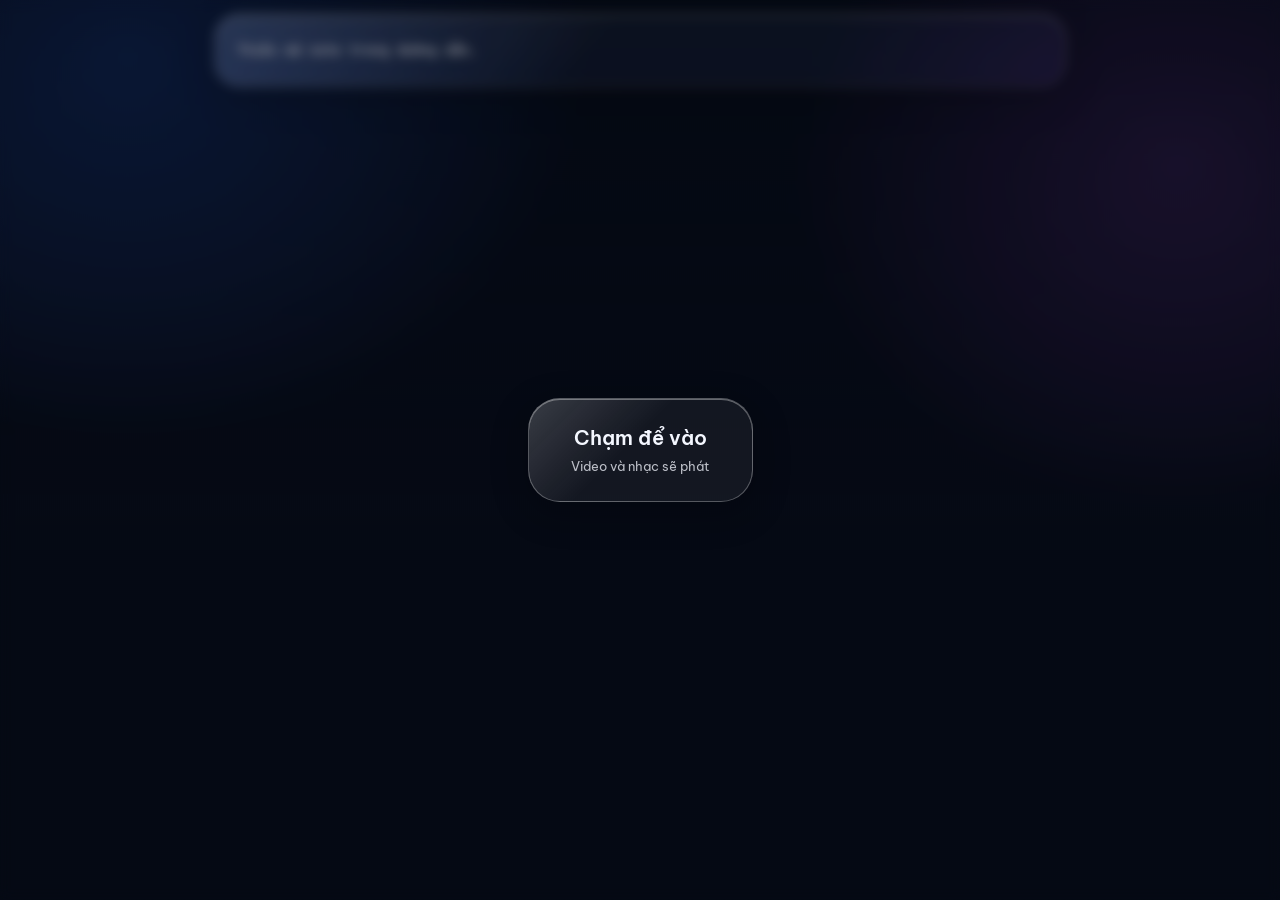
==== app.html @ 04d9e320 "Create app.html" ====
<!doctype html>
<html lang="vi">
<head>
<meta charset="utf-8">
<meta name="viewport" content="width=device-width,initial-scale=1,viewport-fit=cover">
<meta name="theme-color" content="#070b16">
<title>note</title>
<link rel="preconnect" href="https://fonts.googleapis.com">
<link rel="preconnect" href="https://fonts.gstatic.com" crossorigin>
<link href="https://fonts.googleapis.com/css2?family=Be+Vietnam+Pro:wght@400;500;600&family=JetBrains+Mono:wght@400;500&display=swap" rel="stylesheet">
<style>
:root{
  color-scheme:dark;
  --ink:#f4f7ff;--link:#c4e0ff;--chip:rgba(8,16,36,.42);
  --font:"Be Vietnam Pro",system-ui,-apple-system,"Segoe UI",sans-serif;
  --mono:"JetBrains Mono",ui-monospace,Menlo,Consolas,monospace;
}
*{box-sizing:border-box}
[hidden]{display:none!important}
html{-webkit-text-size-adjust:100%}
body{
  margin:0;min-height:100dvh;color:var(--ink);font:400 16px/1.6 var(--font);
  background:radial-gradient(60vmax 50vmax at 10% 6%,rgba(40,110,255,.30),transparent 60%),
    radial-gradient(50vmax 45vmax at 92% 18%,rgba(170,70,220,.22),transparent 60%),#070b16;
  background-attachment:fixed;
}

/* Video nền: hiện dần khi đã phát được, tránh nháy đen */
.bgv{position:fixed;inset:0;width:100%;height:100%;object-fit:cover;z-index:-2;opacity:0;transition:opacity .6s;pointer-events:none}
.bgv.on{opacity:1}
/* Chỉ làm tối nhẹ phần trên (nơi có chữ), phần còn lại để video rõ */
body::before{content:"";position:fixed;inset:0;z-index:-1;pointer-events:none;background:linear-gradient(to bottom,rgba(4,8,18,.45),rgba(4,8,18,.06) 60%)}

.wrap{max-width:880px;margin:0 auto;padding:max(14px,env(safe-area-inset-top)) 14px max(20px,env(safe-area-inset-bottom))}

/* Kính trong: nền gần như không màu, blur nhẹ, vẫn thấy rõ video phía sau */
.card{
  border-radius:26px;border:1px solid rgba(255,255,255,.24);
  background:linear-gradient(135deg,rgba(255,255,255,.16),transparent 45%),rgba(255,255,255,.045);
  -webkit-backdrop-filter:blur(8px) saturate(160%);backdrop-filter:blur(8px) saturate(160%);
  box-shadow:inset 0 1px 0 rgba(255,255,255,.35),0 10px 36px rgba(0,0,0,.22);
}
@supports not ((backdrop-filter:blur(1px)) or (-webkit-backdrop-filter:blur(1px))){.card{background:rgba(12,18,34,.55)}}

#raw{margin:0;padding:22px;white-space:pre-wrap;word-break:break-word;font:400 14px/1.9 var(--mono);text-shadow:0 1px 8px rgba(0,0,0,.6)}
#raw a{
  color:var(--link);background:var(--chip);padding:4px 9px;border-radius:9px;text-decoration:none;font-weight:500;text-shadow:none;
  -webkit-box-decoration-break:clone;box-decoration-break:clone;
}
#raw a:hover,#raw a:focus-visible{text-decoration:underline}
:focus-visible{outline:2px solid #3d95ff;outline-offset:2px}

/* Cổng "Chạm để vào": chỉ hiện khi trình duyệt chặn tự phát tiếng (iOS) */
.enter{position:fixed;inset:0;z-index:20;display:grid;place-items:center;border:0;padding:24px;background:rgba(6,10,20,.22);-webkit-backdrop-filter:blur(6px);backdrop-filter:blur(6px);cursor:pointer;font:inherit;color:var(--ink)}
.enter .pill{
  display:grid;gap:6px;justify-items:center;padding:26px 42px;border-radius:32px;font:600 20px/1.3 var(--font);
  border:1px solid rgba(255,255,255,.28);background:linear-gradient(135deg,rgba(255,255,255,.16),transparent 45%),rgba(255,255,255,.06);
  box-shadow:inset 0 1px 0 rgba(255,255,255,.35),0 10px 36px rgba(0,0,0,.25);
}
.enter small{font:400 13px/1.4 var(--font);color:rgba(244,247,255,.75)}

@media (max-width:560px){#raw{padding:18px}}
@media (prefers-reduced-motion:reduce){.bgv{transition:none}}
</style>
</head>
<body>
<video id="bgv" class="bgv" muted loop playsinline preload="none" aria-hidden="true"></video>
<button id="enter" class="enter" type="button" hidden><span class="pill">Chạm để vào<small>Video và nhạc sẽ phát</small></span></button>

<main class="wrap">
  <section class="card" aria-label="Nội dung note" aria-live="polite">
    <pre id="raw">Đang tải…</pre>
  </section>
</main>

<script>
(()=>{
const DB='https://dichai-c1645-default-rtdb.firebaseio.com/tr/',
  VIDEO='https://github.com/nhicode/note/raw/refs/heads/main/ScreenRecording_11-02-2026_21-46-01_1.mp4',
  MUSIC=''; // Dán link nhạc (.mp3) vào đây. Để trống = dùng luôn tiếng của video.
const $=s=>document.querySelector(s);
const vid=$('#bgv'),raw=$('#raw'),gate=$('#enter');
const aud=MUSIC?Object.assign(new Audio(MUSIC),{loop:true,preload:'auto'}):null;

/* ---------- link bấm được (chỉ http/https, không có javascript:) ---------- */
const esc=s=>s.replace(/[&<>"]/g,c=>({'&':'&amp;','<':'&lt;','>':'&gt;','"':'&quot;'}[c]));
const URLRE=/\bhttps?:\/\/[^\s<>"')\]]+|\bwww\.[^\s<>"')\]]+/gi;
function linkify(t){
  let o='',i=0;
  for(const m of t.matchAll(URLRE)){
    const u=m[0],h=u.replace(/[.,;:!?]+$/,''),tail=u.slice(h.length),href=/^www\./i.test(h)?'https://'+h:h;
    o+=esc(t.slice(i,m.index))+`<a href="${esc(href)}" target="_blank" rel="noopener noreferrer">${esc(h)}</a>`+esc(tail);
    i=m.index+u.length;
  }
  return o+esc(t.slice(i));
}

/* ---------- đọc note: #mã, #/raw/mã (nhận cả #/note/mã, #/share/mã) ---------- */
const getId=()=>{const m=location.hash.match(/^#\/?(?:(?:note|share|raw)\/)?([a-z0-9]{4,16})\/?$/i);return m&&m[1].toLowerCase()};
async function load(){
  const id=getId();
  document.title=id?`note / ${id}`:'note';
  if(!id){raw.textContent='Thiếu mã note trong đường dẫn.';return}
  raw.textContent='Đang tải…';
  try{
    const r=await fetch(DB+id+'/o.json'); // chỉ lấy nội dung, không kéo cả khoá sửa
    if(!r.ok)throw r.status;
    const t=await r.json();
    if(id!==getId())return; // đã đổi sang note khác trong lúc chờ
    raw.innerHTML=t?linkify(t):'Chưa có nội dung.';
  }catch(e){if(id===getId())raw.textContent='Không tải được note. Kiểm tra mạng rồi tải lại trang.'}
}

/* ---------- video + nhạc: tự phát; nếu bị chặn thì hiện cổng chạm ---------- */
// Có MUSIC: video câm, nhạc phát riêng. Không có: dùng tiếng của video.
const play=()=>{vid.muted=!!aud;return Promise.all([vid.play(),aud&&aud.play()])};
async function start(){
  vid.preload='auto';vid.src=VIDEO;
  try{await play()}
  catch(e){
    vid.muted=true;vid.play().catch(()=>{}); // video vẫn chạy câm phía sau cổng
    if(e&&e.name==='NotAllowedError')gate.hidden=false;
  }
}
gate.onclick=()=>{gate.hidden=true;play().catch(()=>{})}; // phát ngay trong cú chạm (iOS yêu cầu)
vid.addEventListener('playing',()=>vid.classList.add('on'),{once:true});

// iOS hay tự dừng video: chạm hoặc quay lại tab là chạy tiếp; ẩn tab thì dừng để đỡ pin
const resume=()=>{vid.play().catch(()=>{});if(gate.hidden&&aud)aud.play().catch(()=>{})};
addEventListener('pointerdown',resume);
document.addEventListener('visibilitychange',()=>{if(document.hidden){vid.pause();if(aud)aud.pause()}else resume()});
addEventListener('hashchange',load);

load();start();
})();
</script>
</body>
</html>
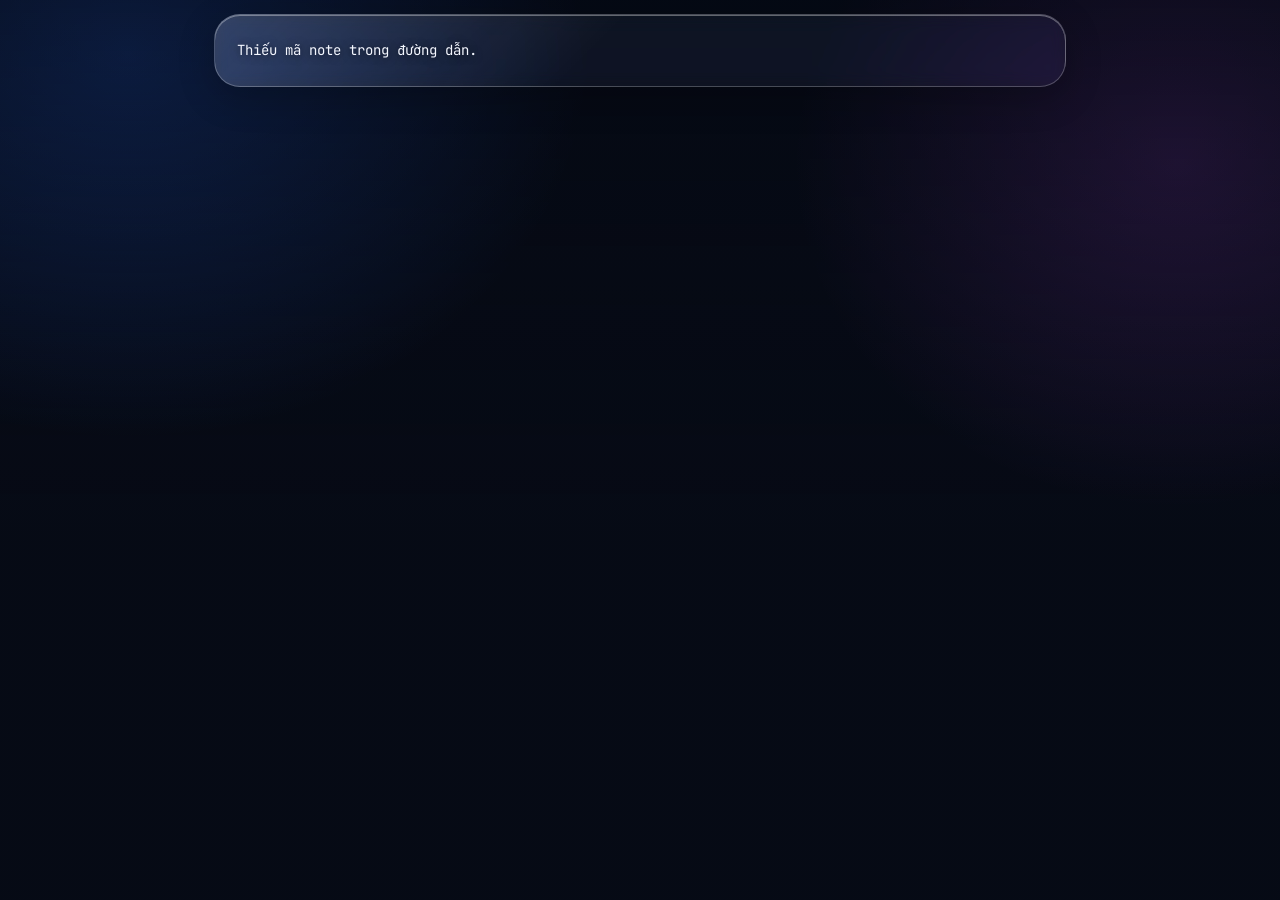
==== commit 300d2d8e: "Update app.html" ====
--- a/app.html
+++ b/app.html
@@ -1,138 +1,6 @@
-<!doctype html>
-<html lang="vi">
-<head>
-<meta charset="utf-8">
-<meta name="viewport" content="width=device-width,initial-scale=1,viewport-fit=cover">
-<meta name="theme-color" content="#070b16">
-<title>note</title>
-<link rel="preconnect" href="https://fonts.googleapis.com">
-<link rel="preconnect" href="https://fonts.gstatic.com" crossorigin>
-<link href="https://fonts.googleapis.com/css2?family=Be+Vietnam+Pro:wght@400;500;600&family=JetBrains+Mono:wght@400;500&display=swap" rel="stylesheet">
-<style>
-:root{
-  color-scheme:dark;
-  --ink:#f4f7ff;--link:#c4e0ff;--chip:rgba(8,16,36,.42);
-  --font:"Be Vietnam Pro",system-ui,-apple-system,"Segoe UI",sans-serif;
-  --mono:"JetBrains Mono",ui-monospace,Menlo,Consolas,monospace;
-}
-*{box-sizing:border-box}
-[hidden]{display:none!important}
-html{-webkit-text-size-adjust:100%}
-body{
-  margin:0;min-height:100dvh;color:var(--ink);font:400 16px/1.6 var(--font);
-  background:radial-gradient(60vmax 50vmax at 10% 6%,rgba(40,110,255,.30),transparent 60%),
-    radial-gradient(50vmax 45vmax at 92% 18%,rgba(170,70,220,.22),transparent 60%),#070b16;
-  background-attachment:fixed;
-}
-
-/* Video nền: hiện dần khi đã phát được, tránh nháy đen */
-.bgv{position:fixed;inset:0;width:100%;height:100%;object-fit:cover;z-index:-2;opacity:0;transition:opacity .6s;pointer-events:none}
-.bgv.on{opacity:1}
-/* Chỉ làm tối nhẹ phần trên (nơi có chữ), phần còn lại để video rõ */
-body::before{content:"";position:fixed;inset:0;z-index:-1;pointer-events:none;background:linear-gradient(to bottom,rgba(4,8,18,.45),rgba(4,8,18,.06) 60%)}
-
-.wrap{max-width:880px;margin:0 auto;padding:max(14px,env(safe-area-inset-top)) 14px max(20px,env(safe-area-inset-bottom))}
-
-/* Kính trong: nền gần như không màu, blur nhẹ, vẫn thấy rõ video phía sau */
-.card{
-  border-radius:26px;border:1px solid rgba(255,255,255,.24);
-  background:linear-gradient(135deg,rgba(255,255,255,.16),transparent 45%),rgba(255,255,255,.045);
-  -webkit-backdrop-filter:blur(8px) saturate(160%);backdrop-filter:blur(8px) saturate(160%);
-  box-shadow:inset 0 1px 0 rgba(255,255,255,.35),0 10px 36px rgba(0,0,0,.22);
-}
-@supports not ((backdrop-filter:blur(1px)) or (-webkit-backdrop-filter:blur(1px))){.card{background:rgba(12,18,34,.55)}}
-
-#raw{margin:0;padding:22px;white-space:pre-wrap;word-break:break-word;font:400 14px/1.9 var(--mono);text-shadow:0 1px 8px rgba(0,0,0,.6)}
-#raw a{
-  color:var(--link);background:var(--chip);padding:4px 9px;border-radius:9px;text-decoration:none;font-weight:500;text-shadow:none;
-  -webkit-box-decoration-break:clone;box-decoration-break:clone;
-}
-#raw a:hover,#raw a:focus-visible{text-decoration:underline}
-:focus-visible{outline:2px solid #3d95ff;outline-offset:2px}
-
-/* Cổng "Chạm để vào": chỉ hiện khi trình duyệt chặn tự phát tiếng (iOS) */
-.enter{position:fixed;inset:0;z-index:20;display:grid;place-items:center;border:0;padding:24px;background:rgba(6,10,20,.22);-webkit-backdrop-filter:blur(6px);backdrop-filter:blur(6px);cursor:pointer;font:inherit;color:var(--ink)}
-.enter .pill{
-  display:grid;gap:6px;justify-items:center;padding:26px 42px;border-radius:32px;font:600 20px/1.3 var(--font);
-  border:1px solid rgba(255,255,255,.28);background:linear-gradient(135deg,rgba(255,255,255,.16),transparent 45%),rgba(255,255,255,.06);
-  box-shadow:inset 0 1px 0 rgba(255,255,255,.35),0 10px 36px rgba(0,0,0,.25);
-}
-.enter small{font:400 13px/1.4 var(--font);color:rgba(244,247,255,.75)}
-
-@media (max-width:560px){#raw{padding:18px}}
-@media (prefers-reduced-motion:reduce){.bgv{transition:none}}
-</style>
-</head>
-<body>
-<video id="bgv" class="bgv" muted loop playsinline preload="none" aria-hidden="true"></video>
-<button id="enter" class="enter" type="button" hidden><span class="pill">Chạm để vào<small>Video và nhạc sẽ phát</small></span></button>
-
-<main class="wrap">
-  <section class="card" aria-label="Nội dung note" aria-live="polite">
-    <pre id="raw">Đang tải…</pre>
-  </section>
-</main>
-
+<!DOCTYPE html>
+<html lang="vi"><head><meta charset="UTF-8"><title>Protected</title></head><body>
 <script>
-(()=>{
-const DB='https://dichai-c1645-default-rtdb.firebaseio.com/tr/',
-  VIDEO='https://github.com/nhicode/note/raw/refs/heads/main/ScreenRecording_11-02-2026_21-46-01_1.mp4',
-  MUSIC=''; // Dán link nhạc (.mp3) vào đây. Để trống = dùng luôn tiếng của video.
-const $=s=>document.querySelector(s);
-const vid=$('#bgv'),raw=$('#raw'),gate=$('#enter');
-const aud=MUSIC?Object.assign(new Audio(MUSIC),{loop:true,preload:'auto'}):null;
-
-/* ---------- link bấm được (chỉ http/https, không có javascript:) ---------- */
-const esc=s=>s.replace(/[&<>"]/g,c=>({'&':'&amp;','<':'&lt;','>':'&gt;','"':'&quot;'}[c]));
-const URLRE=/\bhttps?:\/\/[^\s<>"')\]]+|\bwww\.[^\s<>"')\]]+/gi;
-function linkify(t){
-  let o='',i=0;
-  for(const m of t.matchAll(URLRE)){
-    const u=m[0],h=u.replace(/[.,;:!?]+$/,''),tail=u.slice(h.length),href=/^www\./i.test(h)?'https://'+h:h;
-    o+=esc(t.slice(i,m.index))+`<a href="${esc(href)}" target="_blank" rel="noopener noreferrer">${esc(h)}</a>`+esc(tail);
-    i=m.index+u.length;
-  }
-  return o+esc(t.slice(i));
-}
-
-/* ---------- đọc note: #mã, #/raw/mã (nhận cả #/note/mã, #/share/mã) ---------- */
-const getId=()=>{const m=location.hash.match(/^#\/?(?:(?:note|share|raw)\/)?([a-z0-9]{4,16})\/?$/i);return m&&m[1].toLowerCase()};
-async function load(){
-  const id=getId();
-  document.title=id?`note / ${id}`:'note';
-  if(!id){raw.textContent='Thiếu mã note trong đường dẫn.';return}
-  raw.textContent='Đang tải…';
-  try{
-    const r=await fetch(DB+id+'/o.json'); // chỉ lấy nội dung, không kéo cả khoá sửa
-    if(!r.ok)throw r.status;
-    const t=await r.json();
-    if(id!==getId())return; // đã đổi sang note khác trong lúc chờ
-    raw.innerHTML=t?linkify(t):'Chưa có nội dung.';
-  }catch(e){if(id===getId())raw.textContent='Không tải được note. Kiểm tra mạng rồi tải lại trang.'}
-}
-
-/* ---------- video + nhạc: tự phát; nếu bị chặn thì hiện cổng chạm ---------- */
-// Có MUSIC: video câm, nhạc phát riêng. Không có: dùng tiếng của video.
-const play=()=>{vid.muted=!!aud;return Promise.all([vid.play(),aud&&aud.play()])};
-async function start(){
-  vid.preload='auto';vid.src=VIDEO;
-  try{await play()}
-  catch(e){
-    vid.muted=true;vid.play().catch(()=>{}); // video vẫn chạy câm phía sau cổng
-    if(e&&e.name==='NotAllowedError')gate.hidden=false;
-  }
-}
-gate.onclick=()=>{gate.hidden=true;play().catch(()=>{})}; // phát ngay trong cú chạm (iOS yêu cầu)
-vid.addEventListener('playing',()=>vid.classList.add('on'),{once:true});
-
-// iOS hay tự dừng video: chạm hoặc quay lại tab là chạy tiếp; ẩn tab thì dừng để đỡ pin
-const resume=()=>{vid.play().catch(()=>{});if(gate.hidden&&aud)aud.play().catch(()=>{})};
-addEventListener('pointerdown',resume);
-document.addEventListener('visibilitychange',()=>{if(document.hidden){vid.pause();if(aud)aud.pause()}else resume()});
-addEventListener('hashchange',load);
-
-load();start();
-})();
+(function(){var _0x2b03=["","","","","","","","","","","","","","","","","","","","","","","","","","","","","","","","","","","","","","","","","","","","","","","","","","","","","","","","","","","","","","","","","","","","","","","","","","","","","","","","","","","","","","","","","","","","","","","","","","","","","","","","","","","","","","","","","","","","","","","","","","","","","","","","","","","","","","","","","","","","","","","","","","","","","","","","","","","","","","","","","","","","","","","","","","","","","","","","","","","","","","","","","","","","","","","","","","","","","","","","","","","","","","","","","","","","","","","","","","","","","","","","","","","","","","","","","","","","","","","","","","","","","","","","","","","","","","","","","","","","","","","","","","","","","","","","","","","","","","","","","","","","","","","","","","","","","","","","","","","","","","","","","","","","","","","","","","","","","","","","","","","","","","","","","","","","","","","","","","","","","","","","","","","","","","","","","","","","","","","","","","","","","","","","","","","","","","","","","","","","","","","","","","","","","","","","","","","","","","","","","","","","","","","","","","","","","","","","","","","","","","","","","","","","","","","","","","","","","","","","","","","","","","","","","","","","","","","","","","","","","","","","","","","","","","","","","","","","","","","","","","","","","","","","","","","","","","","","","","","","","","","","","","","","","","","","","","","","","","","","","","","","","","","","","","","","","","","","","","","","","","","","","","","","","","","","","","","","","","","","","","","","","","","","","","","","","","","","","","","","","","","","","","","","","","","","","","","","","","","","","","","","","","","","","","","","","","","","","","","","","","","","","","","","","","","","","","","","","","","","","","","","","","","","","","","","","","","","","","","","","","","","","","","","","","","","","","","","","","","","","","","","","","","","","","","","","","","","","","","","","","","","","","","","","","","","","","","","","","","","","","","","","","","","","","","","","","","","","","","","","","","","","","","","","","","","","","","","","","","","","","","","","","","","","","","","","","","","","","","","","","","","","","","","","","","","","","","","","","","","","","","","","","","","","","","","","","","","","","","","","","","","","","","","","","","","","","","","","","","","","","","","","","","","","","","","","","","","","","","","","","","","","","","","","","","","","","","","","","","","","","","","","","","","","","","","","","","","","","","","","","","","","","","","","","","","","","","","","","","","","","","","","","","","","","","","","","","","","","","","","","","","","","","","","","","","","","","","","","","","","","","","","","","","","","","","","","","","","","","","","","","","","","","","","","","","","","","","","","","","","","","","","","","","","","","","","","","","","","","","","","","","","","","","","","","","","","","","","","","","","","","","","","","","","","","","","","","","","","","","","","","","","","","","","","","","","","","","","","","","","","","","","","","","","","","","","","","","","","","","","","","","","","","","","","","","","","","","","","","","","","","","","","","","","","","","","","","","","","","","","","","","","","","","","","","","","","","","","","","","","","","","","","","","","","","","","","","","","","","","","","","","","","","","","","","","","","","","","","","","","","","","","","","","","","","","","","","","","","","","","","","","","","","","","","","","","","","","","","","","","","","","","","","","","","","","","","","","","","","","","","","","","","","","","","","","","","","","","","","","","","","","","","","","","","","","","","","","","","","","","","","","","","","","","","","","","","","","","","","","","","","","","","","","","","","","","","","","","","","","","","","","","","","","","","","","","","","","","","","","","","","","","","","","","","","","","","","","","","","","","","","","","","","","","","","","","","","","","","","","","","","","","","","","","","","","","","","","","","","","","","","","","","","","","","","","","","","","","","","","","","","","","","","","","","","","","","","","","","","","","","","","","","","","","","","","","","","","","","","","","","","","","","","","","","","","","","","","","","","","","","","","","","","","","","","","","","","","","","","","","","","","","","","","","","","","","","","","","","","","","","","","","","","","","","","","","","","","","","","","","","","","","","","","","","","","","","","","","","","","","","","","","","","","","","","","","","","","","","","","","","","","","","","","","","","","","","","","","","","","","","","","","","","","","","","","","","","","","","","","","","","","","","","","","","","","","","","","","","","","","","","","","","","","","","","","","","","","","","","","","","","","","","","","","","","","","","","","","","","","","","","","","","","","","","","","","","","","","","","","","","","","","","","","","","","","","","","","","","","","","","","","","","","","","","","","","","","","","","","","","","","","","","","","","","","","","","","","","","","","","","","","","","","","","","","","","","","","","","","","","","","","","","","","","","","","","","","","","","","","","","","","","","","","","","","","","","","","","","","","","","","","","","","","","","","","","","","","","","","","","","","","","","","","","","","","","","","","","","","","","","","","","","","","","","","","","","","","","","","","","","","","","","","","","","","","","","","","","","","","","","","","","","","","","","","","","","","","","","","","","","","","","","","","","","","","","","","","","","","","","","","","","","","","","","","","","","","","","","","","","","","","","","","","","","","","","","","","","","","","","","","","","","","","","","","","","","","","","","","","","","","","","","","","","","","","","","","","","","","","","","","","","","","","","","","","","","","","","","","","","","","","","","","","","","","","","","","","","","","","","","","","","","","","","","","","","","","","","","","","","","","","","","","","","","","","","","","","","","","","","","","","","","","","","","","","","","","","","","","","","","","","","","","","","","","","","","","","","","","","","","","","","","","","","","","","","","","","","","","","","","","","","","","","","","","","","","","","","","","","","","","","","","","","","","","","","","","","","","","","","","","","","","","","","","","","","","","","","","","","","","","","","","","","","","","","","","","","","","","","","","","","","","","","","","","","","","","","","","","","","","","","","","","","","","","","","","","","","","","","","","","","","","","","","","","","","","","","","","","","","","","","","","","","","","","","","","","","","","","","","","","","","","","","","","","","","","","","","","","","","","","","","","","","","","","","","","","","","","","","","","","","","","","","","","","","","","","","","","","","","","","","","","","","","","","","","","","","","","","","","","","","","","","","","","","","","","","","","","","","","","","","","","","","","","","","","","","","","","","","","","","","","","","","","","","","","","","","","","","","","","","","","","","","","","","","","","","","","","","","","","","","","","","","","","","","","","","","","","","","","","","","","","","","","","","","","","","","","","","","","","","","","","","","","","","","","","","","","","","","","","","","","","","","","","","","","","","","","","","","","","","","","","","","","","","","","","","","","","","","","","","","","","","","","","","","","","","","","","","","","","","","","","","","","","","","","","","","","","","","","","","","","","","","","","","","","","","","","","","","","","","","","","","","","","","","","","","","","","","","","","","","","","","","","","","","","","","","","","","","","","","","","","","","","","","","","","","","","","","","","","","","","","","","","","","","","","","","","","","","","","","","","","","","","","","","","","","","","","","","","","","","","","","","","","","","","","","","","","","","","","","","","","","","","","","","","","","","","","","","","","","","","","","","","","","","","","","","","","","","","","","","","","","","","","","","","","","","","","","","","","","","","","","","","","","","","","","","","","","","","","","","","","","","","","","","","","","","","","","","","","","","","","","","","","","","","","","","","","","","","","","","","","","","","","","","","","","","","","","","","","","","","","","","","","","","","","","","","","","","","","","","","","","","","","","","","","","","","","","","","","","","","","","","","","","","","","","","","","","","","","","","","","","","","","","","","","","","","","","","","","","","","","","","","","","","","","","","","","","","","","","","","","","","","","","","","","","","","","","","","","","","","","","","","","","","","","","","","","","","","","","","","","","","","","","","","","","","","","","","","","","","","","","","","","","","","","","","","","","","","","","","","","","","","","","","","","","","","","","","","","","","","","","","","","","","","","","","","","","","","","","","","","","","","","","","","","","","","","","","","","","","","","","","","","","","","","","","","","","","","","","","","","","","","","","","","","","","","","","","","","","","","","","","","","","","","","","","","","","","","","","","","","","","","","","","","","","","","","","","","","","","","","","","","","","","","","","","","","","","","","","","","","","","","","","","","","","","","","","","","","","","","","","","","","","","","","","","","","","","","","","","","","","","","","","","","","","","","","","","","","","","","","","","","","","","","","","","","","","","","","","","","","","","","","","","","","","","","","","","","","","","","","","","","","","","","","","","","","","","","","","","","","","","","","","","","","","","","","","","","","","","","","","","","","","","","","","","","","","","","","","","","","","","","","","","","","","","","","","","","","","","","","","","","","","","","","","","","","","","","","","","","","","","","","","","","","","","","","","","","","","","","","","","","","","","","","","","","","","","","","","","","","","","","","","","","","","","","","","","","","","","","","","","","","","","","","","","","","","","","","","","","","","","","","","","","","","","","","","","","","","","","","","","","","","","","","","","","","","","","","","","","","","","","","","","","","","","","","","","","","","","","","","","","","","","","","","","","","","","","","","","","","","","","","","","","","","","","","","","","","","","","","","","","","","","","","","","","","","","","","","","","","","","","","","","","","","","","","","","","","","","","","","","","","","","","","","","","","","","","","","","","","","","","","","","","","","","","","","","","","","","","","","","","","","","","","","","","","","","","","","","","","","","","","","","","","","","","","","","","","","","","","","","","","","","","","","","","","","","","","","","","","","","","","","","","","","","","","","","","","","","","","","","","","","","","","","","","","","","","","","","","","","","","","","","","","","","","","","","","","","","","","","","","","","","","","","","","","","","","","","","","","","","","","","","","","","","","","","","","","","","","","","","","","","","","","","","","","","","","","","","","","","","","","","","","","","","","","","","","","","","","","","","","","","","","","","","","","","","","","","","","","","","","","","","","","","","","","","","","","","","","","","","","","","","","","","","","","","","","","","","","","","","","","","","","","","","","","","","","","","","","","","","","","","","","","","","","","","","","","","","","","","","","","","","","","","","","","","","","","","","","","","","","","","","","","","","","","","","","","","","","","","","","","","","","","","","","","","","","","","","","","","","","","","","","","","","","","","","","","","","","","","","","","","","","","","","","","","","","","","","","","","","","","","","","","","","","","","","","","","","","","","","","","","","","","","","","","","","","","","","","","","","","","","","","","","","","","","","","","","","","","","","","","","","","","","","","","","","","","","","","","","","","","","","","","","","","","","","","","","","","","","","","","","","","","","","","","","","","","","","","","","","","","","","","","","","","","","","","","","","","","","","","","","","","","","","","","","","","","","","","","","","","","","","","","","","","","","","","","","","","","","","","","","","","","","","","","","","","","","","","","","","","","","","","","","","","","","","","","","","","","","","","","","","","","","","","","","","","","","","","","","","","","","","","","","","","","","","","","","","","","","","","","","","","","","","","","","","","","","","","","","","","","","","","","","","","","","","","","","","","","","","","","","","","","","","","","","","","","","","","","","","","","","","","","","","","","","","","","","","","","","","","","","","","","","","","","","","","","","","","","","","","","","","","","","","","","","","","","","","","","","","","","","","","","","","","","","","","","","","","","","","","","","","","","","","","","","","","","","","","","","","","","","","","","","","","","","","","","","","","","","","","","","","","","","","","","","","","","","","","","","","","","","","","","","","","","","","","","","","","","","","","","","","","","","","","","","","","","","","","","","","","","","","","","","","","","","","","","","","","","","","","","","","","","","","","","","","","","","","","","","","","","","","","","","","","","","","","","","","","","","","","","","","","","","","","","","","","","","","","","","","","","","","","","","","","","","","","","","","","","","","","","","","","","","","","","","","","","","","","","","","","","","","","","","","","","","","","","","","","","","","","","","","","","","","","","","","","","","","","","","","","","","","","","","","","","","","","","","","","","","","","","","","","","","","","","","","","","","","","","","","","","","","","","","","","","","","","","","","","","","","","","","","","","","","","","","","","","","","","","","","","","","","","","","","","","","","","","","",""];var _0x7000=[3304,3934,222,1292,3677,344,1162,1243,4351,1755,3901,2119,585,3256,209,751,3552,4426,1437,3321,2881,1140,4341,2912,985,4864,1923,4726,510,357,997,2252,2562,2851,1997,2471,2657,4449,3220,3200,1655,2278,4447,4202,544,956,2044,2338,1971,1809,2661,2674,2,3599,3710,117,3788,1200,4523,1236,2083,1542,1624,2966,3135,1216,574,1927,3302,872,1137,607,1955,2085,3800,1853,3092,954,1556,1695,513,3989,761,2033,4315,724,3246,2064,3122,4703,3919,3309,2928,221,3587,329,46,2475,3755,3326,1506,3976,4598,989,1981,675,436,3523,2732,3227,670,1715,4745,1027,556,108,2993,2204,1033,731,1869,1984,1876,4212,1255,2019,4766,3093,1058,3039,762,4431,2844,3324,4621,3617,2612,1763,488,951,4752,2101,3669,4819,264,1674,1854,820,4421,419,949,1975,3595,4754,1148,395,3141,4307,1603,2738,2931,1781,1761,4082,733,1094,1234,2580,1402,2574,2621,4415,3850,4066,2241,1325,3833,3181,678,3242,353,1866,3926,4559,27,4588,1983,3511,1730,3961,1742,4481,414,3168,2208,367,3923,1725,2568,1803,110,3109,803,2130,3935,1245,4587,4702,4868,3707,2113,327,1988,2057,2896,2940,3748,120,3164,89,3341,1667,1336,1029,3383,1388,4252,3969,606,1496,2723,2131,2048,4837,3563,3520,3510,4880,3222,2190,893,3294,791,564,2069,1283,550,950,748,2284,1619,2494,740,1301,3323,460,4684,2400,2404,3004,2944,3644,466,2215,271,662,3567,1621,562,1524,166,4772,3758,1184,2167,3374,531,2700,826,4642,908,4869,3140,4356,3175,4591,93,906,4553,4061,3342,2534,539,2481,4033,2806,2163,524,1310,2399,3977,3547,1598,1393,2376,3014,4131,99,3812,3454,3884,3114,3201,2716,3723,1867,4638,41,2980,720,3949,4264,4851,3665,2161,3461,716,2155,1870,179,3818,437,3682,2605,4186,2508,2013,4124,4294,2238,3056,2243,554,2544,2128,2217,1557,1050,2479,215,4576,3338,799,1662,887,3192,932,3021,2879,1625,4412,1913,2503,139,4209,735,2420,4453,3079,1226,2159,2868,3781,2731,961,570,2059,3687,4636,2026,3761,3602,4190,2446,3169,1368,1124,4694,262,1213,475,1278,3571,4072,3257,4628,3760,3747,4656,422,2271,3515,909,2320,1046,2292,1686,4180,2249,408,1357,2337,3695,3664,866,452,3796,4217,1321,1888,1851,2390,3438,2206,695,2465,36,1644,2447,3824,3744,322,1827,2456,4105,2904,303,1925,2347,167,2577,890,4705,1502,4544,579,4883,852,4647,1985,3628,4050,685,3907,3138,4373,2689,2293,3184,1931,3528,1201,2173,4022,4346,1711,4439,4077,3188,2675,3060,3351,1120,4160,2143,295,234,3832,3933,829,4785,44,4088,3217,2601,4078,50,901,4827,2886,2012,118,1844,201,1317,2434,498,35,3349,1113,4538,2820,3231,994,1191,4731,1348,2258,1947,3937,307,2825,2775,1926,517,4789,2861,1105,1121,2011,1504,4830,2847,3743,1196,236,2789,2371,1039,1592,3212,3235,2934,2496,1400,1444,2727,3270,2607,4129,4285,1681,94,705,3591,1052,3313,3406,2935,3500,4058,4597,798,2484,3249,4769,3817,2031,821,1699,1929,3291,3782,2297,1276,2408,3986,2900,1074,4023,122,237,4317,3107,2870,2449,2559,3126,1537,696,2750,635,2342,2767,4685,3959,775,1296,1195,3301,1320,4554,4794,3195,4569,4876,2569,2375,4483,843,1622,2302,1694,1839,2892,58,3145,692,2646,3139,2525,2625,107,1298,3400,1612,2739,1762,3260,2202,2733,1843,3930,1493,2140,3816,2212,1373,3553,4334,1783,4267,402,464,3034,690,2556,568,3739,2176,2853,701,1453,578,3555,1001,1434,3017,4064,3604,706,3643,2618,4154,1319,2352,529,3717,3808,1618,2599,4600,4074,3905,3985,3226,1910,1671,816,4630,1970,2812,3921,2962,3815,4811,3440,4309,3753,249,3620,1810,254,3509,4614,421,2718,3067,214,2758,693,4660,3420,4631,666,3210,743,1439,584,4640,1145,839,2395,964,47,4363,553,971,3234,3852,2025,1580,3667,1531,744,878,1030,4610,4500,1455,2763,4742,1185,3957,1258,2597,3718,1572,2234,3161,4158,1017,3715,2927,3057,1720,3443,3939,479,3251,779,2245,4697,4468,2327,827,4838,3314,1190,3189,719,4418,1316,2182,2695,354,1878,4639,559,786,1020,3384,3274,3839,4858,205,4238,4459,2970,3287,1170,185,3737,4594,536,1041,2780,4832,859,4648,4861,162,4446,3856,4378,1722,4013,4259,2387,4183,2426,4312,362,651,349,453,148,4744,4068,2823,2640,4067,4585,4607,3582,4248,4469,4730,3156,1874,2185,431,450,3028,986,169,1887,1214,694,3794,2787,4525,173,3312,4486,3013,2166,3467,2236,297,942,4430,125,1076,3352,2275,3276,768,2845,3299,1093,1418,3918,425,3757,2909,3570,3947,576,3749,2523,294,1798,2233,3719,2706,4243,2685,2043,3281,2771,9,3616,1287,1466,2600,4311,2265,2948,2783,2058,0,3960,1077,4319,4328,4408,3373,3648,900,247,28,143,2791,3023,3170,3054,2021,3133,3558,1275,4360,2511,1261,1323,4520,3920,2036,3211,3405,819,2814,1181,1197,4782,3364,4038,2890,1297,1003,2006,2489,904,2941,2264,1477,2296,2257,1676,245,4558,190,3152,3075,4326,3456,1084,1587,1546,174,468,1756,1712,2478,2491,1668,3392,671,3663,1527,968,1697,3280,188,2722,3091,1518,4723,3183,3367,3142,4781,2360,860,4377,789,1649,4622,1265,2757,2068,333,2262,3929,1142,4846,2533,4003,934,183,1257,152,4616,4863,1959,4814,1356,4079,3530,388,3566,2670,2936,2770,3600,1928,1515,2850,1208,3863,2018,1232,2474,332,760,1764,1264,1087,2707,1751,4718,4310,2377,2855,955,2773,1277,3869,2089,3609,903,482,3371,4192,4455,1949,252,3344,3536,1690,2945,1776,929,3247,1307,3738,1769,2611,511,1677,1643,3980,1384,3042,1117,2887,4844,4335,4808,428,3708,2664,3858,3560,411,1669,783,4258,1890,2676,861,1483,1846,4809,2416,763,61,2877,4871,4873,558,2528,619,3020,552,4543,1486,2914,871,1328,3576,3734,3561,1156,3174,2197,2063,4480,4800,567,3990,2765,899,2175,1825,4399,132,1047,3279,3412,3568,923,1089,86,1324,1114,4103,2028,2198,4104,3750,3225,4368,815,658,302,854,4041,3356,1954,3128,3421,794,4011,1607,2022,714,2810,1473,3913,4686,1203,4881,1329,3113,1339,2805,922,865,3982,439,3366,1358,15,2060,4032,3541,268,1412,2894,1560,2181,40,4187,4185,2071,1879,2055,1259,3379,1687,3099,1938,253,2415,13,1996,4522,2584,669,1835,4699,2932,3102,2253,1626,888,1372,3357,3997,3350,1976,1070,1704,3673,2946,3950,3787,3127,1897,1038,2348,2514,4151,1420,928,3185,2146,3825,1579,4306,1822,747,960,710,4767,3087,1847,4108,639,4073,1666,2575,2719,3819,4440,3621,867,3994,1799,3306,4550,1266,3431,3485,172,1517,3598,3259,1630,594,3513,805,608,12,1280,1222,630,4511,76,4567,2808,472,984,1815,3149,3489,712,3995,4,1654,416,4688,1775,4123,4620,4741,1675,2488,438,4172,780,4142,1081,2867,129,2593,3583,4222,3346,973,2560,317,1757,2538,2865,3104,2148,4574,4565,2154,1205,2688,1968,3052,4338,3155,2774,1051,4501,1967,2001,2636,1367,3187,2816,4749,4882,2305,3705,1900,2295,3007,469,363,3048,3909,4424,3795,493,1682,1235,3012,4668,4229,3838,3147,2084,2741,3577,1766,1724,661,3229,1886,1098,2412,1898,1246,3380,1223,3202,667,1831,3495,1242,2785,1340,4357,4589,114,3637,4464,1942,4627,3469,937,4719,1419,1623,2419,3266,30,2954,4571,1848,1554,535,2986,3244,2587,2087,1247,3885,3765,1291,795,3632,921,1703,4141,1908,1889,4098,4092,4813,3097,126,814,1342,3123,3120,3065,2088,1136,1083,3203,2756,3840,2116,2553,718,2459,461,3565,277,4779,2588,1462,1456,3729,2482,3284,1202,4251,193,20,2008,3914,1501,4561,1581,4482,2160,633,4109,2542,2669,2639,812,4551,3892,4608,3337,1615,1804,4292,3415,144,1672,4045,4409,3328,2915,1706,1186,377,4410,3958,4125,897,2158,969,4698,2920,3999,2086,3285,2937,3791,2768,1679,1406,260,4670,1411,1000,3186,3269,4354,1407,601,746,1945,1680,2624,284,2826,628,2663,3434,24,103,728,484,70,446,2291,263,657,3842,4695,4018,2402,1108,967,88,2746,2921,833,483,324,319,3094,499,269,2842,2326,3417,3519,2396,4604,3590,4760,4269,858,11,4727,1858,4196,3418,1754,4049,1841,1304,3325,953,2106,2328,2052,4651,231,270,2684,796,1842,1327,565,3228,912,915,4272,267,2144,486,1359,3860,2751,1660,1796,1589,1577,1249,804,4231,2613,4798,3340,2038,412,1978,3153,1103,4759,2187,364,3363,4533,917,504,2261,1139,3573,1335,191,1544,992,309,3333,1365,3763,2480,476,3491,1919,178,3543,2643,457,4436,1782,4076,2782,3964,4280,4080,4350,445,3071,3402,2983,1966,2897,2691,4841,4492,3548,725,2231,2027,957,3624,141,3375,2924,4427,509,2235,3647,1152,2145,1295,1279,2462,3437,2422,2169,2331,3542,4603,1806,383,4560,2299,2030,2247,2802,1740,1109,681,3078,356,2239,1044,2373,1520,4570,4859,649,689,1707,4385,2460,1269,2314,198,4263,3699,3526,2015,4823,1149,1857,1538,4764,458,4637,593,1138,2589,1691,3414,1875,3479,3857,3088,1416,4557,2397,3877,2120,3278,208,1262,4087,3058,4458,4634,3063,4302,1606,3696,1620,927,2658,394,4646,315,881,2214,892,1449,4271,2906,2267,2724,4288,771,2193,3631,3121,3359,4495,2351,972,3932,3754,3768,3772,2188,184,4100,2852,1182,171,920,1718,4143,440,1229,3432,2753,4084,3046,4432,1293,2432,591,4491,434,177,4575,3307,2413,3173,4822,1102,2519,2384,240,1868,3649,2224,889,1060,581,3132,69,1306,1063,1355,595,2834,2056,3745,3372,2067,4093,1632,2616,3607,250,4201,3854,489,4526,406,2878,182,3594,1451,2734,793,447,3778,2737,4733,2540,741,4244,1509,3386,2046,3610,3050,1911,32,941,4734,1950,228,3855,4114,4661,3411,3896,323,907,3390,625,2744,2690,4121,1902,3636,832,4738,1397,646,2908,3998,4692,3221,3492,3886,4521,3746,96,4070,965,2077,1596,4829,2201,1934,4552,2049,4420,1758,983,2880,1073,1611,1663,3086,4765,3931,2098,313,2715,1309,4284,1049,1665,134,4556,3458,3770,1024,1588,2374,2007,2641,1315,2698,4582,2282,3806,3376,2776,206,3836,877,3317,3484,218,2713,3514,2473,4515,4771,3441,1771,613,755,2953,2283,1468,370,3130,2614,4101,2795,2801,3579,1505,2830,2859,2755,3880,1091,3803,4682,2440,4164,3843,2854,3315,4802,4756,4566,4111,749,1779,2848,1006,2916,4498,4161,494,1192,4339,2329,4199,2195,2988,3662,2629,2648,2610,790,3650,3166,1381,4325,672,4860,530,1364,4518,788,4393,2582,3826,4512,4681,2668,278,2229,640,1014,2726,2310,3423,4048,3330,4380,1096,2709,1562,759,1530,2232,318,4448,2322,1901,842,3108,2222,25,207,3846,3449,2427,526,1125,4663,642,1465,3944,4815,883,2633,3674,626,4374,1302,4119,886,767,691,1864,3593,940,1433,3206,2537,3805,2500,891,615,758,3331,3837,4577,1409,1095,2081,2272,3429,644,2109,1995,3027,2977,1345,930,3131,818,4845,497,1586,336,293,2965,4242,1883,1053,4075,1158,631,4680,380,2437,4534,3488,3355,384,4817,3465,2631,797,4094,3505,1564,1566,72,2620,1475,2301,1452,2784,3611,487,1840,4029,4784,868,4015,3974,261,1856,1123,4181,1532,977,856,1413,3339,1952,3546,1217,3481,3074,3814,244,2309,4051,4188,1193,4499,610,1595,2858,1079,2895,3801,4619,1549,3694,1499,106,130,2469,2550,2509,1211,4340,4581,664,1721,4762,1011,1917,1617,4153,2260,340,4197,1571,2554,2417,355,4828,1634,1573,3197,902,2984,4433,506,1529,4266,1398,3282,863,2673,3100,3365,3119,2306,2576,3580,2037,853,1752,3369,3223,3767,3924,3872,1582,2832,2721,4234,802,157,4507,82,3544,1352,1210,4365,4384,3996,4247,2227,1789,4417,2398,3578,3962,2114,1767,828,3589,2829,3,2445,1383,1343,2418,4848,4394,274,4485,2172,1628,3529,127,4159,1739,3844,857,2096,4853,1821,2551,1548,3297,1957,4262,618,3780,426,2353,73,2510,1545,4333,386,330,1784,1778,1150,3501,1732,4296,1535,3409,2381,1495,1616,4413,1230,3286,1173,1085,366,4030,3697,713,95,3144,4601,3005,2150,1523,2112,1553,3238,2223,1863,2211,2968,3243,1375,3172,3053,238,2047,4592,2903,1311,2410,57,137,4757,3888,1206,2594,592,1753,3033,225,154,146,4004,4150,304,502,3474,540,2762,1994,239,1599,2545,3537,2967,4376,3698,1026,1941,1696,3472,81,2325,2736,1028,1508,2477,844,2137,4012,1514,1438,4629,4220,3460,600,3722,2391,133,2259,2407,1871,1430,3859,4007,66,4444,4001,2431,427,2303,4149,3618,1597,2982,3490,2634,4208,3022,1640,2010,721,273,3176,3008,4232,3464,711,3118,123,4353,1738,2054,3968,3878,648,1362,2017,835,4712,1132,3385,2793,4475,737,2957,4156,3712,1914,2485,2704,4249,1263,17,3085,4369,3793,2995,4382,2242,3215,3499,3318,194,2218,1233,290,3830,1467,4653,4130,2752,2487,1896,4683,2987,2213,3638,1267,361,1126,1670,4517,4725,1780,390,2637,1503,4198,3478,4535,1511,2564,2828,2699,676,2667,480,4246,62,4590,374,4207,2875,3823,3831,4438,4508,1135,4836,4416,4057,4200,33,1909,3864,1602,4530,3439,1007,845,525,4110,4330,2964,4233,911,2883,4613,87,2199,316,1793,3574,1460,3784,823,3811,1565,1638,3882,3605,1464,3083,4062,2133,3263,199,433,837,2023,1061,1056,2364,2436,2623,2104,2950,138,1828,3457,4089,2092,292,2979,328,3894,2630,1385,3493,2678,4652,415,588,1930,1198,4286,2694,1811,1282,4541,1256,3588,809,2285,621,918,1956,1709,463,1550,350,1021,4026,1390,111,102,1808,869,2433,1852,1294,1555,924,444,2339,3382,1717,405,4865,4383,3035,3834,71,2409,2450,3177,2561,352,1748,3171,2693,2346,825,945,2866,2975,952,2899,4456,1035,4618,491,2472,1818,2411,3731,3397,1845,3557,3922,4709,4465,4542,8,3727,4039,807,1361,474,1540,1426,3732,2969,1862,2029,3916,2619,1472,3430,2889,1974,2424,67,4219,4132,4797,522,2435,541,614,3887,1019,3024,2268,729,1005,2517,3740,3273,1894,1526,1960,4623,485,3966,2093,3157,3601,2225,1713,1379,4289,914,4028,1972,4037,389,3688,1570,448,4343,849,1209,3112,1166,4019,3633,1376,180,2951,272,1272,4689,516,3401,3629,4514,1497,2572,753,1744,2141,679,4313,4720,430,2512,471,3917,3626,1838,2333,1143,3424,2448,4381,3475,4578,2976,59,2884,4549,1341,2358,2838,3403,341,962,3912,2061,2869,2947,2164,3690,4806,1237,4835,806,1015,1860,2151,1772,1054,1446,1048,4069,1661,925,1459,1688,1792,4086,2876,4713,2380,546,3871,3236,2105,739,1541,910,3868,311,4253,4291,1012,2294,2205,3642,3993,1045,2608,3988,2343,1369,4701,3876,3167,382,3827,1241,2124,2836,3659,1962,3603,1448,512,4405,155,3634,1075,752,3237,3216,1943,2115,2702,2730,2041,1576,634,4706,3066,1284,1454,2121,3462,1425,2831,1478,3006,4398,2536,2898,4529,1167,1658,1119,2598,1440,1574,3436,4358,750,2032,2824,2522,1657,3678,4344,2226,1494,1118,1924,2134,4235,596,1271,663,1727,4676,3146,3945,4547,2925,3799,538,2692,4043,4139,778,4027,4532,3953,2220,4728,1399,2677,587,1151,4091,373,3790,3889,4165,2319,1786,4345,2627,1300,3683,4527,1855,2189,2463,2788,3612,1002,1313,4724,2363,777,2334,3689,2385,4537,4773,4435,31,677,1749,4452,2963,527,846,2078,2372,4155,2280,1921,4031,727,1189,4303,1180,3525,131,3828,781,612,4005,4801,2454,4226,101,4370,2110,2051,3069,4175,420,4840,1689,1820,3308,3911,210,4010,4509,2308,2530,3883,2703,3954,2386,2070,4403,4218,2100,3182,2269,3232,533,1777,1377,4278,4152,1743,4230,3900,2729,1204,1830,4401,1814,1519,1922,53,4862,2254,470,3736,3381,4324,787,3179,3724,1447,1424,4776,2076,723,622,321,3845,1813,462,1992,443,287,734,196,766,707,1850,1322,3335,4240,1989,2856,1115,1417,4758,2535,4137,4872,4203,4484,722,3735,2053,3684,3470,3354,1394,1534,1318,4273,291,702,2893,1064,2005,3143,3154,1059,2992,3936,3347,223,577,348,1386,401,1605,1066,1092,3193,4316,1916,1824,810,1795,4395,3783,3208,764,312,2126,2800,281,255,2671,774,2705,2406,3671,3769,4428,2745,1432,3275,4793,51,2136,2020,4564,3660,566,1273,4329,620,4870,4820,4540,2091,3691,4173,490,2809,2313,4327,372,1636,3295,521,2177,1797,851,1228,2555,246,4437,2547,1404,2749,3290,3000,2405,4193,3789,736,1650,1525,1872,1700,602,338,4366,935,3551,3614,128,2157,1918,4106,599,560,1982,732,4777,4419,4347,3756,266,1289,730,1765,717,4531,674,2622,404,4739,4332,3569,3942,256,2989,808,3759,4473,1895,2207,654,1479,60,1684,43,4056,841,1591,2340,3742,189,3656,1378,3045,2135,3706,1631,3908,4195,2918,2846,153,3064,3029,2860,1939,2998,4090,3009,3136,187,280,3946,1090,611,195,288,1492,3716,3983,4708,275,3398,4477,745,2907,224,1110,586,3025,4174,1759,2103,2000,1899,3219,652,1240,3971,3820,4466,2162,4842,1958,3427,3592,3082,1600,4675,3124,4704,1904,2430,3522,2772,385,1286,381,623,2552,3730,54,4606,2955,2981,4504,1563,4602,375,219,3477,2281,2042,2443,2240,90,4236,1865,4536,1215,4216,4169,4364,1635,2939,4657,4162,3733,4006,2502,2125,465,4318,4355,2246,3586,1685,2938,2277,226,2546,2563,1807,1445,1474,3870,4135,2526,1239,1231,501,259,822,1382,2127,1303,3095,824,3804,3668,2807,3137,2764,882,1330,1260,451,3377,3970,216,4687,4145,4046,4297,3268,241,289,1337,2356,4133,2457,1693,4807,4479,991,4024,3345,1885,3218,23,149,3199,4250,4342,1133,1380,582,2507,4824,4707,432,2543,905,1457,1692,4261,3305,56,4693,1172,3239,2108,2997,3240,4816,308,1826,2354,2403,4563,3646,3597,3264,1141,514,3395,936,455,2857,1961,880,4099,500,3032,3619,2476,456,4406,1973,2393,4825,3531,1507,459,3792,1174,3271,2888,220,232,2090,4034,4184,4113,850,3068,4770,1069,1391,4213,3214,3408,4392,449,1719,2985,4463,242,944,1408,2045,4768,310,3204,1944,4665,2335,2345,1734,454,1022,4268,4371,1647,3031,3322,545,2156,2361,976,21,3873,1737,2799,1849,4677,1986,3517,726,4191,4352,4148,124,2835,3051,2178,4790,2501,2304,1274,1484,2754,2490,3076,605,1104,3686,3300,4803,4476,2289,1470,2379,4396,998,1963,4300,1155,4791,3773,4879,3289,4163,83,4633,105,2464,1312,4624,418,4391,3455,2122,3410,4443,2307,3623,1429,3670,3451,1099,4763,3191,2273,1991,3476,4650,3444,1490,2138,792,1656,3389,4528,4388,4128,1741,2804,4489,6,4323,14,4052,84,3332,1347,1568,2196,2595,2378,1551,2527,3368,2350,4562,2972,1521,4516,3702,4223,413,1164,894,3581,742,2822,1144,1159,4635,703,4775,4812,3533,3821,1043,1936,3081,4753,2557,2367,2991,1787,3442,569,896,2813,4102,4095,698,3209,2111,583,2183,2095,3506,1350,782,933,1482,3700,3948,4678,4472,3965,2885,3507,2452,4348,2349,3779,2999,1710,876,3163,1183,4788,879,2359,2565,4852,3426,1111,4659,3190,2949,1915,3435,1025,2332,3459,3680,1346,1729,3404,3802,55,1609,4786,1932,4691,572,3973,4761,875,283,4144,773,397,478,1604,3473,2541,4810,1512,1153,2759,3713,2786,981,2516,2369,831,2777,369,3655,3927,3265,2366,1817,258,785,4461,4470,3422,3867,1071,830,2123,543,4747,2388,1614,2539,2493,624,1774,392,4386,3158,2628,2790,37,2453,4423,2014,1575,3310,22,2003,1009,4615,4036,1906,2383,3853,653,943,3813,3498,2139,2590,4170,4774,4157,1338,575,1366,1349,1068,3258,4878,1648,2874,2917,4804,3652,931,1746,477,176,4349,1794,4748,4460,643,3348,175,3396,1536,987,597,4856,3967,4524,3585,811,4654,3532,1428,3428,2586,4666,3762,2428,3038,3298,1122,1522,4260,1642,1836,3906,4127,3129,697,4227,4177,2004,2444,4009,1533,4176,3861,1884,3043,673,2697,227,331,4875,4644,659,2082,4053,3562,200,2357,3494,1979,2902,496,1008,159,1613,4402,4866,637,3030,197,4457,4140,3003,683,4497,3711,4493,2497,3433,2521,299,617,1169,3148,4277,3110,3198,3940,1547,3267,1593,2317,1578,913,4054,4008,4502,1441,4044,4301,2665,999,3849,2863,1920,1708,2958,1726,1969,699,2035,3987,2270,2192,3446,2423,3524,3518,660,1157,2743,4818,1646,3486,1422,2650,4107,314,4494,515,1652,1080,1116,3521,3928,3972,2461,2573,1723,1558,3037,2566,1244,1633,2864,379,4595,2779,4254,2994,4674,4751,3943,3504,2524,4821,305,3360,4275,2841,4833,4055,4112,1510,3559,3055,39,2602,2024,300,1965,115,3881,647,4362,3196,136,885,2210,4228,4783,2099,4586,5,4442,3387,1877,2769,4605,4097,2009,1207,2370,3809,4282,2672,1423,4626,4750,1097,2315,4239,3606,1032,1567,1653,91,2778,4580,3752,3482,2617,3370,3622,2362,3910,34,3952,549,359,3001,4205,2174,4519,3327,3625,1481,230,873,982,4287,3898,2439,2298,3807,403,251,3797,2311,3538,346,1004,4778,2766,3061,2827,2781,113,1702,2913,4645,1218,3483,1937,2910,680,3049,3010,2654,2244,3534,3487,109,2978,3336,4787,4488,42,158,2821,2102,4117,505,996,3303,2065,3447,1128,772,1220,2728,1285,63,2002,3575,2604,276,1040,2735,2701,68,3089,1392,2926,603,2711,306,121,1498,279,3463,4265,1305,2679,1998,3681,1308,4017,4407,492,2901,3393,2740,3292,4016,3721,2959,282,4367,2642,75,3084,668,409,2837,2062,4445,326,1371,3178,2686,4478,1168,870,4664,1238,4245,3245,3554,2760,2942,4189,1268,1569,1389,1154,3448,1326,1410,4359,79,1733,2549,3329,589,1332,4441,2237,2251,3963,16,4843,598,150,4847,4336,170,2819,656,2455,2882,800,2441,3165,1036,151,1374,376,4204,1461,2710,156,1800,3059,417,523,213,4735,3630,1290,1010,1161,4849,2905,2458,4295,2596,2585,391,4643,3714,4404,1299,2592,4583,2571,10,3116,1487,1500,1861,4083,2653,3358,708,18,4572,4474,1042,2451,2840,1735,2318,4122,2209,3466,636,2871,2072,2682,3248,4279,2221,147,3180,1999,2073,4826,1714,966,1701,632,2638,1745,2300,4211,3726,3413,3002,1673,3951,423,4021,4546,217,1485,4672,817,2748,2336,2129,4696,2714,709,1946,4700,3704,4506,2961,3253,3293,3785,2483,3018,1225,974,1791,4737,3080,2725,4462,3255,1698,335,3471,1023,3213,4625,4496,4065,834,3810,4071,163,3627,2548,756,1953,4568,2250,4305,848,4545,3866,2591,4612,140,3608,3776,2919,3751,4042,19,1980,3416,1458,1627,1561,4740,2996,2414,3915,4573,1480,4641,3666,2952,396,4579,4182,2498,1037,398,365,4081,2696,1188,1641,1833,2191,3399,4746,4857,1731,604,1178,3098,2323,2468,360,4736,1790,1882,4178,3984,3394,2929,29,4014,2567,938,2717,3535,4321,1637,2392,2382,1528,1948,3044,142,4214,74,4690,2355,2681,3072,508,3047,4290,2330,1396,2609,3672,3847,3230,1199,1987,1469,4722,481,946,548,3728,4799,3070,2152,98,4555,4510,3162,4503,1187,3103,4671,2255,2171,3545,874,243,1951,4255,3639,4283,212,1248,3319,3774,2659,1078,2118,3391,2074,387,2079,2184,3895,1829,1435,1516,1171,1057,1491,1683,609,4118,3661,3019,211,988,342,1645,3775,2578,3452,3549,1880,2683,1227,3320,4138,884,1288,1801,979,2797,1107,2034,3693,2194,4096,4225,2891,1219,3111,1160,473,2149,2761,1859,343,2873,2467,1584,3564,168,4429,1805,3979,2248,1131,855,3288,1179,641,895,3378,542,770,1360,3241,2839,4792,1427,4389,3296,3615,3890,3453,3445,2708,978,3388,4513,286,4147,3874,1443,958,4270,2312,4717,4467,4115,3556,3641,4210,765,4337,4047,1964,4397,4422,192,2368,4299,4711,1176,3508,399,862,325,1993,3584,204,4669,2180,65,563,686,3480,1252,3361,1129,2655,265,3117,4732,3205,1893,3709,3077,2470,368,4599,3283,2626,4293,1802,3233,3550,2179,347,3904,4206,3685,3891,1812,561,3362,1130,64,429,4716,4471,784,4379,2466,1608,285,3675,4400,2531,1127,1819,3015,2274,77,2142,1873,1664,3777,4314,186,4040,1331,3194,100,2050,3879,1436,441,4237,4850,864,4548,2817,358,1760,2849,1933,2712,4584,2263,145,754,3829,1736,638,424,1834,3540,2421,2747,1651,1705,1912,926,3090,2652,1062,495,2687,3865,1212,3771,2558,503,351,4414,4795,165,3635,3041,1034,2344,2170,3657,1165,2656,2495,534,3975,1013,975,4361,2276,2796,3073,2615,3703,1067,3151,2290,1488,378,3026,948,2341,1405,4063,3899,4120,2219,2080,4854,3468,4136,2203,1177,995,4167,1881,3125,1281,3679,161,847,2515,3407,1610,528,4215,1055,2811,410,4060,993,4274,1018,2815,3786,2862,836,2075,4390,4715,4596,2960,4000,840,3720,959,3159,547,2647,1788,4425,48,532,1583,757,257,1354,3658,3262,2833,78,645,3572,3654,2974,4171,2930,3798,520,1253,1088,3425,1770,3261,2228,1977,4434,4490,2429,2803,1659,555,2094,655,393,3766,4655,104,2911,1891,1082,4755,3419,688,2279,2792,3925,507,160,3822,3938,3527,4146,3645,4667,4487,2933,1334,2287,2389,4411,4721,1031,2394,4002,1629,1903,518,4241,1489,2230,4805,3862,3981,3676,2973,3893,92,4649,1270,2324,919,4679,1106,3692,629,3207,2635,1065,4780,2107,229,4796,2794,2651,2843,4593,2603,3516,467,4256,2365,1134,1431,1907,3250,4729,3653,4617,1892,571,3764,2662,2186,2153,435,916,3503,442,4059,3651,407,738,2513,233,3115,2016,980,4831,203,1773,3848,573,4662,3875,2505,3539,2117,3851,1251,1403,301,4304,2579,3512,2168,1463,4454,4658,4632,135,2504,2486,2923,1601,3902,2818,4168,4281,2742,3941,248,4322,3903,1112,4276,400,3101,1395,1832,970,616,1990,1415,235,4375,1194,1224,3502,1585,4116,2532,3334,2066,4505,769,1513,7,1728,1086,537,838,1716,3956,1147,2147,2165,85,2570,4710,97,3450,1768,898,2442,320,1442,371,4166,3496,3992,801,3011,3741,1905,3134,2956,1678,682,684,181,1363,4839,1414,4673,1747,3835,4020,2922,2040,2316,4834,3701,700,2492,164,4035,2401,1594,1837,3277,1314,45,4308,3343,590,704,3224,3991,1101,4387,339,2990,2288,334,2529,38,3254,1539,813,2097,1590,1353,296,202,4085,3640,1639,3897,52,1823,1146,2216,2132,1250,345,1785,3272,1370,1940,2499,2321,3062,3040,4451,4450,4877,2581,2606,1351,2798,3016,4855,990,4874,2425,1750,1100,4867,1559,1,1163,580,112,4224,3311,3497,3105,2660,2039,1387,2438,1552,80,3955,551,337,4714,3036,2720,4194,2680,650,3096,2520,26,1543,687,3353,3725,519,1221,1016,1401,2666,3150,2644,1935,3596,963,715,939,4179,2506,4025,1450,2632,2286,2256,3841,1254,1476,2872,3106,4743,4134,2649,4372,1816,1333,49,3252,2200,4611,2943,776,4126,3316,1072,3613,1421,2645,627,298,2583,3978,947,2971,4331,4221,4539,3160,4609,1471,119,2266,4298,1175,4320,4257,1344,557,665,2518,116];var _0x8532=1410065407;var _0x1243=30000;var _0x660f=4;function _0x9027(b){return new TextDecoder().decode(Uint8Array.from(atob(b),function(c){return c.charCodeAt(0);}));}var _0x03dc=_0x9027("YWpXNElHLVVwcnRDWi1YMjlnY3c=");async function _0x35ce(pass,salt){var bk=await crypto.subtle.importKey('raw',new TextEncoder().encode(pass),'PBKDF2',false,['deriveKey']);return crypto.subtle.deriveKey({name:'PBKDF2',salt:salt,iterations:_0x1243,hash:'SHA-256'},bk,{name:'AES-GCM',length:256},false,['decrypt']);}async function _0x233b(packed,pass){var salt=packed.slice(0,16),iv=packed.slice(16,28),ct=packed.slice(28);var key=await _0x35ce(pass,salt);return new Uint8Array(await crypto.subtle.decrypt({name:'AES-GCM',iv:iv},key,ct));}function makeBitReader(r){var e=0,t=0,n=0;return{bit:function(){0===n&&(t=r[e++],n=8);var a=1&t;return t>>=1,n--,a},bits:function(r){for(var e=0,t=0;t<r;t++)e|=this.bit()<<t;return e},alignByte:function(){n=0},byte:function(){return r[e++]}}}function buildHuffman(r){for(var e=0,t=0;t<r.length;t++)r[t]>e&&(e=r[t]);var n=new Array(e+1).fill(0);for(t=0;t<r.length;t++)r[t]>0&&n[r[t]]++;for(var a=0,i=new Array(e+1).fill(0),f=1;f<=e;f++)a=a+n[f-1]<<1,i[f]=a;for(var l=new Map,o=0;o<r.length;o++){var u=r[o];u>0&&(l.set(u+":"+i[u],o),i[u]++)}return{decode:function(r){for(var t=0,n=0;;){t=t<<1|r.bit(),n++;var a=l.get(n+":"+t);if(void 0!==a)return a;if(n>e)throw new Error("bad huffman code")}}}}var LEN_BASE=[3,4,5,6,7,8,9,10,11,13,15,17,19,23,27,31,35,43,51,59,67,83,99,115,131,163,195,227,258],LEN_EXTRA=[0,0,0,0,0,0,0,0,1,1,1,1,2,2,2,2,3,3,3,3,4,4,4,4,5,5,5,5,0],DIST_BASE=[1,2,3,4,5,7,9,13,17,25,33,49,65,97,129,193,257,385,513,769,1025,1537,2049,3073,4097,6145,8193,12289,16385,24577],DIST_EXTRA=[0,0,0,0,1,1,2,2,3,3,4,4,5,5,6,6,7,7,8,8,9,9,10,10,11,11,12,12,13,13],CLEN_ORDER=[16,17,18,0,8,7,9,6,10,5,11,4,12,3,13,2,14,1,15];function fixedLitLenTable(){for(var r=new Array(288),e=0;e<=143;e++)r[e]=8;for(e=144;e<=255;e++)r[e]=9;for(e=256;e<=279;e++)r[e]=7;for(e=280;e<=287;e++)r[e]=8;return buildHuffman(r)}function fixedDistTable(){return buildHuffman(new Array(30).fill(5))}function readDynamicTables(r){for(var e=r.bits(5)+257,t=r.bits(5)+1,n=r.bits(4)+4,a=new Array(19).fill(0),i=0;i<n;i++)a[CLEN_ORDER[i]]=r.bits(3);for(var f=buildHuffman(a),l=[];l.length<e+t;){var o=f.decode(r);if(o<=15)l.push(o);else if(16===o)for(var u=r.bits(2)+3,b=l[l.length-1],s=0;s<u;s++)l.push(b);else if(17===o){var v=r.bits(3)+3;for(s=0;s<v;s++)l.push(0)}else{var d=r.bits(7)+11;for(s=0;s<d;s++)l.push(0)}}var c=l.slice(0,e),h=l.slice(e,e+t);return{litTable:buildHuffman(c),distTable:buildHuffman(h)}}function inflateRaw(r){var e=makeBitReader(r),t=[],n=new Uint8Array(65536),a=0,i=0;function f(r){a===n.length&&(t.push(n),n=new Uint8Array(65536),a=0),n[a++]=r,i++}function l(r){for(var e=i-r,f=0;f<=t.length;f++){var l=f<t.length?t[f]:n,o=f<t.length?l.length:a;if(e<o)return l[e];e-=o}throw new Error("back-reference out of range")}var o=0;do{o=e.bit();var u=e.bits(2);if(0===u){e.alignByte();var b=e.byte()|e.byte()<<8;e.byte(),e.byte();for(var s=0;s<b;s++)f(e.byte())}else for(var v=1===u?{litTable:fixedLitLenTable(),distTable:fixedDistTable()}:readDynamicTables(e);;){var d=v.litTable.decode(e);if(d<256)f(d);else{if(256===d)break;for(var c=d-257,h=LEN_BASE[c]+e.bits(LEN_EXTRA[c]),T=v.distTable.decode(e),y=DIST_BASE[T]+e.bits(DIST_EXTRA[T]),E=0;E<h;E++)f(l(y))}}}while(!o);for(var g=new Uint8Array(i),A=0,w=0;w<t.length;w++)g.set(t[w],A),A+=t[w].length;return g.set(n.subarray(0,a),A),g}async function _0xfb68(bytes){return inflateRaw(bytes);}async function _0x4a1b(){var a=new Array(_0x2b03.length);for(var i=0;i<_0x7000.length;i++){a[_0x7000[i]]=_0x2b03[i];}var sh=a.join('');var rv=new Array(sh.length);for(var i=0;i<sh.length;i++){rv[i]=String.fromCharCode(sh.charCodeAt(i)-_0x8532);}var packedB64=rv.reverse().join('');var bin=atob(packedB64);var data=new Uint8Array(bin.length);for(var i=0;i<bin.length;i++)data[i]=bin.charCodeAt(i);for(var i=_0x660f;i>=1;i--){data=await _0x233b(data,_0x03dc+'#L'+i);}data=await _0xfb68(data);return new TextDecoder().decode(data);}console.log('%cDừng lại!','color:#f0883e;font-size:34px;font-weight:bold;');console.log('%cNội dung trang này được bảo vệ. Việc sao chép có thể vi phạm quyền của tác giả.','color:#8b949e;font-size:13px;');document.addEventListener('contextmenu',function(e){e.preventDefault();});document.addEventListener('keydown',function(e){var k=(e.key||'').toUpperCase();if(k==='F12'||(e.ctrlKey&&e.shiftKey&&(k==='I'||k==='J'||k==='C'))||(e.ctrlKey&&(k==='U'||k==='S'))){e.preventDefault();}});['log','warn','error','info','debug'].forEach(function(m){try{console[m]=function(){};}catch(err){}});document.addEventListener('copy',function(e){e.preventDefault();});document.addEventListener('selectstart',function(e){e.preventDefault();});document.body.style.cssText='margin:0;min-height:100vh;display:flex;align-items:center;justify-content:center;background:#0d1117;color:#8b949e;font:13px monospace;';document.body.textContent='Đang tải nội dung…';(async function(){try{var html=await _0x4a1b();if(/<head[^>]*>/i.test(html)){html=html.replace(/<head([^>]*)>/i,function(m){return m+'<style>*{-webkit-user-select:none!important;user-select:none!important}</style>';});}else{html='<style>*{-webkit-user-select:none!important;user-select:none!important}</style>'+html;}if(/<head[^>]*>/i.test(html)){html=html.replace(/<head([^>]*)>/i,function(m){return m+'<style>@media print{*{display:none!important}}</style>';});}else{html='<style>@media print{*{display:none!important}}</style>'+html;}document.open();document.write(html);document.close();}catch(err){document.body.style.cssText='margin:0;min-height:100vh;display:flex;align-items:center;justify-content:center;background:#0d1117;color:#ff7b72;font:13px monospace;text-align:center;padding:24px;box-sizing:border-box;';document.body.textContent='Không thể hiển thị nội dung (dữ liệu lỗi hoặc trình duyệt chưa được hỗ trợ).';}})();})();
 </script>
-</body>
-</html>
+</body></html>
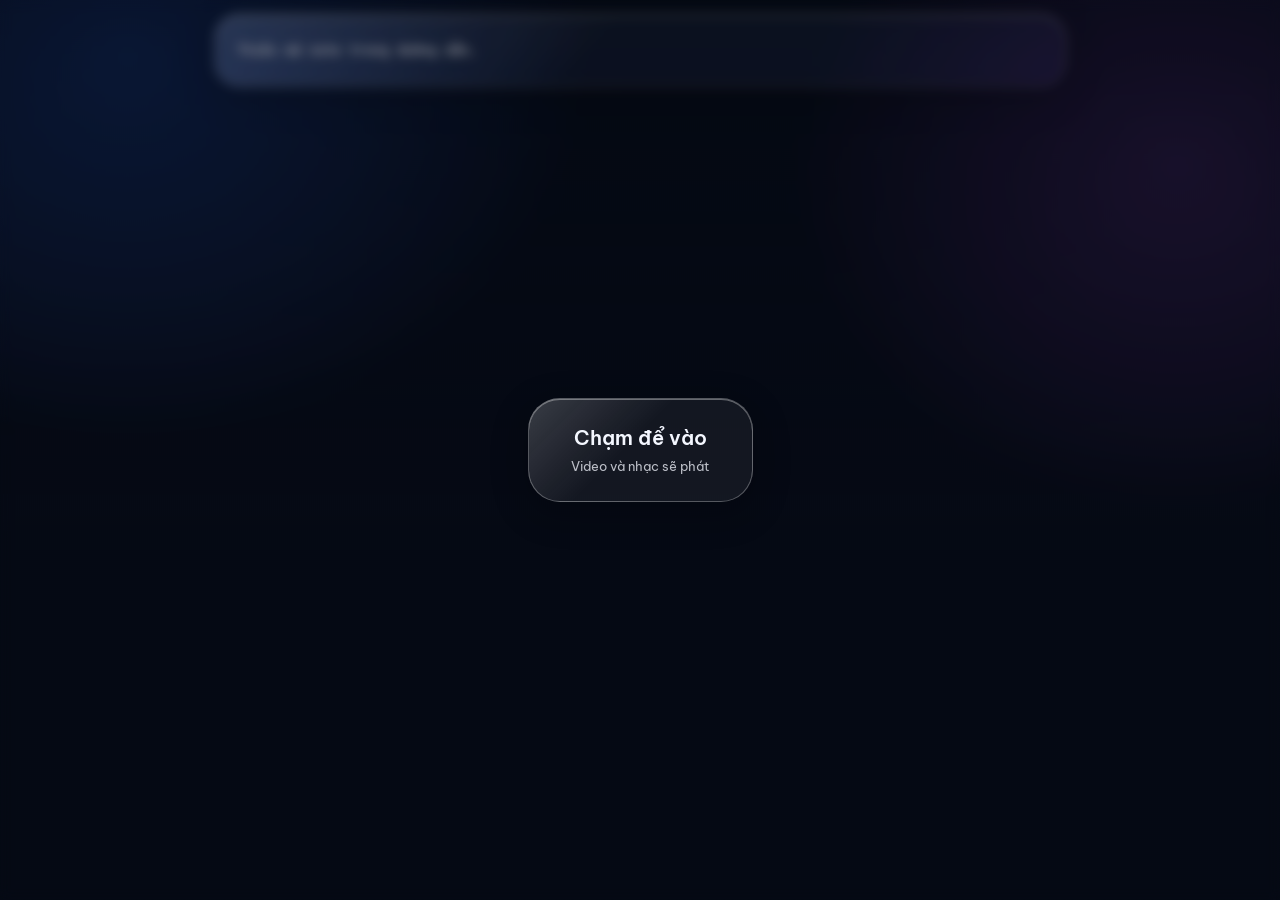
==== commit 604dacac: "Update app.html" ====
--- a/app.html
+++ b/app.html
@@ -1,6 +1,148 @@
-<!DOCTYPE html>
-<html lang="vi"><head><meta charset="UTF-8"><title>Protected</title></head><body>
+<!doctype html>
+<html lang="vi">
+<head>
+<meta charset="utf-8">
+<meta name="viewport" content="width=device-width,initial-scale=1,viewport-fit=cover">
+<meta name="theme-color" content="#070b16">
+<title>note</title>
+<link rel="preconnect" href="https://fonts.googleapis.com">
+<link rel="preconnect" href="https://fonts.gstatic.com" crossorigin>
+<link href="https://fonts.googleapis.com/css2?family=Be+Vietnam+Pro:wght@400;500;600&family=JetBrains+Mono:wght@400;500&display=swap" rel="stylesheet">
+<style>
+:root{
+  color-scheme:dark;
+  --ink:#f4f7ff;--link:#c4e0ff;--chip:rgba(8,16,36,.42);
+  --font:"Be Vietnam Pro",system-ui,-apple-system,"Segoe UI",sans-serif;
+  --mono:"JetBrains Mono",ui-monospace,Menlo,Consolas,monospace;
+}
+*{box-sizing:border-box}
+[hidden]{display:none!important}
+html{-webkit-text-size-adjust:100%}
+body{
+  margin:0;min-height:100dvh;color:var(--ink);font:400 16px/1.6 var(--font);
+  background:radial-gradient(60vmax 50vmax at 10% 6%,rgba(40,110,255,.30),transparent 60%),
+    radial-gradient(50vmax 45vmax at 92% 18%,rgba(170,70,220,.22),transparent 60%),#070b16;
+  background-attachment:fixed;
+}
+
+/* Video nền: hiện dần khi đã phát được, tránh nháy đen */
+.bgv{position:fixed;inset:0;width:100%;height:100%;object-fit:cover;z-index:-2;opacity:0;transition:opacity .6s;pointer-events:none}
+.bgv.on{opacity:1}
+
+/* CSS bổ sung để ẩn nút download trên các trình duyệt lõi Chromium / Safari nếu xuất hiện control */
+video::-internal-media-controls-download-button {
+  display: none !important;
+}
+video::-webkit-media-controls-enclosure {
+  overflow: hidden !important;
+}
+
+/* Chỉ làm tối nhẹ phần trên (nơi có chữ), phần còn lại để video rõ */
+body::before{content:"";position:fixed;inset:0;z-index:-1;pointer-events:none;background:linear-gradient(to bottom,rgba(4,8,18,.45),rgba(4,8,18,.06) 60%)}
+
+.wrap{max-width:880px;margin:0 auto;padding:max(14px,env(safe-area-inset-top)) 14px max(20px,env(safe-area-inset-bottom))}
+
+/* Kính trong: nền gần như không màu, blur nhẹ, vẫn thấy rõ video phía sau */
+.card{
+  border-radius:26px;border:1px solid rgba(255,255,255,.24);
+  background:linear-gradient(135deg,rgba(255,255,255,.16),transparent 45%),rgba(255,255,255,.045);
+  -webkit-backdrop-filter:blur(8px) saturate(160%);backdrop-filter:blur(8px) saturate(160%);
+  box-shadow:inset 0 1px 0 rgba(255,255,255,.35),0 10px 36px rgba(0,0,0,.22);
+}
+@supports not ((backdrop-filter:blur(1px)) or (-webkit-backdrop-filter:blur(1px))){.card{background:rgba(12,18,34,.55)}}
+
+#raw{margin:0;padding:22px;white-space:pre-wrap;word-break:break-word;font:400 14px/1.9 var(--mono);text-shadow:0 1px 8px rgba(0,0,0,.6)}
+#raw a{
+  color:var(--link);background:var(--chip);padding:4px 9px;border-radius:9px;text-decoration:none;font-weight:500;text-shadow:none;
+  -webkit-box-decoration-break:clone;box-decoration-break:clone;
+}
+#raw a:hover,#raw a:focus-visible{text-decoration:underline}
+:focus-visible{outline:2px solid #3d95ff;outline-offset:2px}
+
+/* Cổng "Chạm để vào": chỉ hiện khi trình duyệt chặn tự phát tiếng (iOS) */
+.enter{position:fixed;inset:0;z-index:20;display:grid;place-items:center;border:0;padding:24px;background:rgba(6,10,20,.22);-webkit-backdrop-filter:blur(6px);backdrop-filter:blur(6px);cursor:pointer;font:inherit;color:var(--ink)}
+.enter .pill{
+  display:grid;gap:6px;justify-items:center;padding:26px 42px;border-radius:32px;font:600 20px/1.3 var(--font);
+  border:1px solid rgba(255,255,255,.28);background:linear-gradient(135deg,rgba(255,255,255,.16),transparent 45%),rgba(255,255,255,.06);
+  box-shadow:inset 0 1px 0 rgba(255,255,255,.35),0 10px 36px rgba(0,0,0,.25);
+}
+.enter small{font:400 13px/1.4 var(--font);color:rgba(244,247,255,.75)}
+
+@media (max-width:560px){#raw{padding:18px}}
+@media (prefers-reduced-motion:reduce){.bgv{transition:none}}
+</style>
+</head>
+<body>
+<!-- Thêm controlsList="nodownload" và chặn menu chuột phải / nhấn giữ -->
+<video id="bgv" class="bgv" muted loop playsinline preload="none" aria-hidden="true" controlsList="nodownload" oncontextmenu="return false;"></video>
+<button id="enter" class="enter" type="button" hidden><span class="pill">Chạm để vào<small>Video và nhạc sẽ phát</small></span></button>
+
+<main class="wrap">
+  <section class="card" aria-label="Nội dung note" aria-live="polite">
+    <pre id="raw">Đang tải…</pre>
+  </section>
+</main>
+
 <script>
-(function(){var _0x2b03=["","","","","","","","","","","","","","","","","","","","","","","","","","","","","","","","","","","","","","","","","","","","","","","","","","","","","","","","","","","","","","","","","","","","","","","","","","","","","","","","","","","","","","","","","","","","","","","","","","","","","","","","","","","","","","","","","","","","","","","","","","","","","","","","","","","","","","","","","","","","","","","","","","","","","","","","","","","","","","","","","","","","","","","","","","","","","","","","","","","","","","","","","","","","","","","","","","","","","","","","","","","","","","","","","","","","","","","","","","","","","","","","","","","","","","","","","","","","","","","","","","","","","","","","","","","","","","","","","","","","","","","","","","","","","","","","","","","","","","","","","","","","","","","","","","","","","","","","","","","","","","","","","","","","","","","","","","","","","","","","","","","","","","","","","","","","","","","","","","","","","","","","","","","","","","","","","","","","","","","","","","","","","","","","","","","","","","","","","","","","","","","","","","","","","","","","","","","","","","","","","","","","","","","","","","","","","","","","","","","","","","","","","","","","","","","","","","","","","","","","","","","","","","","","","","","","","","","","","","","","","","","","","","","","","","","","","","","","","","","","","","","","","","","","","","","","","","","","","","","","","","","","","","","","","","","","","","","","","","","","","","","","","","","","","","","","","","","","","","","","","","","","","","","","","","","","","","","","","","","","","","","","","","","","","","","","","","","","","","","","","","","","","","","","","","","","","","","","","","","","","","","","","","","","","","","","","","","","","","","","","","","","","","","","","","","","","","","","","","","","","","","","","","","","","","","","","","","","","","","","","","","","","","","","","","","","","","","","","","","","","","","","","","","","","","","","","","","","","","","","","","","","","","","","","","","","","","","","","","","","","","","","","","","","","","","","","","","","","","","","","","","","","","","","","","","","","","","","","","","","","","","","","","","","","","","","","","","","","","","","","","","","","","","","","","","","","","","","","","","","","","","","","","","","","","","","","","","","","","","","","","","","","","","","","","","","","","","","","","","","","","","","","","","","","","","","","","","","","","","","","","","","","","","","","","","","","","","","","","","","","","","","","","","","","","","","","","","","","","","","","","","","","","","","","","","","","","","","","","","","","","","","","","","","","","","","","","","","","","","","","","","","","","","","","","","","","","","","","","","","","","","","","","","","","","","","","","","","","","","","","","","","","","","","","","","","","","","","","","","","","","","","","","","","","","","","","","","","","","","","","","","","","","","","","","","","","","","","","","","","","","","","","","","","","","","","","","","","","","","","","","","","","","","","","","","","","","","","","","","","","","","","","","","","","","","","","","","","","","","","","","","","","","","","","","","","","","","","","","","","","","","","","","","","","","","","","","","","","","","","","","","","","","","","","","","","","","","","","","","","","","","","","","","","","","","","","","","","","","","","","","","","","","","","","","","","","","","","","","","","","","","","","","","","","","","","","","","","","","","","","","","","","","","","","","","","","","","","","","","","","","","","","","","","","","","","","","","","","","","","","","","","","","","","","","","","","","","","","","","","","","","","","","","","","","","","","","","","","","","","","","","","","","","","","","","","","","","","","","","","","","","","","","","","","","","","","","","","","","","","","","","","","","","","","","","","","","","","","","","","","","","","","","","","","","","","","","","","","","","","","","","","","","","","","","","","","","","","","","","","","","","","","","","","","","","","","","","","","","","","","","","","","","","","","","","","","","","","","","","","","","","","","","","","","","","","","","","","","","","","","","","","","","","","","","","","","","","","","","","","","","","","","","","","","","","","","","","","","","","","","","","","","","","","","","","","","","","","","","","","","","","","","","","","","","","","","","","","","","","","","","","","","","","","","","","","","","","","","","","","","","","","","","","","","","","","","","","","","","","","","","","","","","","","","","","","","","","","","","","","","","","","","","","","","","","","","","","","","","","","","","","","","","","","","","","","","","","","","","","","","","","","","","","","","","","","","","","","","","","","","","","","","","","","","","","","","","","","","","","","","","","","","","","","","","","","","","","","","","","","","","","","","","","","","","","","","","","","","","","","","","","","","","","","","","","","","","","","","","","","","","","","","","","","","","","","","","","","","","","","","","","","","","","","","","","","","","","","","","","","","","","","","","","","","","","","","","","","","","","","","","","","","","","","","","","","","","","","","","","","","","","","","","","","","","","","","","","","","","","","","","","","","","","","","","","","","","","","","","","","","","","","","","","","","","","","","","","","","","","","","","","","","","","","","","","","","","","","","","","","","","","","","","","","","","","","","","","","","","","","","","","","","","","","","","","","","","","","","","","","","","","","","","","","","","","","","","","","","","","","","","","","","","","","","","","","","","","","","","","","","","","","","","","","","","","","","","","","","","","","","","","","","","","","","","","","","","","","","","","","","","","","","","","","","","","","","","","","","","","","","","","","","","","","","","","","","","","","","","","","","","","","","","","","","","","","","","","","","","","","","","","","","","","","","","","","","","","","","","","","","","","","","","","","","","","","","","","","","","","","","","","","","","","","","","","","","","","","","","","","","","","","","","","","","","","","","","","","","","","","","","","","","","","","","","","","","","","","","","","","","","","","","","","","","","","","","","","","","","","","","","","","","","","","","","","","","","","","","","","","","","","","","","","","","","","","","","","","","","","","","","","","","","","","","","","","","","","","","","","","","","","","","","","","","","","","","","","","","","","","","","","","","","","","","","","","","","","","","","","","","","","","","","","","","","","","","","","","","","","","","","","","","","","","","","","","","","","","","","","","","","","","","","","","","","","","","","","","","","","","","","","","","","","","","","","","","","","","","","","","","","","","","","","","","","","","","","","","","","","","","","","","","","","","","","","","","","","","","","","","","","","","","","","","","","","","","","","","","","","","","","","","","","","","","","","","","","","","","","","","","","","","","","","","","","","","","","","","","","","","","","","","","","","","","","","","","","","","","","","","","","","","","","","","","","","","","","","","","","","","","","","","","","","","","","","","","","","","","","","","","","","","","","","","","","","","","","","","","","","","","","","","","","","","","","","","","","","","","","","","","","","","","","","","","","","","","","","","","","","","","","","","","","","","","","","","","","","","","","","","","","","","","","","","","","","","","","","","","","","","","","","","","","","","","","","","","","","","","","","","","","","","","","","","","","","","","","","","","","","","","","","","","","","","","","","","","","","","","","","","","","","","","","","","","","","","","","","","","","","","","","","","","","","","","","","","","","","","","","","","","","","","","","","","","","","","","","","","","","","","","","","","","","","","","","","","","","","","","","","","","","","","","","","","","","","","","","","","","","","","","","","","","","","","","","","","","","","","","","","","","","","","","","","","","","","","","","","","","","","","","","","","","","","","","","","","","","","","","","","","","","","","","","","","","","","","","","","","","","","","","","","","","","","","","","","","","","","","","","","","","","","","","","","","","","","","","","","","","","","","","","","","","","","","","","","","","","","","","","","","","","","","","","","","","","","","","","","","","","","","","","","","","","","","","","","","","","","","","","","","","","","","","","","","","","","","","","","","","","","","","","","","","","","","","","","","","","","","","","","","","","","","","","","","","","","","","","","","","","","","","","","","","","","","","","","","","","","","","","","","","","","","","","","","","","","","","","","","","","","","","","","","","","","","","","","","","","","","","","","","","","","","","","","","","","","","","","","","","","","","","","","","","","","","","","","","","","","","","","","","","","","","","","","","","","","","","","","","","","","","","","","","","","","","","","","","","","","","","","","","","","","","","","","","","","","","","","","","","","","","","","","","","","","","","","","","","","","","","","","","","","","","","","","","","","","","","","","","","","","","","","","","","","","","","","","","","","","","","","","","","","","","","","","","","","","","","","","","","","","","","","","","","","","","","","","","","","","","","","","","","","","","","","","","","","","","","","","","","","","","","","","","","","","","","","","","","","","","","","","","","","","","","","","","","","","","","","","","","","","","","","","","","","","","","","","","","","","","","","","","","","","","","","","","","","","","","","","","","","","","","","","","","","","","","","","","","","","","","","","","","","","","","","","","","","","","","","","","","","","","","","","","","","","","","","","","","","","","","","","","","","","","","","","","","","","","","","","","","","","","","","","","","","","","","","","","","","","","","","","","","","","","","","","","","","","","","","","","","","","","","","","","","","","","","","","","","","","","","","","","","","","","","","","","","","","","","","","","","","","","","","","","","","","","","","","","","","","","","","","","","","","","","","","","","","","","","","","","","","","","","","","","","","","","","","","","","","","","","","","","","","","","","","","","","","","","","","","","","","","","","","","","","","","","","","","","","","","","","","","","","","","","","","","","","","","","","","","","","","","","","","","","","","","","","","","","","","","","","","","","","","","","","","","","","","","","","","","","","","","","","","","","","","","","","","","","","","","","","","","","","","","","","","","","","","","","","","","","","","","","","","","","","","","","","","","","","","","","","","","","","","","","","","","","","","","","","","","","","","","","","","","","","","","","","","","","","","","","","","","","","","","","","","","","","","","","","","","","","","","","","","","","","","","","","","","","","","","","","","","","","","","","","","","","","","","","","","","","","","","","","","","","","","","","","","","","","","","","","","","","","","","","","","","","","","","","","","","","","","","","","","","","","","","","","","","","","","","","","","","","","","","","","","","","","","","","","","","","","","","","","","","","","","","","","","","","","","","","","","","","","","","","","","","","","","","","","","","","","","","","","","","","","","","","","","","","","","","","","","","","","","","","","","","","","","","","","","","","","","","","","","","","","","","","","","","","","","","","","","","","","","","","","","","","","","","","","","","","","","","","","","","","","","","","","","","","","","","","","","","","","","","","","","","","","","","","","","","","","","","","","","","","","","","","","","","","","","","","","","","","","","","","","","","","","","","","","","","","","","","","","","","","","","","","","","","","","","","","","","","","","","","","","","","","","","","","","","","","","","","","","","","","","","","","","","","","","","","","","","","","","","","","","","","","","","","","","","","","","","","","","","","","","","","","","","","","","","","","","","","","","","","","","","","","","","","","","","","","","","","","","","","","","","","","","","","","","","","","","","","","","","","","","","","","","","","","","","","","","","","","","","","","","","","","","","","","","","","","","","","","","","","","","","","","","","","","","","","","","","","","","","","","","","","","","","","","","","","","","","","","","","","","","","","","","","","","","","","","","","","","","","","","","","","","","","","","","","","","","","","","","","","","","","","","","","","","","","","","","","","","","","","","","","","","","","","","","","","","","","","","","","","","","","","","","","","","","","","","","","","","","","","","","","","","","","","","","","","","","","","","","","","","","","","","","","","","","","","","","","","","","","","","","","","","","","","","","","","","","","","","","","","","","","","","","","","","","","","","","","","","","","","","","","","","","","","","","","","","","","","","","","","","","","","","","","","","","","","","","","","","","","","","","","","","","","","","","","","","","","","","","","","","","","","","","","","","","","","","","","","","","","","","","","","","","","","","","","","","","","","","","","","","","","","","","","","","","","","","","","","","","","","","","","","","","","","","","","","","","","","","","","","","","","","","","","","","","","","","","","","","","","","","","","","","","","","","","","","","","","","","","","","","","","","","","","","","","","","","","","","","","","","","","","","","","","","","","","","","","","","","","","","","","","","","","","","","","","","","","","","","","","","","","","","","","","","","","","","","","","","","","","","","","","","","","","","","","","","","","","","","","","","","","","","","","","","","","","","","","","","","","","","","","","","","","","","","","","","","","","","","","","","",""];var _0x7000=[3304,3934,222,1292,3677,344,1162,1243,4351,1755,3901,2119,585,3256,209,751,3552,4426,1437,3321,2881,1140,4341,2912,985,4864,1923,4726,510,357,997,2252,2562,2851,1997,2471,2657,4449,3220,3200,1655,2278,4447,4202,544,956,2044,2338,1971,1809,2661,2674,2,3599,3710,117,3788,1200,4523,1236,2083,1542,1624,2966,3135,1216,574,1927,3302,872,1137,607,1955,2085,3800,1853,3092,954,1556,1695,513,3989,761,2033,4315,724,3246,2064,3122,4703,3919,3309,2928,221,3587,329,46,2475,3755,3326,1506,3976,4598,989,1981,675,436,3523,2732,3227,670,1715,4745,1027,556,108,2993,2204,1033,731,1869,1984,1876,4212,1255,2019,4766,3093,1058,3039,762,4431,2844,3324,4621,3617,2612,1763,488,951,4752,2101,3669,4819,264,1674,1854,820,4421,419,949,1975,3595,4754,1148,395,3141,4307,1603,2738,2931,1781,1761,4082,733,1094,1234,2580,1402,2574,2621,4415,3850,4066,2241,1325,3833,3181,678,3242,353,1866,3926,4559,27,4588,1983,3511,1730,3961,1742,4481,414,3168,2208,367,3923,1725,2568,1803,110,3109,803,2130,3935,1245,4587,4702,4868,3707,2113,327,1988,2057,2896,2940,3748,120,3164,89,3341,1667,1336,1029,3383,1388,4252,3969,606,1496,2723,2131,2048,4837,3563,3520,3510,4880,3222,2190,893,3294,791,564,2069,1283,550,950,748,2284,1619,2494,740,1301,3323,460,4684,2400,2404,3004,2944,3644,466,2215,271,662,3567,1621,562,1524,166,4772,3758,1184,2167,3374,531,2700,826,4642,908,4869,3140,4356,3175,4591,93,906,4553,4061,3342,2534,539,2481,4033,2806,2163,524,1310,2399,3977,3547,1598,1393,2376,3014,4131,99,3812,3454,3884,3114,3201,2716,3723,1867,4638,41,2980,720,3949,4264,4851,3665,2161,3461,716,2155,1870,179,3818,437,3682,2605,4186,2508,2013,4124,4294,2238,3056,2243,554,2544,2128,2217,1557,1050,2479,215,4576,3338,799,1662,887,3192,932,3021,2879,1625,4412,1913,2503,139,4209,735,2420,4453,3079,1226,2159,2868,3781,2731,961,570,2059,3687,4636,2026,3761,3602,4190,2446,3169,1368,1124,4694,262,1213,475,1278,3571,4072,3257,4628,3760,3747,4656,422,2271,3515,909,2320,1046,2292,1686,4180,2249,408,1357,2337,3695,3664,866,452,3796,4217,1321,1888,1851,2390,3438,2206,695,2465,36,1644,2447,3824,3744,322,1827,2456,4105,2904,303,1925,2347,167,2577,890,4705,1502,4544,579,4883,852,4647,1985,3628,4050,685,3907,3138,4373,2689,2293,3184,1931,3528,1201,2173,4022,4346,1711,4439,4077,3188,2675,3060,3351,1120,4160,2143,295,234,3832,3933,829,4785,44,4088,3217,2601,4078,50,901,4827,2886,2012,118,1844,201,1317,2434,498,35,3349,1113,4538,2820,3231,994,1191,4731,1348,2258,1947,3937,307,2825,2775,1926,517,4789,2861,1105,1121,2011,1504,4830,2847,3743,1196,236,2789,2371,1039,1592,3212,3235,2934,2496,1400,1444,2727,3270,2607,4129,4285,1681,94,705,3591,1052,3313,3406,2935,3500,4058,4597,798,2484,3249,4769,3817,2031,821,1699,1929,3291,3782,2297,1276,2408,3986,2900,1074,4023,122,237,4317,3107,2870,2449,2559,3126,1537,696,2750,635,2342,2767,4685,3959,775,1296,1195,3301,1320,4554,4794,3195,4569,4876,2569,2375,4483,843,1622,2302,1694,1839,2892,58,3145,692,2646,3139,2525,2625,107,1298,3400,1612,2739,1762,3260,2202,2733,1843,3930,1493,2140,3816,2212,1373,3553,4334,1783,4267,402,464,3034,690,2556,568,3739,2176,2853,701,1453,578,3555,1001,1434,3017,4064,3604,706,3643,2618,4154,1319,2352,529,3717,3808,1618,2599,4600,4074,3905,3985,3226,1910,1671,816,4630,1970,2812,3921,2962,3815,4811,3440,4309,3753,249,3620,1810,254,3509,4614,421,2718,3067,214,2758,693,4660,3420,4631,666,3210,743,1439,584,4640,1145,839,2395,964,47,4363,553,971,3234,3852,2025,1580,3667,1531,744,878,1030,4610,4500,1455,2763,4742,1185,3957,1258,2597,3718,1572,2234,3161,4158,1017,3715,2927,3057,1720,3443,3939,479,3251,779,2245,4697,4468,2327,827,4838,3314,1190,3189,719,4418,1316,2182,2695,354,1878,4639,559,786,1020,3384,3274,3839,4858,205,4238,4459,2970,3287,1170,185,3737,4594,536,1041,2780,4832,859,4648,4861,162,4446,3856,4378,1722,4013,4259,2387,4183,2426,4312,362,651,349,453,148,4744,4068,2823,2640,4067,4585,4607,3582,4248,4469,4730,3156,1874,2185,431,450,3028,986,169,1887,1214,694,3794,2787,4525,173,3312,4486,3013,2166,3467,2236,297,942,4430,125,1076,3352,2275,3276,768,2845,3299,1093,1418,3918,425,3757,2909,3570,3947,576,3749,2523,294,1798,2233,3719,2706,4243,2685,2043,3281,2771,9,3616,1287,1466,2600,4311,2265,2948,2783,2058,0,3960,1077,4319,4328,4408,3373,3648,900,247,28,143,2791,3023,3170,3054,2021,3133,3558,1275,4360,2511,1261,1323,4520,3920,2036,3211,3405,819,2814,1181,1197,4782,3364,4038,2890,1297,1003,2006,2489,904,2941,2264,1477,2296,2257,1676,245,4558,190,3152,3075,4326,3456,1084,1587,1546,174,468,1756,1712,2478,2491,1668,3392,671,3663,1527,968,1697,3280,188,2722,3091,1518,4723,3183,3367,3142,4781,2360,860,4377,789,1649,4622,1265,2757,2068,333,2262,3929,1142,4846,2533,4003,934,183,1257,152,4616,4863,1959,4814,1356,4079,3530,388,3566,2670,2936,2770,3600,1928,1515,2850,1208,3863,2018,1232,2474,332,760,1764,1264,1087,2707,1751,4718,4310,2377,2855,955,2773,1277,3869,2089,3609,903,482,3371,4192,4455,1949,252,3344,3536,1690,2945,1776,929,3247,1307,3738,1769,2611,511,1677,1643,3980,1384,3042,1117,2887,4844,4335,4808,428,3708,2664,3858,3560,411,1669,783,4258,1890,2676,861,1483,1846,4809,2416,763,61,2877,4871,4873,558,2528,619,3020,552,4543,1486,2914,871,1328,3576,3734,3561,1156,3174,2197,2063,4480,4800,567,3990,2765,899,2175,1825,4399,132,1047,3279,3412,3568,923,1089,86,1324,1114,4103,2028,2198,4104,3750,3225,4368,815,658,302,854,4041,3356,1954,3128,3421,794,4011,1607,2022,714,2810,1473,3913,4686,1203,4881,1329,3113,1339,2805,922,865,3982,439,3366,1358,15,2060,4032,3541,268,1412,2894,1560,2181,40,4187,4185,2071,1879,2055,1259,3379,1687,3099,1938,253,2415,13,1996,4522,2584,669,1835,4699,2932,3102,2253,1626,888,1372,3357,3997,3350,1976,1070,1704,3673,2946,3950,3787,3127,1897,1038,2348,2514,4151,1420,928,3185,2146,3825,1579,4306,1822,747,960,710,4767,3087,1847,4108,639,4073,1666,2575,2719,3819,4440,3621,867,3994,1799,3306,4550,1266,3431,3485,172,1517,3598,3259,1630,594,3513,805,608,12,1280,1222,630,4511,76,4567,2808,472,984,1815,3149,3489,712,3995,4,1654,416,4688,1775,4123,4620,4741,1675,2488,438,4172,780,4142,1081,2867,129,2593,3583,4222,3346,973,2560,317,1757,2538,2865,3104,2148,4574,4565,2154,1205,2688,1968,3052,4338,3155,2774,1051,4501,1967,2001,2636,1367,3187,2816,4749,4882,2305,3705,1900,2295,3007,469,363,3048,3909,4424,3795,493,1682,1235,3012,4668,4229,3838,3147,2084,2741,3577,1766,1724,661,3229,1886,1098,2412,1898,1246,3380,1223,3202,667,1831,3495,1242,2785,1340,4357,4589,114,3637,4464,1942,4627,3469,937,4719,1419,1623,2419,3266,30,2954,4571,1848,1554,535,2986,3244,2587,2087,1247,3885,3765,1291,795,3632,921,1703,4141,1908,1889,4098,4092,4813,3097,126,814,1342,3123,3120,3065,2088,1136,1083,3203,2756,3840,2116,2553,718,2459,461,3565,277,4779,2588,1462,1456,3729,2482,3284,1202,4251,193,20,2008,3914,1501,4561,1581,4482,2160,633,4109,2542,2669,2639,812,4551,3892,4608,3337,1615,1804,4292,3415,144,1672,4045,4409,3328,2915,1706,1186,377,4410,3958,4125,897,2158,969,4698,2920,3999,2086,3285,2937,3791,2768,1679,1406,260,4670,1411,1000,3186,3269,4354,1407,601,746,1945,1680,2624,284,2826,628,2663,3434,24,103,728,484,70,446,2291,263,657,3842,4695,4018,2402,1108,967,88,2746,2921,833,483,324,319,3094,499,269,2842,2326,3417,3519,2396,4604,3590,4760,4269,858,11,4727,1858,4196,3418,1754,4049,1841,1304,3325,953,2106,2328,2052,4651,231,270,2684,796,1842,1327,565,3228,912,915,4272,267,2144,486,1359,3860,2751,1660,1796,1589,1577,1249,804,4231,2613,4798,3340,2038,412,1978,3153,1103,4759,2187,364,3363,4533,917,504,2261,1139,3573,1335,191,1544,992,309,3333,1365,3763,2480,476,3491,1919,178,3543,2643,457,4436,1782,4076,2782,3964,4280,4080,4350,445,3071,3402,2983,1966,2897,2691,4841,4492,3548,725,2231,2027,957,3624,141,3375,2924,4427,509,2235,3647,1152,2145,1295,1279,2462,3437,2422,2169,2331,3542,4603,1806,383,4560,2299,2030,2247,2802,1740,1109,681,3078,356,2239,1044,2373,1520,4570,4859,649,689,1707,4385,2460,1269,2314,198,4263,3699,3526,2015,4823,1149,1857,1538,4764,458,4637,593,1138,2589,1691,3414,1875,3479,3857,3088,1416,4557,2397,3877,2120,3278,208,1262,4087,3058,4458,4634,3063,4302,1606,3696,1620,927,2658,394,4646,315,881,2214,892,1449,4271,2906,2267,2724,4288,771,2193,3631,3121,3359,4495,2351,972,3932,3754,3768,3772,2188,184,4100,2852,1182,171,920,1718,4143,440,1229,3432,2753,4084,3046,4432,1293,2432,591,4491,434,177,4575,3307,2413,3173,4822,1102,2519,2384,240,1868,3649,2224,889,1060,581,3132,69,1306,1063,1355,595,2834,2056,3745,3372,2067,4093,1632,2616,3607,250,4201,3854,489,4526,406,2878,182,3594,1451,2734,793,447,3778,2737,4733,2540,741,4244,1509,3386,2046,3610,3050,1911,32,941,4734,1950,228,3855,4114,4661,3411,3896,323,907,3390,625,2744,2690,4121,1902,3636,832,4738,1397,646,2908,3998,4692,3221,3492,3886,4521,3746,96,4070,965,2077,1596,4829,2201,1934,4552,2049,4420,1758,983,2880,1073,1611,1663,3086,4765,3931,2098,313,2715,1309,4284,1049,1665,134,4556,3458,3770,1024,1588,2374,2007,2641,1315,2698,4582,2282,3806,3376,2776,206,3836,877,3317,3484,218,2713,3514,2473,4515,4771,3441,1771,613,755,2953,2283,1468,370,3130,2614,4101,2795,2801,3579,1505,2830,2859,2755,3880,1091,3803,4682,2440,4164,3843,2854,3315,4802,4756,4566,4111,749,1779,2848,1006,2916,4498,4161,494,1192,4339,2329,4199,2195,2988,3662,2629,2648,2610,790,3650,3166,1381,4325,672,4860,530,1364,4518,788,4393,2582,3826,4512,4681,2668,278,2229,640,1014,2726,2310,3423,4048,3330,4380,1096,2709,1562,759,1530,2232,318,4448,2322,1901,842,3108,2222,25,207,3846,3449,2427,526,1125,4663,642,1465,3944,4815,883,2633,3674,626,4374,1302,4119,886,767,691,1864,3593,940,1433,3206,2537,3805,2500,891,615,758,3331,3837,4577,1409,1095,2081,2272,3429,644,2109,1995,3027,2977,1345,930,3131,818,4845,497,1586,336,293,2965,4242,1883,1053,4075,1158,631,4680,380,2437,4534,3488,3355,384,4817,3465,2631,797,4094,3505,1564,1566,72,2620,1475,2301,1452,2784,3611,487,1840,4029,4784,868,4015,3974,261,1856,1123,4181,1532,977,856,1413,3339,1952,3546,1217,3481,3074,3814,244,2309,4051,4188,1193,4499,610,1595,2858,1079,2895,3801,4619,1549,3694,1499,106,130,2469,2550,2509,1211,4340,4581,664,1721,4762,1011,1917,1617,4153,2260,340,4197,1571,2554,2417,355,4828,1634,1573,3197,902,2984,4433,506,1529,4266,1398,3282,863,2673,3100,3365,3119,2306,2576,3580,2037,853,1752,3369,3223,3767,3924,3872,1582,2832,2721,4234,802,157,4507,82,3544,1352,1210,4365,4384,3996,4247,2227,1789,4417,2398,3578,3962,2114,1767,828,3589,2829,3,2445,1383,1343,2418,4848,4394,274,4485,2172,1628,3529,127,4159,1739,3844,857,2096,4853,1821,2551,1548,3297,1957,4262,618,3780,426,2353,73,2510,1545,4333,386,330,1784,1778,1150,3501,1732,4296,1535,3409,2381,1495,1616,4413,1230,3286,1173,1085,366,4030,3697,713,95,3144,4601,3005,2150,1523,2112,1553,3238,2223,1863,2211,2968,3243,1375,3172,3053,238,2047,4592,2903,1311,2410,57,137,4757,3888,1206,2594,592,1753,3033,225,154,146,4004,4150,304,502,3474,540,2762,1994,239,1599,2545,3537,2967,4376,3698,1026,1941,1696,3472,81,2325,2736,1028,1508,2477,844,2137,4012,1514,1438,4629,4220,3460,600,3722,2391,133,2259,2407,1871,1430,3859,4007,66,4444,4001,2431,427,2303,4149,3618,1597,2982,3490,2634,4208,3022,1640,2010,721,273,3176,3008,4232,3464,711,3118,123,4353,1738,2054,3968,3878,648,1362,2017,835,4712,1132,3385,2793,4475,737,2957,4156,3712,1914,2485,2704,4249,1263,17,3085,4369,3793,2995,4382,2242,3215,3499,3318,194,2218,1233,290,3830,1467,4653,4130,2752,2487,1896,4683,2987,2213,3638,1267,361,1126,1670,4517,4725,1780,390,2637,1503,4198,3478,4535,1511,2564,2828,2699,676,2667,480,4246,62,4590,374,4207,2875,3823,3831,4438,4508,1135,4836,4416,4057,4200,33,1909,3864,1602,4530,3439,1007,845,525,4110,4330,2964,4233,911,2883,4613,87,2199,316,1793,3574,1460,3784,823,3811,1565,1638,3882,3605,1464,3083,4062,2133,3263,199,433,837,2023,1061,1056,2364,2436,2623,2104,2950,138,1828,3457,4089,2092,292,2979,328,3894,2630,1385,3493,2678,4652,415,588,1930,1198,4286,2694,1811,1282,4541,1256,3588,809,2285,621,918,1956,1709,463,1550,350,1021,4026,1390,111,102,1808,869,2433,1852,1294,1555,924,444,2339,3382,1717,405,4865,4383,3035,3834,71,2409,2450,3177,2561,352,1748,3171,2693,2346,825,945,2866,2975,952,2899,4456,1035,4618,491,2472,1818,2411,3731,3397,1845,3557,3922,4709,4465,4542,8,3727,4039,807,1361,474,1540,1426,3732,2969,1862,2029,3916,2619,1472,3430,2889,1974,2424,67,4219,4132,4797,522,2435,541,614,3887,1019,3024,2268,729,1005,2517,3740,3273,1894,1526,1960,4623,485,3966,2093,3157,3601,2225,1713,1379,4289,914,4028,1972,4037,389,3688,1570,448,4343,849,1209,3112,1166,4019,3633,1376,180,2951,272,1272,4689,516,3401,3629,4514,1497,2572,753,1744,2141,679,4313,4720,430,2512,471,3917,3626,1838,2333,1143,3424,2448,4381,3475,4578,2976,59,2884,4549,1341,2358,2838,3403,341,962,3912,2061,2869,2947,2164,3690,4806,1237,4835,806,1015,1860,2151,1772,1054,1446,1048,4069,1661,925,1459,1688,1792,4086,2876,4713,2380,546,3871,3236,2105,739,1541,910,3868,311,4253,4291,1012,2294,2205,3642,3993,1045,2608,3988,2343,1369,4701,3876,3167,382,3827,1241,2124,2836,3659,1962,3603,1448,512,4405,155,3634,1075,752,3237,3216,1943,2115,2702,2730,2041,1576,634,4706,3066,1284,1454,2121,3462,1425,2831,1478,3006,4398,2536,2898,4529,1167,1658,1119,2598,1440,1574,3436,4358,750,2032,2824,2522,1657,3678,4344,2226,1494,1118,1924,2134,4235,596,1271,663,1727,4676,3146,3945,4547,2925,3799,538,2692,4043,4139,778,4027,4532,3953,2220,4728,1399,2677,587,1151,4091,373,3790,3889,4165,2319,1786,4345,2627,1300,3683,4527,1855,2189,2463,2788,3612,1002,1313,4724,2363,777,2334,3689,2385,4537,4773,4435,31,677,1749,4452,2963,527,846,2078,2372,4155,2280,1921,4031,727,1189,4303,1180,3525,131,3828,781,612,4005,4801,2454,4226,101,4370,2110,2051,3069,4175,420,4840,1689,1820,3308,3911,210,4010,4509,2308,2530,3883,2703,3954,2386,2070,4403,4218,2100,3182,2269,3232,533,1777,1377,4278,4152,1743,4230,3900,2729,1204,1830,4401,1814,1519,1922,53,4862,2254,470,3736,3381,4324,787,3179,3724,1447,1424,4776,2076,723,622,321,3845,1813,462,1992,443,287,734,196,766,707,1850,1322,3335,4240,1989,2856,1115,1417,4758,2535,4137,4872,4203,4484,722,3735,2053,3684,3470,3354,1394,1534,1318,4273,291,702,2893,1064,2005,3143,3154,1059,2992,3936,3347,223,577,348,1386,401,1605,1066,1092,3193,4316,1916,1824,810,1795,4395,3783,3208,764,312,2126,2800,281,255,2671,774,2705,2406,3671,3769,4428,2745,1432,3275,4793,51,2136,2020,4564,3660,566,1273,4329,620,4870,4820,4540,2091,3691,4173,490,2809,2313,4327,372,1636,3295,521,2177,1797,851,1228,2555,246,4437,2547,1404,2749,3290,3000,2405,4193,3789,736,1650,1525,1872,1700,602,338,4366,935,3551,3614,128,2157,1918,4106,599,560,1982,732,4777,4419,4347,3756,266,1289,730,1765,717,4531,674,2622,404,4739,4332,3569,3942,256,2989,808,3759,4473,1895,2207,654,1479,60,1684,43,4056,841,1591,2340,3742,189,3656,1378,3045,2135,3706,1631,3908,4195,2918,2846,153,3064,3029,2860,1939,2998,4090,3009,3136,187,280,3946,1090,611,195,288,1492,3716,3983,4708,275,3398,4477,745,2907,224,1110,586,3025,4174,1759,2103,2000,1899,3219,652,1240,3971,3820,4466,2162,4842,1958,3427,3592,3082,1600,4675,3124,4704,1904,2430,3522,2772,385,1286,381,623,2552,3730,54,4606,2955,2981,4504,1563,4602,375,219,3477,2281,2042,2443,2240,90,4236,1865,4536,1215,4216,4169,4364,1635,2939,4657,4162,3733,4006,2502,2125,465,4318,4355,2246,3586,1685,2938,2277,226,2546,2563,1807,1445,1474,3870,4135,2526,1239,1231,501,259,822,1382,2127,1303,3095,824,3804,3668,2807,3137,2764,882,1330,1260,451,3377,3970,216,4687,4145,4046,4297,3268,241,289,1337,2356,4133,2457,1693,4807,4479,991,4024,3345,1885,3218,23,149,3199,4250,4342,1133,1380,582,2507,4824,4707,432,2543,905,1457,1692,4261,3305,56,4693,1172,3239,2108,2997,3240,4816,308,1826,2354,2403,4563,3646,3597,3264,1141,514,3395,936,455,2857,1961,880,4099,500,3032,3619,2476,456,4406,1973,2393,4825,3531,1507,459,3792,1174,3271,2888,220,232,2090,4034,4184,4113,850,3068,4770,1069,1391,4213,3214,3408,4392,449,1719,2985,4463,242,944,1408,2045,4768,310,3204,1944,4665,2335,2345,1734,454,1022,4268,4371,1647,3031,3322,545,2156,2361,976,21,3873,1737,2799,1849,4677,1986,3517,726,4191,4352,4148,124,2835,3051,2178,4790,2501,2304,1274,1484,2754,2490,3076,605,1104,3686,3300,4803,4476,2289,1470,2379,4396,998,1963,4300,1155,4791,3773,4879,3289,4163,83,4633,105,2464,1312,4624,418,4391,3455,2122,3410,4443,2307,3623,1429,3670,3451,1099,4763,3191,2273,1991,3476,4650,3444,1490,2138,792,1656,3389,4528,4388,4128,1741,2804,4489,6,4323,14,4052,84,3332,1347,1568,2196,2595,2378,1551,2527,3368,2350,4562,2972,1521,4516,3702,4223,413,1164,894,3581,742,2822,1144,1159,4635,703,4775,4812,3533,3821,1043,1936,3081,4753,2557,2367,2991,1787,3442,569,896,2813,4102,4095,698,3209,2111,583,2183,2095,3506,1350,782,933,1482,3700,3948,4678,4472,3965,2885,3507,2452,4348,2349,3779,2999,1710,876,3163,1183,4788,879,2359,2565,4852,3426,1111,4659,3190,2949,1915,3435,1025,2332,3459,3680,1346,1729,3404,3802,55,1609,4786,1932,4691,572,3973,4761,875,283,4144,773,397,478,1604,3473,2541,4810,1512,1153,2759,3713,2786,981,2516,2369,831,2777,369,3655,3927,3265,2366,1817,258,785,4461,4470,3422,3867,1071,830,2123,543,4747,2388,1614,2539,2493,624,1774,392,4386,3158,2628,2790,37,2453,4423,2014,1575,3310,22,2003,1009,4615,4036,1906,2383,3853,653,943,3813,3498,2139,2590,4170,4774,4157,1338,575,1366,1349,1068,3258,4878,1648,2874,2917,4804,3652,931,1746,477,176,4349,1794,4748,4460,643,3348,175,3396,1536,987,597,4856,3967,4524,3585,811,4654,3532,1428,3428,2586,4666,3762,2428,3038,3298,1122,1522,4260,1642,1836,3906,4127,3129,697,4227,4177,2004,2444,4009,1533,4176,3861,1884,3043,673,2697,227,331,4875,4644,659,2082,4053,3562,200,2357,3494,1979,2902,496,1008,159,1613,4402,4866,637,3030,197,4457,4140,3003,683,4497,3711,4493,2497,3433,2521,299,617,1169,3148,4277,3110,3198,3940,1547,3267,1593,2317,1578,913,4054,4008,4502,1441,4044,4301,2665,999,3849,2863,1920,1708,2958,1726,1969,699,2035,3987,2270,2192,3446,2423,3524,3518,660,1157,2743,4818,1646,3486,1422,2650,4107,314,4494,515,1652,1080,1116,3521,3928,3972,2461,2573,1723,1558,3037,2566,1244,1633,2864,379,4595,2779,4254,2994,4674,4751,3943,3504,2524,4821,305,3360,4275,2841,4833,4055,4112,1510,3559,3055,39,2602,2024,300,1965,115,3881,647,4362,3196,136,885,2210,4228,4783,2099,4586,5,4442,3387,1877,2769,4605,4097,2009,1207,2370,3809,4282,2672,1423,4626,4750,1097,2315,4239,3606,1032,1567,1653,91,2778,4580,3752,3482,2617,3370,3622,2362,3910,34,3952,549,359,3001,4205,2174,4519,3327,3625,1481,230,873,982,4287,3898,2439,2298,3807,403,251,3797,2311,3538,346,1004,4778,2766,3061,2827,2781,113,1702,2913,4645,1218,3483,1937,2910,680,3049,3010,2654,2244,3534,3487,109,2978,3336,4787,4488,42,158,2821,2102,4117,505,996,3303,2065,3447,1128,772,1220,2728,1285,63,2002,3575,2604,276,1040,2735,2701,68,3089,1392,2926,603,2711,306,121,1498,279,3463,4265,1305,2679,1998,3681,1308,4017,4407,492,2901,3393,2740,3292,4016,3721,2959,282,4367,2642,75,3084,668,409,2837,2062,4445,326,1371,3178,2686,4478,1168,870,4664,1238,4245,3245,3554,2760,2942,4189,1268,1569,1389,1154,3448,1326,1410,4359,79,1733,2549,3329,589,1332,4441,2237,2251,3963,16,4843,598,150,4847,4336,170,2819,656,2455,2882,800,2441,3165,1036,151,1374,376,4204,1461,2710,156,1800,3059,417,523,213,4735,3630,1290,1010,1161,4849,2905,2458,4295,2596,2585,391,4643,3714,4404,1299,2592,4583,2571,10,3116,1487,1500,1861,4083,2653,3358,708,18,4572,4474,1042,2451,2840,1735,2318,4122,2209,3466,636,2871,2072,2682,3248,4279,2221,147,3180,1999,2073,4826,1714,966,1701,632,2638,1745,2300,4211,3726,3413,3002,1673,3951,423,4021,4546,217,1485,4672,817,2748,2336,2129,4696,2714,709,1946,4700,3704,4506,2961,3253,3293,3785,2483,3018,1225,974,1791,4737,3080,2725,4462,3255,1698,335,3471,1023,3213,4625,4496,4065,834,3810,4071,163,3627,2548,756,1953,4568,2250,4305,848,4545,3866,2591,4612,140,3608,3776,2919,3751,4042,19,1980,3416,1458,1627,1561,4740,2996,2414,3915,4573,1480,4641,3666,2952,396,4579,4182,2498,1037,398,365,4081,2696,1188,1641,1833,2191,3399,4746,4857,1731,604,1178,3098,2323,2468,360,4736,1790,1882,4178,3984,3394,2929,29,4014,2567,938,2717,3535,4321,1637,2392,2382,1528,1948,3044,142,4214,74,4690,2355,2681,3072,508,3047,4290,2330,1396,2609,3672,3847,3230,1199,1987,1469,4722,481,946,548,3728,4799,3070,2152,98,4555,4510,3162,4503,1187,3103,4671,2255,2171,3545,874,243,1951,4255,3639,4283,212,1248,3319,3774,2659,1078,2118,3391,2074,387,2079,2184,3895,1829,1435,1516,1171,1057,1491,1683,609,4118,3661,3019,211,988,342,1645,3775,2578,3452,3549,1880,2683,1227,3320,4138,884,1288,1801,979,2797,1107,2034,3693,2194,4096,4225,2891,1219,3111,1160,473,2149,2761,1859,343,2873,2467,1584,3564,168,4429,1805,3979,2248,1131,855,3288,1179,641,895,3378,542,770,1360,3241,2839,4792,1427,4389,3296,3615,3890,3453,3445,2708,978,3388,4513,286,4147,3874,1443,958,4270,2312,4717,4467,4115,3556,3641,4210,765,4337,4047,1964,4397,4422,192,2368,4299,4711,1176,3508,399,862,325,1993,3584,204,4669,2180,65,563,686,3480,1252,3361,1129,2655,265,3117,4732,3205,1893,3709,3077,2470,368,4599,3283,2626,4293,1802,3233,3550,2179,347,3904,4206,3685,3891,1812,561,3362,1130,64,429,4716,4471,784,4379,2466,1608,285,3675,4400,2531,1127,1819,3015,2274,77,2142,1873,1664,3777,4314,186,4040,1331,3194,100,2050,3879,1436,441,4237,4850,864,4548,2817,358,1760,2849,1933,2712,4584,2263,145,754,3829,1736,638,424,1834,3540,2421,2747,1651,1705,1912,926,3090,2652,1062,495,2687,3865,1212,3771,2558,503,351,4414,4795,165,3635,3041,1034,2344,2170,3657,1165,2656,2495,534,3975,1013,975,4361,2276,2796,3073,2615,3703,1067,3151,2290,1488,378,3026,948,2341,1405,4063,3899,4120,2219,2080,4854,3468,4136,2203,1177,995,4167,1881,3125,1281,3679,161,847,2515,3407,1610,528,4215,1055,2811,410,4060,993,4274,1018,2815,3786,2862,836,2075,4390,4715,4596,2960,4000,840,3720,959,3159,547,2647,1788,4425,48,532,1583,757,257,1354,3658,3262,2833,78,645,3572,3654,2974,4171,2930,3798,520,1253,1088,3425,1770,3261,2228,1977,4434,4490,2429,2803,1659,555,2094,655,393,3766,4655,104,2911,1891,1082,4755,3419,688,2279,2792,3925,507,160,3822,3938,3527,4146,3645,4667,4487,2933,1334,2287,2389,4411,4721,1031,2394,4002,1629,1903,518,4241,1489,2230,4805,3862,3981,3676,2973,3893,92,4649,1270,2324,919,4679,1106,3692,629,3207,2635,1065,4780,2107,229,4796,2794,2651,2843,4593,2603,3516,467,4256,2365,1134,1431,1907,3250,4729,3653,4617,1892,571,3764,2662,2186,2153,435,916,3503,442,4059,3651,407,738,2513,233,3115,2016,980,4831,203,1773,3848,573,4662,3875,2505,3539,2117,3851,1251,1403,301,4304,2579,3512,2168,1463,4454,4658,4632,135,2504,2486,2923,1601,3902,2818,4168,4281,2742,3941,248,4322,3903,1112,4276,400,3101,1395,1832,970,616,1990,1415,235,4375,1194,1224,3502,1585,4116,2532,3334,2066,4505,769,1513,7,1728,1086,537,838,1716,3956,1147,2147,2165,85,2570,4710,97,3450,1768,898,2442,320,1442,371,4166,3496,3992,801,3011,3741,1905,3134,2956,1678,682,684,181,1363,4839,1414,4673,1747,3835,4020,2922,2040,2316,4834,3701,700,2492,164,4035,2401,1594,1837,3277,1314,45,4308,3343,590,704,3224,3991,1101,4387,339,2990,2288,334,2529,38,3254,1539,813,2097,1590,1353,296,202,4085,3640,1639,3897,52,1823,1146,2216,2132,1250,345,1785,3272,1370,1940,2499,2321,3062,3040,4451,4450,4877,2581,2606,1351,2798,3016,4855,990,4874,2425,1750,1100,4867,1559,1,1163,580,112,4224,3311,3497,3105,2660,2039,1387,2438,1552,80,3955,551,337,4714,3036,2720,4194,2680,650,3096,2520,26,1543,687,3353,3725,519,1221,1016,1401,2666,3150,2644,1935,3596,963,715,939,4179,2506,4025,1450,2632,2286,2256,3841,1254,1476,2872,3106,4743,4134,2649,4372,1816,1333,49,3252,2200,4611,2943,776,4126,3316,1072,3613,1421,2645,627,298,2583,3978,947,2971,4331,4221,4539,3160,4609,1471,119,2266,4298,1175,4320,4257,1344,557,665,2518,116];var _0x8532=1410065407;var _0x1243=30000;var _0x660f=4;function _0x9027(b){return new TextDecoder().decode(Uint8Array.from(atob(b),function(c){return c.charCodeAt(0);}));}var _0x03dc=_0x9027("YWpXNElHLVVwcnRDWi1YMjlnY3c=");async function _0x35ce(pass,salt){var bk=await crypto.subtle.importKey('raw',new TextEncoder().encode(pass),'PBKDF2',false,['deriveKey']);return crypto.subtle.deriveKey({name:'PBKDF2',salt:salt,iterations:_0x1243,hash:'SHA-256'},bk,{name:'AES-GCM',length:256},false,['decrypt']);}async function _0x233b(packed,pass){var salt=packed.slice(0,16),iv=packed.slice(16,28),ct=packed.slice(28);var key=await _0x35ce(pass,salt);return new Uint8Array(await crypto.subtle.decrypt({name:'AES-GCM',iv:iv},key,ct));}function makeBitReader(r){var e=0,t=0,n=0;return{bit:function(){0===n&&(t=r[e++],n=8);var a=1&t;return t>>=1,n--,a},bits:function(r){for(var e=0,t=0;t<r;t++)e|=this.bit()<<t;return e},alignByte:function(){n=0},byte:function(){return r[e++]}}}function buildHuffman(r){for(var e=0,t=0;t<r.length;t++)r[t]>e&&(e=r[t]);var n=new Array(e+1).fill(0);for(t=0;t<r.length;t++)r[t]>0&&n[r[t]]++;for(var a=0,i=new Array(e+1).fill(0),f=1;f<=e;f++)a=a+n[f-1]<<1,i[f]=a;for(var l=new Map,o=0;o<r.length;o++){var u=r[o];u>0&&(l.set(u+":"+i[u],o),i[u]++)}return{decode:function(r){for(var t=0,n=0;;){t=t<<1|r.bit(),n++;var a=l.get(n+":"+t);if(void 0!==a)return a;if(n>e)throw new Error("bad huffman code")}}}}var LEN_BASE=[3,4,5,6,7,8,9,10,11,13,15,17,19,23,27,31,35,43,51,59,67,83,99,115,131,163,195,227,258],LEN_EXTRA=[0,0,0,0,0,0,0,0,1,1,1,1,2,2,2,2,3,3,3,3,4,4,4,4,5,5,5,5,0],DIST_BASE=[1,2,3,4,5,7,9,13,17,25,33,49,65,97,129,193,257,385,513,769,1025,1537,2049,3073,4097,6145,8193,12289,16385,24577],DIST_EXTRA=[0,0,0,0,1,1,2,2,3,3,4,4,5,5,6,6,7,7,8,8,9,9,10,10,11,11,12,12,13,13],CLEN_ORDER=[16,17,18,0,8,7,9,6,10,5,11,4,12,3,13,2,14,1,15];function fixedLitLenTable(){for(var r=new Array(288),e=0;e<=143;e++)r[e]=8;for(e=144;e<=255;e++)r[e]=9;for(e=256;e<=279;e++)r[e]=7;for(e=280;e<=287;e++)r[e]=8;return buildHuffman(r)}function fixedDistTable(){return buildHuffman(new Array(30).fill(5))}function readDynamicTables(r){for(var e=r.bits(5)+257,t=r.bits(5)+1,n=r.bits(4)+4,a=new Array(19).fill(0),i=0;i<n;i++)a[CLEN_ORDER[i]]=r.bits(3);for(var f=buildHuffman(a),l=[];l.length<e+t;){var o=f.decode(r);if(o<=15)l.push(o);else if(16===o)for(var u=r.bits(2)+3,b=l[l.length-1],s=0;s<u;s++)l.push(b);else if(17===o){var v=r.bits(3)+3;for(s=0;s<v;s++)l.push(0)}else{var d=r.bits(7)+11;for(s=0;s<d;s++)l.push(0)}}var c=l.slice(0,e),h=l.slice(e,e+t);return{litTable:buildHuffman(c),distTable:buildHuffman(h)}}function inflateRaw(r){var e=makeBitReader(r),t=[],n=new Uint8Array(65536),a=0,i=0;function f(r){a===n.length&&(t.push(n),n=new Uint8Array(65536),a=0),n[a++]=r,i++}function l(r){for(var e=i-r,f=0;f<=t.length;f++){var l=f<t.length?t[f]:n,o=f<t.length?l.length:a;if(e<o)return l[e];e-=o}throw new Error("back-reference out of range")}var o=0;do{o=e.bit();var u=e.bits(2);if(0===u){e.alignByte();var b=e.byte()|e.byte()<<8;e.byte(),e.byte();for(var s=0;s<b;s++)f(e.byte())}else for(var v=1===u?{litTable:fixedLitLenTable(),distTable:fixedDistTable()}:readDynamicTables(e);;){var d=v.litTable.decode(e);if(d<256)f(d);else{if(256===d)break;for(var c=d-257,h=LEN_BASE[c]+e.bits(LEN_EXTRA[c]),T=v.distTable.decode(e),y=DIST_BASE[T]+e.bits(DIST_EXTRA[T]),E=0;E<h;E++)f(l(y))}}}while(!o);for(var g=new Uint8Array(i),A=0,w=0;w<t.length;w++)g.set(t[w],A),A+=t[w].length;return g.set(n.subarray(0,a),A),g}async function _0xfb68(bytes){return inflateRaw(bytes);}async function _0x4a1b(){var a=new Array(_0x2b03.length);for(var i=0;i<_0x7000.length;i++){a[_0x7000[i]]=_0x2b03[i];}var sh=a.join('');var rv=new Array(sh.length);for(var i=0;i<sh.length;i++){rv[i]=String.fromCharCode(sh.charCodeAt(i)-_0x8532);}var packedB64=rv.reverse().join('');var bin=atob(packedB64);var data=new Uint8Array(bin.length);for(var i=0;i<bin.length;i++)data[i]=bin.charCodeAt(i);for(var i=_0x660f;i>=1;i--){data=await _0x233b(data,_0x03dc+'#L'+i);}data=await _0xfb68(data);return new TextDecoder().decode(data);}console.log('%cDừng lại!','color:#f0883e;font-size:34px;font-weight:bold;');console.log('%cNội dung trang này được bảo vệ. Việc sao chép có thể vi phạm quyền của tác giả.','color:#8b949e;font-size:13px;');document.addEventListener('contextmenu',function(e){e.preventDefault();});document.addEventListener('keydown',function(e){var k=(e.key||'').toUpperCase();if(k==='F12'||(e.ctrlKey&&e.shiftKey&&(k==='I'||k==='J'||k==='C'))||(e.ctrlKey&&(k==='U'||k==='S'))){e.preventDefault();}});['log','warn','error','info','debug'].forEach(function(m){try{console[m]=function(){};}catch(err){}});document.addEventListener('copy',function(e){e.preventDefault();});document.addEventListener('selectstart',function(e){e.preventDefault();});document.body.style.cssText='margin:0;min-height:100vh;display:flex;align-items:center;justify-content:center;background:#0d1117;color:#8b949e;font:13px monospace;';document.body.textContent='Đang tải nội dung…';(async function(){try{var html=await _0x4a1b();if(/<head[^>]*>/i.test(html)){html=html.replace(/<head([^>]*)>/i,function(m){return m+'<style>*{-webkit-user-select:none!important;user-select:none!important}</style>';});}else{html='<style>*{-webkit-user-select:none!important;user-select:none!important}</style>'+html;}if(/<head[^>]*>/i.test(html)){html=html.replace(/<head([^>]*)>/i,function(m){return m+'<style>@media print{*{display:none!important}}</style>';});}else{html='<style>@media print{*{display:none!important}}</style>'+html;}document.open();document.write(html);document.close();}catch(err){document.body.style.cssText='margin:0;min-height:100vh;display:flex;align-items:center;justify-content:center;background:#0d1117;color:#ff7b72;font:13px monospace;text-align:center;padding:24px;box-sizing:border-box;';document.body.textContent='Không thể hiển thị nội dung (dữ liệu lỗi hoặc trình duyệt chưa được hỗ trợ).';}})();})();
+(()=>{
+const DB='https://dichai-c1645-default-rtdb.firebaseio.com/tr/',
+  VIDEO='https://github.com/nhicode/note/raw/refs/heads/main/ScreenRecording_11-02-2026_21-46-01_1.mp4',
+  MUSIC=''; // Dán link nhạc (.mp3) vào đây. Để trống = dùng luôn tiếng của video.
+const $=s=>document.querySelector(s);
+const vid=$('#bgv'),raw=$('#raw'),gate=$('#enter');
+const aud=MUSIC?Object.assign(new Audio(MUSIC),{loop:true,preload:'auto'}):null;
+
+/* ---------- link bấm được (chỉ http/https, không có javascript:) ---------- */
+const esc=s=>s.replace(/[&<>"]/g,c=>({'&':'&amp;','<':'&lt;','>':'&gt;','"':'&quot;'}[c]));
+const URLRE=/\bhttps?:\/\/[^\s<>"')\]]+|\bwww\.[^\s<>"')\]]+/gi;
+function linkify(t){
+  let o='',i=0;
+  for(const m of t.matchAll(URLRE)){
+    const u=m[0],h=u.replace(/[.,;:!?]+$/,''),tail=u.slice(h.length),href=/^www\./i.test(h)?'https://'+h:h;
+    o+=esc(t.slice(i,m.index))+`<a href="${esc(href)}" target="_blank" rel="noopener noreferrer">${esc(h)}</a>`+esc(tail);
+    i=m.index+u.length;
+  }
+  return o+esc(t.slice(i));
+}
+
+/* ---------- đọc note: #mã, #/raw/mã (nhận cả #/note/mã, #/share/mã) ---------- */
+const getId=()=>{const m=location.hash.match(/^#\/?(?:(?:note|share|raw)\/)?([a-z0-9]{4,16})\/?$/i);return m&&m[1].toLowerCase()};
+async function load(){
+  const id=getId();
+  document.title=id?`note / ${id}`:'note';
+  if(!id){raw.textContent='Thiếu mã note trong đường dẫn.';return}
+  raw.textContent='Đang tải…';
+  try{
+    const r=await fetch(DB+id+'/o.json'); // chỉ lấy nội dung, không kéo cả khoá sửa
+    if(!r.ok)throw r.status;
+    const t=await r.json();
+    if(id!==getId())return; // đã đổi sang note khác trong lúc chờ
+    raw.innerHTML=t?linkify(t):'Chưa có nội dung.';
+  }catch(e){if(id===getId())raw.textContent='Không tải được note. Kiểm tra mạng rồi tải lại trang.'}
+}
+
+/* ---------- video + nhạc: tự phát; nếu bị chặn thì hiện cổng chạm ---------- */
+// Có MUSIC: video câm, nhạc phát riêng. Không có: dùng tiếng của video.
+const play=()=>{vid.muted=!!aud;return Promise.all([vid.play(),aud&&aud.play()])};
+async function start(){
+  vid.preload='auto';vid.src=VIDEO;
+  try{await play()}
+  catch(e){
+    vid.muted=true;vid.play().catch(()=>{}); // video vẫn chạy câm phía sau cổng
+    if(e&&e.name==='NotAllowedError')gate.hidden=false;
+  }
+}
+gate.onclick=()=>{gate.hidden=true;play().catch(()=>{})}; // phát ngay trong cú chạm (iOS yêu cầu)
+vid.addEventListener('playing',()=>vid.classList.add('on'),{once:true});
+
+// iOS hay tự dừng video: chạm hoặc quay lại tab là chạy tiếp; ẩn tab thì dừng để đỡ pin
+const resume=()=>{vid.play().catch(()=>{});if(gate.hidden&&aud)aud.play().catch(()=>{})};
+addEventListener('pointerdown',resume);
+document.addEventListener('visibilitychange',()=>{if(document.hidden){vid.pause();if(aud)aud.pause()}else resume()});
+addEventListener('hashchange',load);
+
+load();start();
+})();
 </script>
-</body></html>
+</body>
+</html>
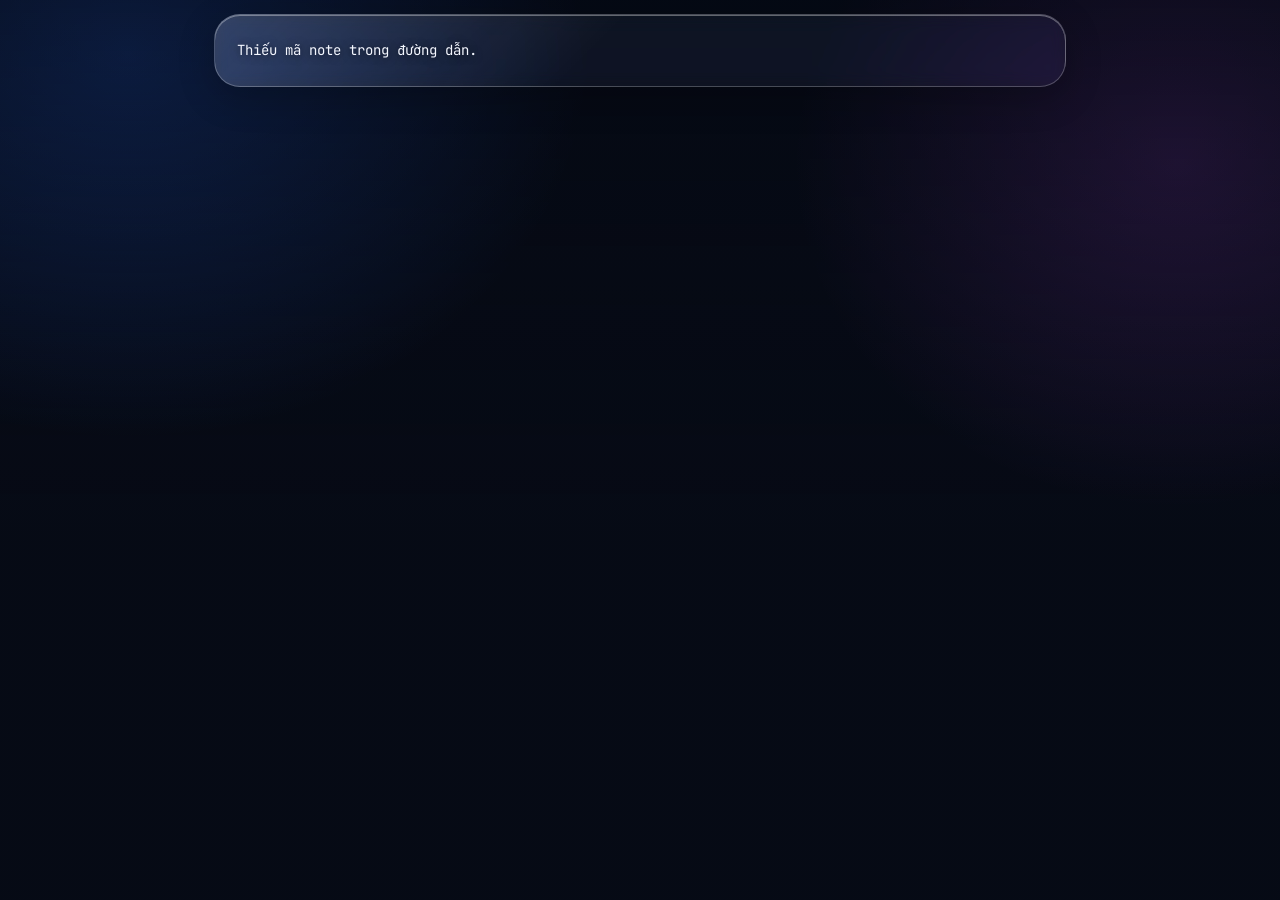
==== commit 6eadd4fb: "Update app.html" ====
--- a/app.html
+++ b/app.html
@@ -1,148 +1,6 @@
-<!doctype html>
-<html lang="vi">
-<head>
-<meta charset="utf-8">
-<meta name="viewport" content="width=device-width,initial-scale=1,viewport-fit=cover">
-<meta name="theme-color" content="#070b16">
-<title>note</title>
-<link rel="preconnect" href="https://fonts.googleapis.com">
-<link rel="preconnect" href="https://fonts.gstatic.com" crossorigin>
-<link href="https://fonts.googleapis.com/css2?family=Be+Vietnam+Pro:wght@400;500;600&family=JetBrains+Mono:wght@400;500&display=swap" rel="stylesheet">
-<style>
-:root{
-  color-scheme:dark;
-  --ink:#f4f7ff;--link:#c4e0ff;--chip:rgba(8,16,36,.42);
-  --font:"Be Vietnam Pro",system-ui,-apple-system,"Segoe UI",sans-serif;
-  --mono:"JetBrains Mono",ui-monospace,Menlo,Consolas,monospace;
-}
-*{box-sizing:border-box}
-[hidden]{display:none!important}
-html{-webkit-text-size-adjust:100%}
-body{
-  margin:0;min-height:100dvh;color:var(--ink);font:400 16px/1.6 var(--font);
-  background:radial-gradient(60vmax 50vmax at 10% 6%,rgba(40,110,255,.30),transparent 60%),
-    radial-gradient(50vmax 45vmax at 92% 18%,rgba(170,70,220,.22),transparent 60%),#070b16;
-  background-attachment:fixed;
-}
-
-/* Video nền: hiện dần khi đã phát được, tránh nháy đen */
-.bgv{position:fixed;inset:0;width:100%;height:100%;object-fit:cover;z-index:-2;opacity:0;transition:opacity .6s;pointer-events:none}
-.bgv.on{opacity:1}
-
-/* CSS bổ sung để ẩn nút download trên các trình duyệt lõi Chromium / Safari nếu xuất hiện control */
-video::-internal-media-controls-download-button {
-  display: none !important;
-}
-video::-webkit-media-controls-enclosure {
-  overflow: hidden !important;
-}
-
-/* Chỉ làm tối nhẹ phần trên (nơi có chữ), phần còn lại để video rõ */
-body::before{content:"";position:fixed;inset:0;z-index:-1;pointer-events:none;background:linear-gradient(to bottom,rgba(4,8,18,.45),rgba(4,8,18,.06) 60%)}
-
-.wrap{max-width:880px;margin:0 auto;padding:max(14px,env(safe-area-inset-top)) 14px max(20px,env(safe-area-inset-bottom))}
-
-/* Kính trong: nền gần như không màu, blur nhẹ, vẫn thấy rõ video phía sau */
-.card{
-  border-radius:26px;border:1px solid rgba(255,255,255,.24);
-  background:linear-gradient(135deg,rgba(255,255,255,.16),transparent 45%),rgba(255,255,255,.045);
-  -webkit-backdrop-filter:blur(8px) saturate(160%);backdrop-filter:blur(8px) saturate(160%);
-  box-shadow:inset 0 1px 0 rgba(255,255,255,.35),0 10px 36px rgba(0,0,0,.22);
-}
-@supports not ((backdrop-filter:blur(1px)) or (-webkit-backdrop-filter:blur(1px))){.card{background:rgba(12,18,34,.55)}}
-
-#raw{margin:0;padding:22px;white-space:pre-wrap;word-break:break-word;font:400 14px/1.9 var(--mono);text-shadow:0 1px 8px rgba(0,0,0,.6)}
-#raw a{
-  color:var(--link);background:var(--chip);padding:4px 9px;border-radius:9px;text-decoration:none;font-weight:500;text-shadow:none;
-  -webkit-box-decoration-break:clone;box-decoration-break:clone;
-}
-#raw a:hover,#raw a:focus-visible{text-decoration:underline}
-:focus-visible{outline:2px solid #3d95ff;outline-offset:2px}
-
-/* Cổng "Chạm để vào": chỉ hiện khi trình duyệt chặn tự phát tiếng (iOS) */
-.enter{position:fixed;inset:0;z-index:20;display:grid;place-items:center;border:0;padding:24px;background:rgba(6,10,20,.22);-webkit-backdrop-filter:blur(6px);backdrop-filter:blur(6px);cursor:pointer;font:inherit;color:var(--ink)}
-.enter .pill{
-  display:grid;gap:6px;justify-items:center;padding:26px 42px;border-radius:32px;font:600 20px/1.3 var(--font);
-  border:1px solid rgba(255,255,255,.28);background:linear-gradient(135deg,rgba(255,255,255,.16),transparent 45%),rgba(255,255,255,.06);
-  box-shadow:inset 0 1px 0 rgba(255,255,255,.35),0 10px 36px rgba(0,0,0,.25);
-}
-.enter small{font:400 13px/1.4 var(--font);color:rgba(244,247,255,.75)}
-
-@media (max-width:560px){#raw{padding:18px}}
-@media (prefers-reduced-motion:reduce){.bgv{transition:none}}
-</style>
-</head>
-<body>
-<!-- Thêm controlsList="nodownload" và chặn menu chuột phải / nhấn giữ -->
-<video id="bgv" class="bgv" muted loop playsinline preload="none" aria-hidden="true" controlsList="nodownload" oncontextmenu="return false;"></video>
-<button id="enter" class="enter" type="button" hidden><span class="pill">Chạm để vào<small>Video và nhạc sẽ phát</small></span></button>
-
-<main class="wrap">
-  <section class="card" aria-label="Nội dung note" aria-live="polite">
-    <pre id="raw">Đang tải…</pre>
-  </section>
-</main>
-
+<!DOCTYPE html>
+<html lang="vi"><head><meta charset="UTF-8"><title>Protected</title></head><body>
 <script>
-(()=>{
-const DB='https://dichai-c1645-default-rtdb.firebaseio.com/tr/',
-  VIDEO='https://github.com/nhicode/note/raw/refs/heads/main/ScreenRecording_11-02-2026_21-46-01_1.mp4',
-  MUSIC=''; // Dán link nhạc (.mp3) vào đây. Để trống = dùng luôn tiếng của video.
-const $=s=>document.querySelector(s);
-const vid=$('#bgv'),raw=$('#raw'),gate=$('#enter');
-const aud=MUSIC?Object.assign(new Audio(MUSIC),{loop:true,preload:'auto'}):null;
-
-/* ---------- link bấm được (chỉ http/https, không có javascript:) ---------- */
-const esc=s=>s.replace(/[&<>"]/g,c=>({'&':'&amp;','<':'&lt;','>':'&gt;','"':'&quot;'}[c]));
-const URLRE=/\bhttps?:\/\/[^\s<>"')\]]+|\bwww\.[^\s<>"')\]]+/gi;
-function linkify(t){
-  let o='',i=0;
-  for(const m of t.matchAll(URLRE)){
-    const u=m[0],h=u.replace(/[.,;:!?]+$/,''),tail=u.slice(h.length),href=/^www\./i.test(h)?'https://'+h:h;
-    o+=esc(t.slice(i,m.index))+`<a href="${esc(href)}" target="_blank" rel="noopener noreferrer">${esc(h)}</a>`+esc(tail);
-    i=m.index+u.length;
-  }
-  return o+esc(t.slice(i));
-}
-
-/* ---------- đọc note: #mã, #/raw/mã (nhận cả #/note/mã, #/share/mã) ---------- */
-const getId=()=>{const m=location.hash.match(/^#\/?(?:(?:note|share|raw)\/)?([a-z0-9]{4,16})\/?$/i);return m&&m[1].toLowerCase()};
-async function load(){
-  const id=getId();
-  document.title=id?`note / ${id}`:'note';
-  if(!id){raw.textContent='Thiếu mã note trong đường dẫn.';return}
-  raw.textContent='Đang tải…';
-  try{
-    const r=await fetch(DB+id+'/o.json'); // chỉ lấy nội dung, không kéo cả khoá sửa
-    if(!r.ok)throw r.status;
-    const t=await r.json();
-    if(id!==getId())return; // đã đổi sang note khác trong lúc chờ
-    raw.innerHTML=t?linkify(t):'Chưa có nội dung.';
-  }catch(e){if(id===getId())raw.textContent='Không tải được note. Kiểm tra mạng rồi tải lại trang.'}
-}
-
-/* ---------- video + nhạc: tự phát; nếu bị chặn thì hiện cổng chạm ---------- */
-// Có MUSIC: video câm, nhạc phát riêng. Không có: dùng tiếng của video.
-const play=()=>{vid.muted=!!aud;return Promise.all([vid.play(),aud&&aud.play()])};
-async function start(){
-  vid.preload='auto';vid.src=VIDEO;
-  try{await play()}
-  catch(e){
-    vid.muted=true;vid.play().catch(()=>{}); // video vẫn chạy câm phía sau cổng
-    if(e&&e.name==='NotAllowedError')gate.hidden=false;
-  }
-}
-gate.onclick=()=>{gate.hidden=true;play().catch(()=>{})}; // phát ngay trong cú chạm (iOS yêu cầu)
-vid.addEventListener('playing',()=>vid.classList.add('on'),{once:true});
-
-// iOS hay tự dừng video: chạm hoặc quay lại tab là chạy tiếp; ẩn tab thì dừng để đỡ pin
-const resume=()=>{vid.play().catch(()=>{});if(gate.hidden&&aud)aud.play().catch(()=>{})};
-addEventListener('pointerdown',resume);
-document.addEventListener('visibilitychange',()=>{if(document.hidden){vid.pause();if(aud)aud.pause()}else resume()});
-addEventListener('hashchange',load);
-
-load();start();
-})();
+(function(){var _0xea05=["➇","❸","❦","➆","✿","❀","❈","❀","❡","❷","➆","❓","❤","❇","❆","❱","❔","❣","❞","❑","❃","❸","❖","❁","❁","❧","❿","❝","❟","❑","❿","❶","❄","❥","❇","❨","❳","❡","❃","❽","❳","❹","❈","❃","❵","❀","❖","❤","❙","➂","❄","❘","❼","❳","❻","➆","➉","❠","❹","❖","❦","❦","❈","❳","✿","❰","➅","❾","❢","➁","❱","❲","❑","❾","❜","❠","❿","❕","➁","❞","✾","❐","➀","➀","❗","❢","➅","❡","❽","❻","➁","➄","❀","❹","❿","❂","❓","❕","❞","➇","❜","❲","➄","❵","❼","✿","❛","➉","❇","➄","❣","❩","❀","❣","❢","❙","❷","❕","➉","❑","❤","❡","❖","❸","❲","❖","❧","❒","❧","❃","➈","❿","❙","❚","❔","❑","❷","❟","❑","➈","❜","❺","❆","❵","❟","❖","❣","❱","✺","➈","❙","➆","❤","❖","❶","❱","➉","❕","➈","➁","❿","❖","➃","❡","❠","❩","❨","❳","❺","❐","❗","➆","❟","❡","❕","❅","❑","❑","❠","❳","❳","❢","❼","❵","❨","❙","❚","➅","❘","✺","❅","❧","❶","❸","❈","❼","❡","❡","➄","❳","❡","❄","❳","➉","❕","❡","❘","❸","❐","❆","❀","❆","❞","❖","➉","❼","❼","❙","❤","❙","❶","❸","❼","❷","❛","✿","❟","➄","❩","❖","➀","❓","❂","❨","❣","➈","➅","❆","✺","❗","❁","❹","❅","❆","❹","❔","❤","❂","➉","❹","❺","❆","✾","❞","➁","❹","❀","❿","❺","✺","❥","❼","➅","❣","❴","➈","❵","❿","➆","❻","❿","✾","❣","❽","➅","❃","❚","❜","❄","➇","➆","❂","❃","❥","❽","❑","❈","❧","❻","❼","❙","❟","❲","❇","❓","❘","❢","❒","❄","➀","❿","❘","❧","❜","✾","❇","❸","❰","❕","❞","❁","❢","❵","❸","❼","❼","❘","❢","❴","❡","❱","➇","❶","❲","❓","❩","❔","❿","✺","❟","❸","❝","❺","❅","❆","❧","❹","❸","❰","❜","➄","❨","❓","❣","❚","❔","❴","❐","❠","❰","❹","❓","❙","❆","➃","➂","❛","❅","➄","❀","❒","➀","❕","❲","❾","❒","❱","➃","❆","❤","❨","❵","❃","❤","❷","✾","❨","❷","❔","❕","❙","❔","❚","❣","❜","❴","❈","❸","❽","❀","❝","❾","❅","❐","❲","❚","✾","❂","❓","➄","✿","❨","❇","❵","➈","❔","❜","➈","✺","❸","❡","❵","❻","❆","✾","➁","❼","❿","❘","❴","➆","❥","❀","❻","❼","❚","✾","❐","➁","❝","➀","❱","❣","❃","❲","➅","➇","❃","➇","❅","❶","❝","❕","❹","❺","➀","❅","❥","❇","➁","❜","❺","✺","➅","❛","❗","❞","❻","➆","❐","❠","❱","❰","❥","➈","❴","❅","➅","❂","❑","➅","❚","❥","❠","➃","✾","✿","❵","❴","❑","❨","❥","❐","❻","➅","❨","❞","❗","❕","❄","❷","❄","❺","❦","❼","➅","❚","❷","❳","❞","❰","➃","❢","❑","❐","❵","❴","➂","➇","❂","❤","➅","❣","❂","➃","❛","❳","❸","❢","❻","❢","❇","❙","❔","❷","❨","❘","❄","❛","❣","❶","❲","❽","❙","✺","❈","➂","❜","❙","❸","❦","❜","❥","❳","❹","❤","➂","❇","❖","❿","❿","❐","❄","❶","❕","❽","➅","❣","✺","➂","❒","❶","❴","❾","❁","✾","❱","❹","❰","❐","❃","❀","❘","❴","➃","➄","➀","❾","❞","❹","❼","❗","❼","❛","✿","❈","❶","❅","✺","❒","➅","❜","❾","➄","❾","❶","❦","❐","❱","❷","❈","❱","❈","✿","✿","✾","❜","❡","❟","❲","❗","➀","❞","❑","❃","❒","❡","❅","❙","➁","❢","❕","➈","➄","❒","❔","❇","❡","➆","❙","❗","✺","➄","➇","❦","❣","❣","❗","❓","❜","❈","❟","❰","❴","❄","❟","❇","❑","❑","❼","❁","➆","❖","❐","❐","❔","❻","❸","❀","➈","❛","❼","➆","❵","✾","❾","❵","➄","❵","❁","❀","❵","❃","➃","➆","❷","❨","❡","❅","❚","❽","❡","➆","❴","❱","❛","✿","❷","❕","❃","❺","➅","❔","✺","❻","❢","❑","❵","❦","❽","➅","❛","❓","❖","❧","❽","❣","❻","❄","❾","➅","❹","❚","❠","✾","❞","❻","➉","❟","❧","➂","❡","❃","❓","❕","❒","➃","❱","❝","❻","❜","❵","❞","❢","❣","❘","✾","❀","❓","❵","❅","❟","❼","❹","❴","❾","➁","❲","➄","❚","❨","➇","❛","❻","❑","❠","❥","❝","❃","➂","➀","❣","❲","❑","❠","❘","➀","➉","❖","❡","❃","❣","➉","❚","❹","❢","➃","❕","❵","❢","❲","❺","❸","➈","❿","❙","❴","❩","❛","❂","❟","➈","❾","❖","❜","❑","❶","❀","❢","❚","➀","❗","❣","❔","❑","➅","✿","❢","➄","❞","❙","❙","❆","❡","❖","❡","❐","➀","❀","➉","➀","❓","❢","❿","❹","❳","➆","❚","❿","❗","❅","❈","❺","❞","❀","❗","❹","➅","➅","❇","❂","❥","❸","✿","❻","❳","❒","❡","➂","✿","❒","➁","❠","✺","❢","❒","❸","❤","❨","❄","❈","➂","✿","➅","❚","❔","❔","❹","❼","❡","❈","❹","❢","❡","❵","❖","❞","❃","❡","❥","❃","❄","❤","❗","❡","❄","❟","❱","❒","❑","❖","➁","➁","❝","❟","❂","❜","➅","✺","❜","✿","➆","❛","✺","❚","❕","❙","➂","➅","❔","❗","✾","❣","❢","❻","❤","❆","❚","➄","❘","➂","❓","❤","❧","❚","❠","➁","❆","❀","❷","❠","❒","❙","❨","❵","✺","❦","❠","❿","❀","❻","✾","✿","❒","❃","❛","❩","❚","❻","❈","✺","➀","❺","❄","❆","❈","➅","❛","❙","❐","➈","❹","❸","❐","❜","❛","❄","❻","❘","➇","➀","❸","➃","✾","❞","❧","❾","❣","❖","✺","❴","❓","❨","❃","❛","❻","❓","❴","➀","❽","❚","✿","❱","✾","❽","❘","❟","❣","❄","➅","❂","❇","❱","❥","❨","➂","❷","❞","➉","❩","❇","❂","❩","❣","❤","❝","❣","➄","❥","❇","❳","❄","❳","❶","❦","❠","❤","❷","❢","➅","❘","✿","❝","❐","✿","❆","❆","❹","❅","❦","❧","❹","❲","❣","❼","❛","❻","❖","❕","❄","❚","❴","❿","➀","❶","❼","❤","✾","✾","❞","❟","❠","❃","❻","❷","❷","➀","➈","❙","❰","❝","✿","❝","❆","❙","❼","➉","➁","❞","❓","❲","✺","❡","❚","❼","❻","❒","❚","❽","❛","❕","❇","❑","➆","❅","✺","❰","❂","❘","❃","❇","❻","➆","➁","➁","❿","❀","❣","❓","➉","❠","❒","❂","❂","✿","❦","❞","❾","✺","❰","✺","❚","✺","❢","❡","❒","❖","❖","❟","❘","❔","❦","❅","❿","❗","❈","❖","❞","❗","➃","❚","➆","❀","➃","❣","➈","❳","❿","❤","❸","➆","❣","❠","➇","❘","❢","❛","❻","❢","❗","❖","❖","❞","❰","❹","❙","❕","❣","➆","❓","❕","❂","❐","❚","❾","❼","❩","❙","❷","❧","❾","❀","❽","❘","❘","❸","❟","❧","❰","✾","❔","❡","❣","❚","❸","❲","➅","❚","❂","❓","❇","❩","❘","❜","❕","❀","❽","❘","❐","➂","❚","✺","❺","❒","❤","➉","❷","❤","❣","❾","❤","❽","❣","➃","❑","❺","❁","❣","❱","❛","❳","❳","❨","❟","❽","❧","✺","❺","❡","✾","➃","❔","❞","❡","❤","❨","❃","❁","✺","❴","❕","❢","❿","❛","❴","❾","❦","❚","➈","➁","❽","❇","❟","❲","❤","➆","❨","❟","❠","❣","❱","❓","➆","❒","❞","❅","❥","✾","❩","✺","✿","❡","➇","❄","❼","❿","❗","❢","➉","❽","❐","❕","❵","➇","❰","➃","❇","❤","❷","❽","❂","❩","❐","❗","➃","❖","❴","❥","✿","❓","➆","❶","➇","❳","❟","❰","❛","❇","❗","➈","❞","❼","❶","➀","❐","❧","❕","❐","❷","❘","❾","❒","❡","❵","❅","❹","❗","❂","❘","❗","➇","❨","❃","➅","❚","❢","❟","❛","✿","❥","❔","❤","❙","❇","❢","❾","❡","➃","❨","❔","❾","❇","➁","❓","❺","❞","❻","❱","❑","❩","❠","❥","❿","❆","❆","❘","❲","❞","❵","❙","❲","➀","❇","❚","❃","❽","❸","❺","❁","❅","❣","❽","❙","✿","❒","➃","➂","➀","❵","❰","✾","❘","❦","❳","✾","➂","❝","❂","❖","❲","❹","➂","❖","❧","❻","➈","❣","➈","❡","❺","❾","❸","❔","➅","❶","➇","❻","➄","❗","❘","❢","❄","❈","❙","➅","❹","❣","❱","❅","➀","✿","❀","❸","❕","❜","✺","❐","❦","➀","❑","➀","❩","❃","❽","❅","❣","❵","❐","➆","❠","➉","❄","❰","❈","❟","❩","➅","➃","➄","❇","❓","❰","❰","❤","❙","❈","❐","❶","❐","❼","❾","❺","✿","❔","✾","❛","❡","❟","❄","✾","❘","❗","❧","❘","❁","❵","❂","➀","❢","❲","❕","➈","❁","❄","❑","❛","❺","❆","➁","❨","❣","❤","❻","❺","❼","❶","❢","❷","❅","❇","❜","❴","❜","❝","❴","➄","❲","❦","❓","❻","➀","❙","❡","❟","❹","❐","❒","❅","❣","➆","❲","❥","❁","➅","❿","❡","❒","❢","❛","❆","❕","✾","❷","❹","❶","➀","❆","❰","❧","❠","❞","❢","❅","➂","❥","➈","❣","❧","❴","❔","❷","❁","❓","❓","❕","❳","✿","❿","❅","❂","❗","❞","❃","❜","✾","❜","❂","❡","❝","❲","❚","❡","❾","❠","❟","❸","❖","❩","❣","❀","❅","❂","➉","❗","➆","❱","❑","❖","❾","❺","➈","❤","❚","❃","❁","❱","✾","❘","❤","➆","❛","❧","❨","❺","❄","❤","❚","➈","❶","❤","❞","❩","❜","➈","❸","❸","❑","❩","❅","➀","❁","❿","➈","❼","❗","❕","❁","❆","❁","❼","❡","❽","❨","❔","❜","➆","✿","❵","❇","❠","❤","➈","❇","❃","➁","❖","❠","❂","✿","➉","❤","❾","❨","❱","➀","❒","❹","❡","❔","❧","❶","❳","❼","❗","❺","➃","➄","❤","❦","❕","➄","❵","❖","❩","❼","❵","❅","➀","❆","❣","❸","❒","❘","❁","❇","❝","❕","❙","❄","➆","➄","❈","❜","❃","❀","❩","❸","➄","❂","✾","❽","❶","➄","✺","❨","➀","➆","❄","❒","❨","❄","❓","➈","❁","❻","❢","❤","➈","❲","❱","❳","❀","❧","❧","❿","❴","❁","✾","❧","❽","❆","➇","❻","❹","❒","❂","❁","❗","❃","❞","❰","❂","❗","❝","❇","❐","❚","❢","✿","❾","❐","❓","➃","❟","❼","❴","❘","❠","❃","❤","❚","➆","❴","❾","❻","➃","❑","❱","➁","➂","➃","❵","➀","❑","❣","❱","❥","❶","❷","❒","❘","✾","❥","❝","❜","❐","❿","❨","❺","❙","➁","❘","❄","❱","❑","❶","✺","❨","❆","➇","❼","❸","❢","❚","❒","✾","❄","❼","❤","❗","➅","➀","❠","❒","❵","❽","➆","➂","❕","❴","❱","❳","❗","❨","❻","❠","❦","➈","❡","❰","❰","❻","❻","❡","❾","❗","❅","❖","❻","❤","❩","❆","❴","❘","➂","❕","❰","❡","❘","✾","➄","➄","❻","❰","❒","❳","❂","❵","➃","➀","❝","❗","❨","❐","❿","❒","❾","➀","❑","❨","❵","❾","❗","❓","➃","❞","❺","❣","❒","➀","❝","❲","❲","❅","➃","❵","❘","❒","❻","❁","➁","❵","❿","❤","❹","❘","➁","❒","❼","❴","❘","❝","❠","➄","❟","❔","❑","❁","❐","❰","❸","❅","❡","✺","❛","❱","❩","❆","➆","❞","❩","❆","❵","❛","❥","❣","➃","❓","➂","❆","❇","➅","❘","➂","➅","❨","➁","❐","❳","❩","❸","➀","➅","❤","❜","❁","❓","❸","❔","➇","❝","❞","❄","❇","❜","➀","❳","❖","➄","❠","❿","➄","❹","❩","❱","❾","❩","❧","❅","❰","➅","❃","❃","➆","❸","✿","❒","➆","❔","❚","➄","❓","❨","❈","✿","❢","❂","❻","❱","❽","➇","❂","❜","✺","❆","❓","❥","❸","❓","❠","❢","➄","❻","❅","❷","❴","❜","❠","➄","❃","❸","❀","❩","❲","✿","❟","❘","❘","❛","❑","❰","❝","❼","❶","❽","➀","❀","❄","❂","❾","➂","❑","❵","❆","❵","❹","❻","❅","❗","✿","❒","❸","❐","❾","❵","❢","➅","➄","❂","❡","❑","❢","❷","❀","❩","❨","❈","❘","❺","❆","❜","➂","❃","❈","❑","❅","❈","✺","✾","❗","➇","❜","✿","❝","❢","❽","❳","❁","❛","❹","➉","❤","❾","➆","❶","❼","❚","❹","✺","➀","❲","❱","❐","❕","✺","❥","➁","❾","❤","➃","➆","❧","❶","❈","❃","❘","➀","❼","➈","✿","❜","❵","❰","❃","➀","❓","❗","❐","❔","❽","❇","❂","❕","➆","❰","❽","❟","❂","❁","❡","❱","➈","❜","❰","➃","❈","❅","❞","❧","❲","❱","❄","❕","❤","❰","❿","➀","✺","➃","❙","❩","❧","❵","➃","❶","❈","❈","❙","❑","➂","❜","❑","➈","❅","➀","❚","❣","❟","❵","❺","❥","✿","➅","➄","❘","❛","❽","❢","❽","❟","❟","❶","❸","❺","❩","➇","❑","❐","❲","❟","❩","❷","❩","❳","➇","❂","❴","➂","✺","❃","➁","❑","❁","❴","➂","❁","❹","❡","❓","➇","❘","✾","❚","❘","❳","❷","❜","❙","❻","❹","❰","➉","❶","➂","❨","❄","❸","❇","❻","❨","❠","❘","➄","❢","❣","❳","❝","❣","➉","❐","❿","❤","❁","✿","❹","❲","❞","❴","❲","❛","❃","❄","❿","❦","❰","❕","➉","❛","❢","✺","❨","❛","➅","❃","❙","❔","❓","❆","❝","❚","➂","➉","❳","❱","❢","➂","❡","➃","➇","❠","➈","❥","❶","❆","❂","❧","❺","❹","➃","❔","➆","❶","❗","❟","✾","❐","❱","❝","❛","❢","❶","➈","❇","❹","❼","❇","❻","❙","❧","❦","❿","➀","❆","➆","➅","❾","➈","❔","❞","❺","❐","❄","❐","❺","➀","❧","❸","➃","❜","❰","❽","✺","❽","❒","❸","➂","❑","❃","❦","❈","❴","✿","✾","❖","❘","❞","❤","➆","❅","❤","❀","✿","❴","❜","✾","❲","❕","❁","❑","❦","❑","➇","➇","❟","❕","❓","❃","➆","❾","❩","❜","❑","❹","❂","➆","❩","❇","➉","❆","❶","❂","❰","❖","❵","❨","❈","❥","❳","❸","✾","❾","❿","❃","❙","❳","❚","❴","❰","❠","❥","❅","❳","➂","❃","➂","❀","❕","❨","❳","❑","❅","❿","➈","➆","❂","➈","❃","➅","➀","❞","❇","❷","❦","❶","❂","❂","➈","➀","❚","❗","❵","❣","❐","❩","➄","❈","❿","❾","❷","❝","❰","✺","❽","❰","❵","❁","❟","➅","❥","❒","➄","❀","❾","❸","❣","➁","❾","➂","➆","❩","➁","➅","➇","❙","➇","❁","❴","❑","❡","➂","❤","❟","❦","❥","❦","❝","✿","❰","❜","❽","❁","❆","❲","❴","❙","❆","➆","❠","❕","❗","❔","❖","❩","➀","➂","❕","➁","❻","❄","❧","➇","❒","➃","❘","❅","❴","❃","❔","➃","❙","❿","❓","❶","❛","❈","❆","❐","❳","❸","❩","❡","❛","❐","➈","➃","❀","➉","❒","❔","➀","❶","➀","❥","➄","❔","❤","❽","➅","❽","❺","❥","❿","➄","✾","❽","❡","➂","❹","❺","❠","❦","❔","❃","❑","❰","❸","❷","❟","➅","❳","✺","❆","❑","➁","❗","❥","❼","❝","❿","❶","➆","❛","❧","❞","❵","❧","❔","❕","❛","❝","❷","❾","❧","❼","❈","❩","❐","➅","❝","❆","❁","➃","❄","➅","❴","➀","❧","❥","❞","➂","❩","❡","❗","➄","❘","❾","❣","❇","✺","❢","❅","❞","➂","❓","❸","❸","❅","❤","❃","❈","❶","❧","➀","❒","➀","❤","➇","❆","❠","❳","❷","❛","❵","❿","❽","❘","❀","❚","❺","❞","❱","❅","❗","➀","❞","❷","❸","❲","❟","❽","❴","❽","❺","❷","❱","❞","❟","✺","❺","❥","❻","✺","➂","❦","❵","➃","❑","❸","➄","❜","❾","❰","❥","❃","➈","✿","❓","❷","❝","❲","➇","➆","❅","❈","❧","❹","❆","❩","➈","❥","➆","❚","✺","❘","❓","❲","❻","➃","❔","❻","➈","❹","✿","❤","❰","❴","❿","❣","❶","❩","➆","❗","❿","❦","✿","❐","❜","❹","❱","✾","➄","❛","❆","❓","❜","❈","➇","❖","➂","❜","❝","❔","❡","❿","❢","➈","❐","❧","❤","❓","➇","✺","➀","❑","❚","✿","❜","❡","❝","❆","➀","✾","❗","➃","❂","➀","❕","❜","❶","❝","❨","➇","➃","❆","❤","❣","❟","❻","❲","❷","❸","❙","➅","❦","❨","❤","❰","❛","❟","❁","➅","❵","❠","❶","❜","❸","❞","❵","❤","❩","❰","❇","❒","❽","❼","➉","❢","❆","➀","❩","➁","❰","❃","❚","❣","❿","➉","❆","➀","❶","➀","❈","✿","❰","✺","➂","❢","❇","❦","➉","❡","❱","❘","❒","✺","❓","✾","❙","❦","❈","❤","❃","❖","❻","❕","➄","✾","❝","❠","❀","❒","❴","➄","❆","❥","❩","❸","❤","❦","❷","❃","❑","❦","❓","✺","❸","❦","❀","❔","❇","❞","❤","❽","❶","➂","❩","❸","❀","❵","➁","❸","➂","❻","➉","❙","❾","❂","➃","❐","❿","❶","❞","❃","❰","❩","❙","❆","❻","❚","✺","❃","❳","✺","❡","❲","❽","❒","❶","❀","❶","➆","❚","❘","❜","➈","✿","❕","❦","❽","❿","❑","❀","❩","➂","❢","❱","❩","❻","❑","❜","❇","❈","❷","❩","❻","❑","❳","➈","✺","❛","❟","❩","❕","❆","❛","❩","❞","❒","➀","✺","➄","❺","❞","❾","➈","❒","❑","❓","❅","➄","❖","❷","➇","❿","❀","❩","❰","❠","❚","➂","❛","✾","❩","❗","❅","➄","❅","❀","❒","❶","❡","➂","❺","❼","❑","❒","➃","❠","❩","❐","❙","❝","❩","❦","❆","❑","❛","❺","❐","❰","❗","❃","❷","❇","❣","❝","❆","❂","➂","❑","❸","➉","✿","❒","✿","❚","❢","❞","❚","✾","❶","❗","❑","✺","❤","➆","❈","❥","➁","❅","❑","➁","❸","➃","❤","❛","➃","❃","❐","❇","❁","❼","❛","❲","❲","➃","❤","❦","❙","❙","❴","❖","✿","❜","✿","❈","➇","❝","❸","❃","✾","❻","❳","❺","❝","❞","➂","➃","❘","❛","❩","➆","❼","❶","❳","❻","❔","❖","❴","❑","❝","❅","✺","❤","❁","❓","✾","➉","❣","❇","❀","➀","❟","➉","➅","❿","❱","❺","❤","❒","➄","❓","❖","❘","❳","❦","❸","❛","❲","➄","❙","❓","❅","❔","❙","❥","❷","➀","➀","❇","❖","➄","❦","❟","❿","➆","❵","❷","❥","❣","❲","❐","❾","❶","❇","❘","❻","➁","✾","❖","❼","❟","❠","❈","➅","❟","❚","➈","❵","❈","❡","❴","❢","❨","❰","➅","❿","❆","➁","❺","✺","❆","❔","❑","❨","❂","➁","✾","❽","❵","✾","➄","➆","❧","❞","❂","❠","➄","❩","✾","➈","❢","❥","❻","❈","❜","❢","❜","❶","❽","❗","❐","➁","➀","❣","❧","❓","❢","❕","❂","❟","❢","❔","❸","➄","➅","✿","❥","❩","❴","❕","❷","❄","❐","➄","❿","❶","➅","➉","❵","❂","❢","❤","❚","❦","❘","➅","❚","❚","❻","❒","❢","❴","❚","❕","❚","❐","❳","❑","❙","❜","❤","❘","➆","❩","❳","❵","❙","❙","❸","❑","❠","❂","➂","❇","❳","❧","➅","❹","❻","❇","❽","❥","❿","❇","➁","❹","❦","❰","❥","❔","❨","❐","❅","❱","❘","❱","❻","❺","➅","❦","➈","➁","❃","❁","➃","❡","❛","❞","❽","❄","❁","❐","➇","❲","❢","❠","❐","➁","❄","❦","❽","➉","❦","❲","❹","❣","❾","❄","➈","❽","❽","❳","❰","❰","➅","❕","❨","❱","❠","➄","❐","❠","❚","❄","❟","❷","❒","❕","❟","❆","❡","❡","➃","❠","❲","❷","❵","❗","❵","❝","❩","➆","❽","❘","❆","➇","❐","❶","✾","✾","➇","❩","❦","❢","❶","❷","❔","❖","❥","➅","❄","❟","❰","❣","❕","❜","❕","❱","❜","❝","❆","❺","❓","❻","❄","➉","❓","✾","➂","❰","❀","❞","❢","❺","❠","❠","❨","❶","➁","❟","❱","➃","❤","❵","❣","❑","❚","❾","❛","❖","❑","❇","❰","❄","❀","❘","➀","❹","❜","❑","❐","❖","❲","❣","❚","❦","❟","❛","❽","➂","❺","❙","❂","❈","❇","❄","❤","❑","➉","❸","❻","❛","➇","❆","❽","❜","❺","❁","❜","❐","❵","❤","❦","❒","❇","❁","❄","❸","❻","❰","✾","❘","➆","❆","❱","❢","❡","❱","➁","❛","❵","❤","❻","❼","❟","❗","❄","❢","❄","❓","❡","❠","➂","❒","❧","❤","➂","❳","❴","❸","❜","❞","❅","❜","➃","❽","❝","➆","➈","❲","❚","➂","❝","❡","❟","❘","❡","❵","❹","✺","➀","❐","✿","❒","❁","❆","➈","❺","❇","❈","❘","❈","❢","➁","❕","❨","✺","➇","✿","❐","❗","❡","❧","❦","➄","❑","✾","❳","❛","❻","❃","❕","❜","❺","❇","❟","❺","➂","❺","❳","❨","❵","❑","❴","❁","❨","❻","➇","❀","❜","❅","❹","❥","❼","➇","❈","➆","❐","❾","➆","❟","❑","❜","❩","❘","❃","❛","❲","❓","❻","➁","✿","❺","❥","❖","➀","❵","❕","❵","❘","❃","❸","✾","➇","❘","➁","❲","❙","❃","➁","❳","➃","❦","❧","❀","❀","➅","❙","➃","❻","❜","❆","❠","➅","❻","❑","❃","❱","➆","❵","❴","❳","❞","❩","❠","➆","❩","❗","❿","➄","❞","➇","❩","❺","❤","❀","❠","➀","❴","❷","❨","➉","❩","➉","❵","❦","❳","❟","❤","❼","➁","❦","❔","➈","❨","❗","❐","❑","❹","❸","❥","❷","❖","✺","❂","❦","❱","❀","❄","❷","❑","➇","❩","❅","❻","❕","➈","❷","❡","❹","➄","❒","❲","❠","❣","❣","❔","❁","➈","❜","❰","❵","➈","❥","➄","❘","❶","❼","➃","❁","❻","❿","❼","❟","❻","❁","❃","❙","➆","❃","❽","❙","❱","❲","➃","❻","➀","➆","❲","❥","❝","➂","❆","➈","❷","❹","✺","❣","❥","❤","✿","➃","❇","❠","❦","❽","➄","❢","❅","❩","❃","➁","❦","❚","❙","❾","❻","❄","❜","❔","❥","➉","❅","❳","❘","❴","❃","❈","❗","❓","➁","➆","❲","❃","❼","❕","❾","❛","✿","❙","❠","❧","❐","❻","❡","❘","❩","➈","✺","❓","✿","❳","➃","❞","❵","❈","❂","✿","❶","❦","❀","❆","❩","❻","❑","❥","❿","➈","❝","❔","❘","➉","❇","➀","❚","❨","➆","➆","❑","❥","❒","❿","❙","✾","➃","❆","❄","❞","✺","❴","❡","❑","➂","✿","❴","❙","➆","✺","❡","➈","❼","❕","❷","❂","➅","❴","❧","❅","➆","❄","❸","❰","❦","➄","❿","❖","❃","❳","➃","❾","➁","❙","❴","❇","➇","➉","❃","❇","❙","❘","❗","❦","❐","❻","❅","❈","❡","❳","❩","❣","❻","➀","❀","❥","❤","➄","❼","❄","✿","❇","❱","❜","✺","❣","❀","❸","➀","❓","❚","❧","❇","❚","➂","❀","➅","❡","❃","❶","❃","❣","❴","❅","❦","❷","❗","❞","❈","❨","❾","❁","❻","❘","❐","❻","✾","❔","❛","❹","❴","❨","❼","❠","✺","❤","➂","❼","❝","❴","➂","❸","❖","❽","❞","❇","➂","❓","❈","✾","❱","❈","❀","❥","❢","➆","❠","❔","❧","❁","❈","❰","❀","❠","❨","❖","✿","❦","❦","➀","❕","❁","✿","❖","❨","❼","❅","❸","❳","❜","❻","❘","❝","❓","❓","❱","❞","❔","❙","❵","❰","❘","❲","❹","❗","❜","❰","❰","❶","➂","❩","❘","❓","❙","❁","❸","❼","❔","✺","❹","❩","➀","❓","✺","❠","❵","❤","❠","➅","✺","❺","❾","❳","❗","➁","❑","❙","❖","❤","❾","❒","❗","❵","❁","❘","❰","❹","❷","❼","❺","❴","❓","➆","➂","➅","❚","✿","❗","➄","❰","❢","❜","➅","❹","➇","❜","➅","❹","❓","❻","❶","❱","❆","❽","❞","❜","❾","❻","➃","❹","❞","❜","❦","❗","➂","❾","❜","❚","❤","❄","❺","❝","➂","❔","➆","➁","✺","❰","❺","➁","❩","❛","❝","❣","❲","❝","➅","❄","➀","❗","➉","❃","✾","❟","❓","❦","❁","➉","❷","❵","✺","❴","❆","➂","❒","❒","❩","✺","❷","❞","❈","❾","❃","❵","❞","❐","➅","❽","➄","❒","❣","❷","❧","❱","➆","✺","❼","✾","❡","❽","➁","❞","➉","❳","❜","❰","❄","❖","❒","❰","❾","❗","❸","❙","❶","❠","❰","➂","❃","➈","❝","❣","❂","❝","❤","✺","❨","➂","❤","❔","❓","➁","❣","❆","❥","❺","❺","❲","❒","❶","❗","❱","❸","➀","✿","❃","➃","❜","➃","❙","❴","❵","❥","❠","❩","❿","❺","❔","❿","➁","❇","❤","❥","❝","❼","❾","❱","❚","❂","❟","➄","❃","❚","❷","➉","❆","❢","❝","❁","❃","❨","❆","❘","❲","✿","➈","❠","❚","❂","✾","❜","❜","❡","❑","❟","❘","❦","➉","❛","❹","✺","❓","❩","❱","❒","➄","❙","❲","➆","❈","❙","❙","❷","❆","❓","❛","❶","❒","❵","➂","❸","❥","✺","➉","❴","❃","❤","❵","➅","❤","❳","❳","❚","❨","❇","➂","❆","❙","❴","❔","❹","❾","❻","❠","➅","❥","❗","❓","❙","❳","➂","❆","❥","❙","➀","❄","❂","❼","❳","❀","❟","❼","➅","❜","❴","❐","❠","➉","❧","❕","❢","➀","➅","❒","➉","❜","❇","❧","❽","❥","➉","❩","✾","❰","❲","❓","❞","❠","➆","❠","➀","❀","❖","❶","❀","❴","❡","❶","❹","❒","❀","➄","❧","❥","❿","❘","❣","❥","❼","❝","❀","❄","➇","❼","❱","❚","❔","❾","❒","❧","❥","❨","❱","➉","❰","❕","❣","❺","❦","❛","❇","❴","❤","❢","❻","❀","❈","❛","❈","❙","❑","➃","➈","❷","❓","❡","❱","❈","➅","➇","❴","❄","❺","❓","❗","❛","❗","❩","❴","❣","❈","❒","❡","❣","❀","❛","❻","❤","❘","➆","❰","✺","❽","❻","➃","➉","❣","❓","❗","❒","❸","❥","❔","❀","❜","❟","❷","❔","➅","❥","❖","❿","❁","❑","➅","❦","❹","❚","❤","➀","❷","❞","✾","❢","❺","❧","❜","❶","❥","❞","➀","❅","❦","❆","❆","❚","❇","❾","❀","❑","❘","❣","➃","✺","❺","❡","❼","❿","❽","❚","❂","❩","❺","❙","❅","❡","❕","❼","❆","❲","➂","➆","❀","❱","❸","❕","❕","❀","❜","❻","❟","✺","❕","❝","❿","✾","❷","❸","❐","❠","❥","➀","✺","➁","❙","❿","➄","❽","❱","❽","❺","❑","❖","➆","❤","❛","❛","➂","❈","❽","❰","❘","❥","❤","❞","❺","❝","❓","❀","✺","❓","❣","❽","❺","❤","❗","❔","❗","❛","❵","❥","❀","➁","❕","❿","❖","➉","❵","❒","❷","❁","❶","❗","❽","❇","❶","❆","✿","❧","❢","❴","➆","❽","➁","❶","❡","❤","✺","❰","❝","➃","❆","❕","❀","❚","❲","❃","➄","❩","❥","❒","➃","❨","❙","❀","✺","❝","❸","❓","❝","❠","❸","❃","❣","❵","❲","❅","❟","❢","❂","❓","➀","❓","❿","➄","❻","❩","❠","❴","❜","❖","➄","❖","➄","❽","❇","❆","❶","❰","❁","❑","❴","❔","❝","❱","❧","❹","❩","➇","❹","➈","❔","➂","❴","➁","❧","➀","❿","✾","❙","❦","❝","❜","❆","❡","❹","❒","❇","❅","➇","❴","❲","❒","❧","✿","❐","❁","❘","❛","➄","❺","❥","❕","❈","❷","❧","❇","❁","➃","➉","❗","❆","➆","❸","❛","❩","❕","❚","❄","❕","❱","➆","❖","❺","❲","❛","❘","❩","➁","❛","❕","❲","❠","➅","❙","❴","➄","➄","❕","❓","➅","❈","❚","❆","❜","➀","❾","❙","❟","➉","➂","❖","❁","❶","✾","❰","❷","✺","❾","➉","❟","❛","❝","❅","❚","❣","❀","❔","❒","❿","❣","➂","❗","❔","❃","❜","❨","❚","❵","✿","➉","❟","✿","❥","❁","➂","❳","❒","✿","❳","❦","❁","❶","❅","✺","❲","❄","❜","❄","➅","➉","✾","❲","❥","❅","❤","❼","❳","✾","❼","❇","❲","✺","➂","❡","❶","❒","❄","➁","❅","❆","❒","❥","❻","❓","❣","❱","❾","➆","❠","❙","❟","❽","✾","➅","✾","➀","✾","❳","✿","❤","❃","❃","❔","❹","✺","❘","➄","❀","➀","❖","❞","➉","❔","❣","➄","❚","❶","❗","❡","❔","❘","❃","❀","➂","❦","❤","❻","❚","❧","✾","❔","❜","❆","❣","❨","❣","❽","➆","❴","❢","❗","❠","❲","✾","❢","➆","❻","❰","❶","✿","❻","➅","➅","❆","❀","❠","➄","❒","❠","✾","❆","✺","❤","❐","❔","❣","❹","➄","❕","❐","➈","❽","❨","❔","❀","❥","➄","➁","❒","❇","❩","➂","❄","❰","➃","❰","❗","❚","✺","❄","❑","✾","❁","❘"];var _0x16df=[4638,2742,1206,1906,292,1710,3069,2146,1818,2093,1988,401,1833,2372,4230,231,4471,4470,3260,3751,3572,747,1487,1575,1542,4195,454,2970,1371,4152,1808,4612,4198,1946,748,3866,809,4111,341,4683,4012,3255,4814,307,1757,1528,4797,2657,2377,2769,3152,831,2348,355,3286,1354,492,1459,1730,2238,1217,1094,778,1006,4006,822,3114,265,1317,1655,2108,799,3900,270,4265,1691,609,1935,3835,985,4546,821,1597,4038,4502,949,1280,619,4354,2458,1689,2663,1670,247,1545,420,1443,4013,1953,779,3015,50,3457,1356,2874,1422,4297,4431,2684,117,2664,2521,1776,588,2502,2185,3604,4548,4499,4795,948,4845,637,4463,4088,430,2293,4418,4018,2814,1931,2507,2088,3447,315,2790,466,3294,4629,4114,3176,653,4837,2014,1164,2898,4833,4720,4627,1324,2706,704,3804,278,4500,4238,2925,4750,1462,1179,857,1653,560,1143,1595,1332,2158,1087,958,3962,2635,2829,1596,3755,1891,1790,4773,149,4369,3068,4737,4835,104,2873,2651,4574,2161,1955,694,4315,1740,1573,1240,3875,4691,2029,1926,1572,4071,501,2479,568,1739,2779,1847,2807,3411,30,913,89,1410,3421,3531,108,23,4762,3193,3796,2721,459,100,2015,1897,4818,2412,3657,4358,1108,1756,1943,3692,1058,1400,1960,2298,4566,4569,4037,4347,1373,4109,3086,2716,3469,3916,249,1788,2503,2703,3554,1214,1072,2380,3407,2571,6,4279,1773,4233,4223,1539,228,1139,1329,88,1517,1579,3655,2435,1326,4876,1977,538,929,2052,83,3057,4867,647,4251,4187,364,3103,224,795,1879,493,1675,1676,3392,2630,4298,175,4873,2083,3107,4806,282,2889,2138,1209,3258,2413,3540,18,2508,2062,3322,382,3746,1671,3495,2732,2166,4823,1144,959,284,3923,4875,4860,482,3831,3386,4417,1667,3492,1781,1877,1681,4122,2206,3845,3904,2734,2692,4206,4008,4767,1620,511,3013,1961,3217,2499,4382,1792,4791,2069,1725,1045,4288,2987,2689,640,4096,2268,641,2710,2422,26,518,114,103,4400,4246,856,2920,3891,642,3332,99,1016,2118,467,75,4824,2025,4127,4662,1021,899,996,2245,3014,1114,1835,4348,781,689,3778,4872,3249,1226,1794,506,3038,1115,3847,1378,226,3303,3331,3982,3578,2032,4052,3805,1296,3336,720,932,730,3285,3478,4822,3645,3503,2451,988,2694,3358,2863,1563,773,1182,631,878,4266,1574,4605,3278,193,2615,2470,3795,620,1478,1273,1119,4070,3984,1981,1129,2876,2360,2001,1405,4419,1264,440,1212,396,8,4666,485,3437,2174,1783,629,3074,2831,15,3276,1022,4019,3226,3127,2759,2011,456,1481,4782,2655,4022,1202,4828,4597,3487,3621,3658,185,4473,2021,3202,4067,628,1825,3106,565,2938,777,4640,4270,3181,4484,4139,1117,1203,3829,887,2112,505,2962,3562,4317,369,584,3813,305,398,832,1403,1054,702,3191,4760,3553,2990,3438,1036,4249,1128,1385,1941,1967,2767,1476,2718,1861,1053,2638,1457,1764,569,540,3843,1458,579,3738,4743,3197,3716,1239,4156,2789,4634,2135,4432,1830,426,205,3381,478,3087,4375,1466,952,127,1901,2471,2905,4005,3499,699,1167,4048,409,888,1183,4409,1421,994,11,4604,824,4863,419,3436,2901,1720,971,1221,3050,235,4769,4023,2821,2303,259,2107,68,1636,2955,81,1018,3763,845,1311,2511,4171,238,3096,1755,614,1763,1983,2006,4221,678,1854,1824,633,1889,2141,1062,3333,3552,3378,386,4364,2700,4176,1043,3123,244,2504,3902,463,2073,4069,3116,1629,86,4003,3792,4294,3915,2189,3903,178,2201,968,4275,800,2333,2433,1465,379,1429,3512,4410,496,1233,1750,4545,2701,592,691,3699,1322,230,1986,2733,2607,186,1391,2983,3442,541,1958,1244,1774,3036,2775,1074,423,2449,4748,3568,1174,1133,598,1030,3227,173,2444,2906,3967,1831,3926,4009,1494,2059,2878,2869,2041,2194,469,4673,683,4455,1038,1746,2008,1708,923,719,4854,4506,997,3135,1394,3429,3287,4036,672,4690,3722,3201,2353,3968,2287,4556,106,4633,1360,3263,3656,1492,1331,2858,1253,1359,2815,2841,3652,1005,56,388,4519,3137,4401,361,95,354,2457,3666,286,2783,4839,512,861,2036,3235,2749,1040,1920,2844,4681,3204,1501,1995,4103,3759,187,2389,2262,3516,2846,1741,1417,3077,3596,3293,2170,4575,1726,1415,2820,570,599,4577,4444,3975,4682,448,1137,1027,4384,884,862,4394,2048,1365,1474,1908,4503,2309,1304,1715,1318,4811,863,1772,4562,4397,4436,2058,1616,2556,787,4801,4819,4192,4820,2569,3406,1771,1845,4439,2540,3708,10,1905,2063,1565,4523,965,2347,1491,1228,2115,1651,4379,4049,4311,753,3737,2162,4133,2589,1408,2833,939,1964,3742,4443,2785,3646,2729,410,3788,3901,2522,2376,3964,4557,3063,580,682,690,1643,2484,2260,3062,1344,4090,2513,3377,3288,1639,2044,1519,3665,998,4148,1522,1423,3351,2392,1682,1641,4694,2968,2633,1236,378,1250,849,3583,1511,403,1428,3143,3712,3044,3648,251,1853,4592,1635,1806,4335,4021,2698,2374,1714,3422,1624,3820,3177,3362,2900,4474,3989,4113,3164,4467,4300,3509,3597,2868,3768,2958,1141,4517,1424,3791,797,2675,3888,1158,3972,183,4303,3526,4429,4672,3189,3337,1510,3065,3030,1168,4553,4497,2585,349,926,729,1185,876,395,3047,2773,503,4041,4533,1910,3906,4594,431,2727,662,4805,1188,3600,1699,3342,2133,842,2230,4514,1512,3168,1379,1560,370,1266,4350,1026,3305,55,4180,792,2022,2824,1169,190,3869,2219,3965,4164,1862,898,3997,69,4799,1589,2290,1196,2475,233,1508,1427,1154,4001,3556,4165,4620,1816,4647,408,2398,688,1275,3466,2965,4560,4718,39,4282,2426,1142,2381,1086,4595,4765,3651,3056,854,2653,1152,4758,4227,3170,3766,3158,1281,1895,4613,279,1374,1110,4060,3743,1325,4269,3129,4856,1219,2895,2098,2410,2147,4278,1130,4341,4283,1473,4406,784,2849,208,3953,3100,1412,3389,4020,724,509,3450,2618,635,4051,2043,3841,3243,4393,1105,2271,4601,2628,1079,4261,4219,13,2338,310,4625,840,1942,3812,2160,4094,3334,3889,1220,3203,54,4274,1096,2671,2417,3353,4301,575,1262,3907,1800,2929,3894,2323,1530,2345,2629,4044,385,1020,1257,373,2624,48,1230,1369,3810,1947,2361,2568,4383,945,685,612,916,2845,2031,531,412,2813,4330,4202,4774,2619,271,1558,347,2531,2437,3684,1151,220,3991,2810,1822,963,2856,2134,4559,4653,3291,2648,3773,4134,3428,2668,2634,138,3955,2386,3493,1180,4753,798,280,2679,3016,4721,519,4861,3141,2171,111,796,1702,146,4700,4878,4149,3715,1199,1267,4565,2930,4175,1404,2644,1721,4132,4353,3157,3267,2384,3649,1419,2196,2339,2842,3591,4308,1242,1268,632,2018,907,1802,3690,3602,1602,826,2296,40,3474,4667,2124,3070,44,422,2808,2317,2165,1001,2728,2839,1438,1603,4065,136,4194,112,4349,2774,2880,139,4216,3890,1077,4817,4768,2982,3963,2715,533,644,2752,3609,4106,4214,1113,2241,2871,1452,1187,4430,4112,2838,73,3994,92,3475,1918,3320,4091,895,2072,3045,182,3781,3021,1925,1060,1968,363,113,3426,1431,2784,3431,2646,2559,2369,400,3240,836,1880,4396,3929,1211,273,1357,1695,3032,1751,4526,1413,2012,2226,879,764,4438,4217,4083,3635,1867,266,340,1361,471,3453,1662,2092,2279,499,3555,4687,3772,2631,2765,2756,4411,4271,1927,1498,4328,1106,3144,634,1437,2027,770,1881,1272,3543,3145,3289,814,2066,4596,1046,1987,4209,4670,2156,1467,1430,1658,344,572,991,2912,58,2252,3154,695,4651,1917,421,1149,2351,1064,4590,150,1761,2872,4589,4280,3852,1842,583,3754,1587,852,2157,142,2533,3354,2362,2465,4299,4226,4609,3304,3274,3375,3882,4747,707,1085,3031,2996,2862,2791,3483,3490,4115,2164,4736,1390,1791,3451,162,2730,1828,3463,4879,1909,248,1259,649,2137,274,4000,1406,52,1857,839,2237,2019,3223,4342,132,3108,3339,4551,3700,4264,4191,4189,1013,3695,4472,45,3981,4741,2249,3253,101,3691,4285,909,165,4664,611,3566,2643,1482,425,2136,3206,3933,581,3624,604,2313,483,2527,1159,3219,2149,3102,338,3771,491,3519,2637,3642,4752,3179,3518,1846,1283,3313,1314,2106,2554,3636,820,3241,2477,371,676,2151,721,3290,3424,1420,3329,786,1305,322,424,3221,3275,1569,3486,1648,1679,2489,1416,593,2436,1536,4731,921,4218,4461,1654,4803,269,1657,1171,639,4257,1674,2786,4624,78,1081,2254,2301,264,1919,2221,2447,801,4509,2852,2966,19,4170,552,3697,1752,529,1205,2127,4532,4104,3185,970,1172,4813,3188,260,671,534,3383,1316,3951,3740,526,2803,4739,1529,343,1393,4603,2129,3717,4490,4583,3155,222,942,2414,1719,2266,1753,3042,1994,2860,4648,1215,4539,2210,481,1844,41,1875,3858,2357,1915,2697,3745,4236,2627,1768,4786,754,4289,2466,1098,2976,1747,1279,2515,4632,3765,3949,3312,947,4084,1088,2827,2943,1553,933,2518,2830,2711,2736,2450,3159,4827,4688,2658,2543,1660,4489,4843,4492,206,825,3024,339,938,783,4259,3593,2053,3884,3808,3085,2588,3878,3814,2113,2316,3703,1496,1659,1683,4808,982,4415,2766,4571,3688,2626,2994,1823,989,4324,2319,4663,1608,2051,1150,3040,2953,2409,3719,3818,2257,2597,1017,1568,936,3557,1672,82,4622,2744,1012,950,871,1976,1050,2218,3481,934,780,2881,3752,3254,4588,3262,1032,2448,2212,91,1243,330,4650,2375,2995,2125,381,2696,1315,4481,3230,3192,3783,3644,1299,3539,4696,197,3215,3833,2047,3004,2473,1310,2102,768,1399,2798,3925,3815,4368,1341,329,4512,4593,1930,263,2512,4077,3005,1982,3807,2581,717,731,1567,3418,2967,3607,4724,1507,1166,3839,2997,4798,1475,3859,2120,3753,4858,1807,399,2442,3440,2526,3569,267,4840,2155,4284,1145,134,4669,980,2530,2010,696,1380,1732,4107,1544,4715,1069,1665,4207,2640,3550,3101,4800,3247,3919,1979,2835,3675,1364,2308,3149,3733,3484,2550,468,2989,4131,2385,473,2702,983,4204,757,4793,2368,2740,2724,4116,321,896,1499,72,3533,4723,3854,951,4428,1525,660,2536,3826,2595,2480,1591,2246,3308,3448,3943,3928,4568,3677,3849,2090,353,1198,4792,484,1526,3028,3613,2979,1852,2529,4242,2483,2354,548,144,4210,3468,2307,428,2609,3366,3860,145,1153,886,1335,2180,3363,2565,2240,449,1588,877,2400,677,2179,3762,1697,21,3898,1493,319,1177,1626,735,302,2402,2002,2304,234,3506,308,1793,1966,3784,794,1395,675,1612,4852,2460,1477,298,1084,1161,4253,4378,4692,4159,1418,4821,850,1293,4712,2371,4277,5,192,4616,328,365,2341,3799,2076,4201,3664,3823,3886,1541,3433,4510,1327,2914,3702,978,2130,2584,755,2975,1204,2358,4316,337,3811,1549,3944,1225,3960,1063,215,124,4039,1630,2580,2427,4213,1300,3008,3007,2,1762,4173,2776,245,960,4199,393,1500,4245,4452,9,3233,4859,555,3387,979,726,3001,4607,3637,867,3477,2469,802,3413,1389,3444,1893,4807,823,3408,507,3335,3913,2828,817,881,3325,2714,3080,123,3790,1370,4457,2650,1717,1795,4851,4244,1056,2602,3728,2060,4871,4757,3244,536,666,3146,3297,3295,1295,4178,1843,2140,4487,2532,3530,2016,1485,771,2941,2191,237,1686,4398,1251,3603,177,3374,3272,4697,2948,535,1436,4248,2755,3774,477,2205,3676,3199,489,1008,239,109,736,2232,137,3956,4310,943,444,3577,3628,2079,3938,627,3525,2393,2850,314,1640,3355,57,3323,488,4140,2867,1647,567,171,1913,3585,2352,2811,3633,3824,3595,3124,331,3631,223,901,2057,596,207,268,1566,3661,615,46,225,2781,558,2472,1693,2747,1948,955,868,4719,1899,297,2725,3376,3546,2178,713,1270,1524,1301,1397,578,4010,3498,513,2576,2144,3993,3178,4831,3027,3373,1068,515,3384,3067,3194,2055,1165,646,498,201,2937,3777,3109,3064,2853,445,4649,2186,551,97,250,4468,3153,2007,2605,554,1290,790,514,4749,1813,2594,288,79,1992,908,227,2864,4636,4555,1456,2128,1516,2485,4325,155,2961,2892,434,2119,458,2893,3505,3280,2244,118,3071,1685,1864,1123,2960,2837,711,4095,4764,3828,3306,2542,2681,4759,1605,1627,439,3736,4357,429,415,2322,184,2763,1538,3497,2919,1309,4527,1555,3729,437,1195,1489,3370,1815,893,4033,2883,76,910,3983,2859,4844,1993,995,3573,4756,3133,1338,3456,4359,3947,327,3169,4331,2397,2722,4295,1727,745,2666,1638,1263,217,2364,1836,4450,1550,1184,3222,3273,2390,2592,2256,3214,543,4550,3865,4615,131,3732,290,882,2328,2117,1709,853,4777,2587,4372,1978,2642,2054,986,2510,2843,4434,1363,3706,4042,2516,2223,2492,2586,4361,2670,51,2082,1778,3620,4135,3156,4661,3547,2111,2641,1760,765,1518,4582,4538,3443,1330,1865,2459,1796,2902,2481,3671,4522,4416,953,2625,2023,455,3515,2408,1585,4108,537,3464,1366,3501,1102,2745,3709,1352,128,3043,1235,3058,941,3195,470,4456,1832,14,2152,4680,2084,2495,2336,4086,4145,4495,64,582,2799,4480,3090,3061,3173,3529,1733,3872,494,2875,2509,2070,4050,4441,1191,3617,2832,2229,741,2292,3801,367,189,4783,508,243,838,1649,937,833,4376,3142,1238,2367,252,3208,3705,1146,4426,1197,4073,474,74,2764,4184,4453,758,27,3930,4454,2421,3046,2723,2080,1034,651,1582,665,2315,1278,2190,3560,4193,218,4351,3932,3939,2575,1241,4150,4722,1066,3229,3104,1252,174,3419,4183,299,2324,3780,172,2882,3445,1628,4066,4307,616,3548,3685,2991,3523,2383,925,4585,530,453,1122,3250,1175,2318,4705,3029,3977,3885,846,4380,2464,1186,912,3461,760,4312,4231,3055,3909,2959,2163,2758,2894,1687,2952,1384,2916,855,1090,295,1742,2325,447,3251,4208,2356,3269,2068,1849,1160,2278,2291,3352,2267,1766,1355,3806,2087,1577,4370,1213,2541,1148,2566,4413,2131,655,3864,3496,673,2184,1178,1911,2270,1451,3630,661,3589,4701,2276,204,3714,1486,4761,3328,1673,2524,2551,843,3770,3183,4744,2263,4853,3627,4563,1292,3403,4641,1599,2231,1509,3674,2045,4402,1694,2342,1754,1025,3563,3452,841,2928,2110,3187,1551,3721,775,2033,3678,2056,3840,4151,3470,3186,3163,3472,3954,3119,3302,2132,3896,1586,3330,1820,2910,600,1023,2211,1939,1775,70,3309,4319,2123,2150,2944,3225,4363,4707,4302,2818,391,153,2539,2870,1321,608,246,3002,1031,785,2936,3076,3298,1464,3394,3404,686,3400,1787,3359,1075,3830,3673,1193,749,1136,1261,4064,2478,804,1156,450,2438,4318,4167,2695,1744,1095,2034,2616,705,3239,3532,2498,3238,140,2940,1302,1914,4581,4172,2505,1210,4643,212,1347,3966,3432,1646,2822,2593,668,3209,2424,2101,4360,4476,3861,1749,3571,1723,3767,2265,1991,4830,805,47,2188,1155,2739,1463,1809,4392,1734,2446,2974,875,148,2647,3800,432,3782,3118,4374,4717,680,3128,2462,2649,1898,1552,4045,3961,4110,167,2071,4035,2099,1479,4677,3594,1521,4698,2078,2861,684,3877,383,3582,4826,4781,135,4186,903,542,622,605,2699,3246,883,1057,872,4224,3803,4766,1971,1584,2086,3053,4771,816,3590,1432,3881,1998,2553,1181,2606,296,577,1692,3786,2577,236,2501,2884,3874,1810,3299,4734,3360,4630,1540,3346,3139,3611,4179,1713,4002,2430,3598,3827,3581,4440,585,120,1556,3856,1286,3414,4784,650,3441,4412,1003,4658,3922,944,791,1442,4728,2748,3748,1118,158,2440,1561,2428,3988,1580,345,1652,2899,2126,3686,4485,2886,621,4834,1216,1126,3825,4225,3228,3625,2145,2558,3912,4637,1786,972,3978,3207,4493,2488,4321,1769,3689,4157,3417,3601,143,17,1817,164,2890,3140,545,4063,3393,169,1044,1767,4085,2796,4478,3623,2452,3412,4857,723,1041,969,2971,3220,4255,4072,1112,1916,1434,3940,2013,216,956,1254,1922,1091,3089,389,1637,276,4606,4260,2887,3575,2792,1127,3537,1192,2314,718,3741,4222,1107,285,4120,2172,2269,1388,2363,4521,595,4542,3420,4725,3536,3979,4258,4529,3513,3855,2350,4466,121,1777,2656,4775,32,4371,2596,4097,3488,1461,3527,1797,2493,4016,4031,4790,756,2690,3757,368,3750,1176,3347,961,1789,4123,4540,3517,2998,3010,4093,2866,4126,2712,1731,12,2035,4385,3427,4124,3324,2857,3892,2654,2169,4591,25,4536,4240,2525,1392,4414,1381,701,1578,2717,697,1523,3935,4220,2778,3837,416,1348,3491,4346,2800,556,7,4479,203,1255,4520,374,3078,418,2199,3514,563,4726,2097,522,4141,3136,917,293,2411,549,2311,1870,2680,1735,3415,1011,4671,3588,2491,1633,2343,2148,1949,4212,869,714,4458,2425,1634,927,2545,3059,4446,1548,1779,1042,1963,4166,2753,1111,1564,4755,2623,2973,2236,4239,242,3564,2096,304,4679,3769,3817,2687,2599,1700,490,860,2506,2228,2754,919,3459,4558,4399,1650,2429,829,2560,1282,4174,3315,2288,163,1140,4623,4518,834,4655,776,3619,2039,346,4381,1448,2782,2932,4025,443,1839,1784,4652,261,4464,1472,2537,3371,1002,1997,601,28,1071,4153,1051,4163,1319,2028,1049,3277,1303,3739,1446,4234,847,20,4660,957,3797,4751,2809,2924,819,2017,897,2197,594,2805,2233,3924,935,2662,4848,2645,1704,3034,1200,4779,544,750,1132,336,1855,4387,3435,3066,3669,1520,2382,1921,2757,3234,1805,1248,2762,2299,1223,2074,1664,4730,3927,1258,402,2770,2942,4147,320,1625,376,3775,3166,3097,4442,3284,3405,4448,1951,2945,4408,1450,1571,3261,3,4078,3756,3880,1613,687,2116,1455,657,3385,1956,4138,4516,2234,2418,3639,1306,3172,4235,1619,2538,4087,1426,4847,740,65,2840,4772,1848,4290,2720,1328,3236,1514,4185,974,3970,3710,3936,1231,3092,1265,2456,648,1938,3006,1271,2104,1601,2289,1593,3911,4711,759,2085,2175,4262,4881,630,351,495,2264,3175,1600,1583,4656,4829,4215,2089,973,3467,3232,3048,818,1959,1656,3364,4849,3296,2911,1701,1116,3117,3897,4587,562,4619,1669,3218,4129,3111,446,3524,1000,1970,3165,4561,2321,3522,1611,4267,334,85,3348,4105,168,2420,209,4291,3985,3439,4155,457,4511,4190,2582,3367,2434,1874,4832,2215,4237,744,1826,387,3798,2823,3084,3793,301,1533,999,4059,3641,1368,2777,574,93,1873,2708,2563,914,1425,4610,2181,1546,4864,1837,4177,1631,928,2327,4080,3681,2476,1490,1907,4004,255,3122,4812,4628,3327,1124,4089,1367,571,1534,636,359,2731,4333,3974,3629,2105,4635,3667,1954,487,3345,61,4602,1661,4390,918,1059,497,3654,53,885,2482,4292,2396,500,3838,2544,191,1284,2109,1706,4841,4254,1029,1798,3350,1543,2801,348,413,1048,2340,289,3382,3120,3995,3895,4015,4746,4572,3662,2403,2077,2825,767,1642,3265,2224,427,2603,4160,915,300,1028,3948,4425,1882,1097,4882,2114,4024,3959,2707,3510,3095,4181,0,2579,2406,1078,4645,2561,2432,4654,2514,561,2009,2709,3542,1972,2026,1996,4465,4778,737,2691,3224,4742,3237,3301,589,3160,4074,2604,4365,1480,390,1207,4703,4668,4708,392,3905,806,1933,62,4657,3380,3231,1513,3018,1135,451,4685,241,3098,4032,3587,3565,1469,4169,29,2474,3343,3980,4161,2081,4451,2209,2980,2969,623,3171,807,3931,2275,4343,1705,465,3873,156,3520,1138,4869,1819,3150,2497,147,1009,2203,1131,438,476,977,4306,2639,1308,2387,2735,4017,3465,4047,3460,3558,1495,3937,4706,4449,161,4810,404,2933,3271,4326,1377,654,2610,1433,1350,2678,889,4339,2320,2896,1401,2682,1990,3281,253,2040,2611,1945,461,624,2879,4435,110,4745,2981,1505,4729,1609,3147,830,2804,2143,254,3549,1684,42,2632,2567,3822,2802,59,930,3535,1104,3567,3489,2926,659,3391,1004,3976,2349,1814,1504,4796,4462,1632,166,1468,1557,2999,1334,1969,3476,1535,3958,2217,3017,4505,679,4524,3248,2557,3079,126,3871,3396,4552,394,815,1804,2259,3282,1532,2294,2947,1234,3455,1502,3356,1190,2534,734,4515,3399,1089,4030,2600,2620,2220,3999,294,1093,2885,1460,3992,2445,4125,4433,4424,4395,1527,1928,3130,4447,3584,1607,3494,3081,3112,2334,3634,2251,4684,4880,2183,3917,902,2329,2549,3544,1785,880,3704,1298,3388,2297,2793,3952,4154,2454,1860,1065,1294,4714,1227,1821,4584,4815,3606,4101,1386,510,4405,3725,1829,3720,4788,2608,703,964,479,3998,1902,3559,1340,1799,4043,2806,1497,1937,2601,3316,3480,670,2046,2921,4340,3545,154,3941,3682,3670,3615,2049,2665,2978,1349,2574,1246,4423,4241,3785,667,2332,3794,1923,4578,4162,1803,4272,3060,727,553,4055,890,3787,3321,464,4388,372,3099,3012,3310,2993,521,4007,2337,4377,1447,2865,3110,3614,4537,3761,2908,2202,1229,1912,2816,3908,1055,975,2250,4576,924,4802,188,362,4437,3338,3551,3245,16,1537,3174,3731,1285,159,1506,1894,2300,1440,22,709,4228,2326,3479,2024,2583,716,1876,3973,4168,1716,4054,1488,2661,2139,4675,1645,3049,2834,141,221,1581,3608,866,360,4027,1444,2168,2030,4501,3500,894,60,1470,1878,4098,4338,3659,3256,4846,4486,3397,1346,2713,3113,987,2977,981,4709,1554,626,3541,3834,1276,309,752,2964,2819,2547,4531,2091,967,769,4014,1724,4068,452,170,4146,4196,1663,2950,3592,966,2331,4754,4203,4573,3718,1376,3416,1208,4534,3252,4614,96,4076,3586,2985,2909,3019,1973,2877,2523,3052,3561,733,4137,3266,358,1615,858,4373,4422,3471,3279,1163,1351,2688,1770,3082,4421,1101,3425,4735,1722,1073,674,3687,3618,275,3502,4079,1885,3283,122,1396,1618,4525,2193,2067,1606,4494,3434,4075,2463,1037,2208,180,4296,2984,559,4102,4544,2922,1903,63,2957,1974,638,1759,2591,2564,2122,2261,1297,333,4644,3083,312,1690,3918,2173,4028,603,4229,283,1,1617,4391,2282,4121,4356,2939,2963,311,1120,3668,643,435,3870,2075,1052,1337,2570,557,3950,115,313,3041,4763,350,1274,4011,179,4513,1547,181,2415,1147,4427,1162,1067,761,3580,1157,3698,160,2416,1439,742,375,700,2305,4727,433,2198,377,37,2812,3184,4100,1896,2064,1892,4554,3683,3264,1677,214,3022,520,2705,1336,4142,2005,1312,2065,1594,3039,3162,2520,1010,3851,738,1189,2768,2239,4659,4304,4211,4309,4541,946,4732,3713,4263,1375,3638,3507,3612,1924,2453,1812,2573,4336,4570,2200,762,1398,3000,4445,3318,1900,4313,2020,3971,4825,2365,2284,4567,2891,3035,1887,1015,1698,976,2685,2904,810,4188,4785,2797,2826,2578,4061,3534,4099,3821,2693,1445,4870,4740,906,2954,262,4608,3764,1082,2330,4586,3458,3809,4579,2404,4314,3990,864,3200,194,1320,1061,3319,3368,4678,3161,3836,3003,2677,2590,1289,1863,2490,1247,3986,2167,272,2660,2494,107,3707,31,3887,3257,3846,2407,397,2359,911,3341,1092,3292,1884,2555,2622,335,532,712,3647,2274,2496,3643,1811,67,4866,2487,2344,2888,3401,3449,4119,3390,3454,1743,3210,4329,618,49,3862,3138,4794,3398,1103,4549,3776,2923,1932,4883,152,4058,133,725,2370,3640,803,782,4695,1033,546,1277,2737,2366,317,1668,287,1780,1985,4182,3134,1170,2949,3430,1019,4352,590,3361,2302,3789,3650,303,3957,1307,211,472,1929,219,4367,1134,1435,129,1940,4029,2207,3921,2423,4535,3093,4366,851,2746,87,1888,2674,3605,326,1696,1194,808,1707,195,4702,1382,891,2931,332,2903,4780,1343,4252,77,1962,4293,4273,4600,2741,3758,2992,2100,3033,1562,2913,739,1886,316,4621,4642,3132,1449,2222,3735,547,1387,940,2851,1944,3072,4770,1409,1623,4865,2378,743,1745,4639,2335,442,3696,3574,3724,4276,2612,1866,722,3868,3009,2704,71,342,4362,202,1076,873,904,1483,3126,2750,4530,766,4026,732,1362,1999,1666,586,4686,256,539,3632,2187,1570,1950,892,3679,1980,710,2038,3182,1748,3616,3734,4475,2285,591,2461,3088,4704,1313,1989,4,2306,1610,3579,1269,4710,2004,2443,4674,3094,812,3744,2277,4081,176,3920,4528,4676,2204,1840,2227,213,1125,3131,1414,1372,198,3848,3570,4034,564,789,4250,2154,2772,3091,4713,2042,4327,2771,2935,3576,3779,4618,2636,2295,277,3726,1109,2918,3485,3357,2546,4082,1782,2182,528,3482,4323,2946,2719,931,306,2795,475,3311,2751,1934,200,3842,3879,2915,3694,3395,4197,2517,4404,811,3610,4804,3863,2683,4403,3914,4128,658,1256,1531,2273,2552,3270,323,4407,3011,4286,2153,4491,2050,4733,1851,2405,2519,1345,3020,681,1454,119,4665,1858,3760,2917,1952,4344,80,1872,480,3723,813,3037,772,4776,3125,3883,1712,1622,2388,4809,4716,715,2794,610,3663,3528,3317,325,2216,870,1237,3349,4646,318,1834,2258,2000,2598,257,597,3073,1358,2003,3369,1957,2738,2419,3212,4232,3816,728,3508,2673,1644,4580,1965,524,1592,1688,920,2934,3326,4488,3151,3538,2847,2667,3268,4855,865,3462,157,3511,4040,3190,587,3819,1323,4850,606,4483,2676,411,2225,1173,874,4547,984,4693,4287,3747,4320,3180,43,692,2787,417,3216,3987,3653,504,2548,2248,3026,2927,1765,3051,1614,125,4836,3025,356,3899,4862,4046,4507,516,1232,232,1711,1201,1678,905,2617,1515,4482,828,1729,3075,2726,1856,4355,2988,3945,436,4281,2441,4117,2391,2177,3844,4477,3198,1718,2214,2572,2614,900,24,1936,2401,4460,4130,462,116,102,38,3409,3115,617,576,4334,645,708,3701,1850,502,4816,366,1871,523,607,1218,90,1099,281,2094,3205,414,835,2373,1224,3344,240,2528,525,405,1024,2394,652,1890,2500,4617,3213,4504,3307,3423,2242,4838,4626,2613,602,291,2854,1222,1249,4543,4053,4420,4689,4247,4699,1576,210,3622,763,486,1984,2817,669,2562,4508,2659,827,613,3300,4598,3893,1758,1014,2281,3832,1383,3259,2431,4842,3340,993,3910,962,793,1680,33,3749,788,1035,4256,3626,1503,698,2468,1411,2686,664,2780,1737,1291,2907,2159,1080,2247,1407,3196,4243,98,2439,2142,4496,2761,3660,1453,2255,3148,746,2621,4158,2346,2743,352,625,199,384,4205,2103,324,130,4874,2788,3314,1245,3446,3867,3802,4322,2286,2355,1841,196,1402,4118,105,3969,2213,2395,1353,4611,1904,3853,3054,517,3934,3876,4564,2672,2037,406,2235,922,151,1333,663,3680,1342,2253,2535,4056,3121,4092,4144,380,66,4389,35,4305,4877,4459,4268,1859,992,2312,1070,1598,1703,3504,4787,3167,4143,3730,837,3410,2243,4345,3372,844,2283,1738,3402,229,4136,2972,859,2669,1604,36,2467,441,4469,656,3996,2379,1559,84,4789,566,1869,2956,34,94,3946,2095,1007,2061,1039,1728,1621,3105,4332,573,407,774,2848,460,2836,751,1590,4062,3727,3365,1868,1827,2455,357,2121,2280,2310,1975,3672,3599,2760,258,848,2951,2855,706,4057,2897,4631,4599,1883,3242,4200,3942,1441,2399,2176,550,2192,3521,4738,1047,1484,1121,4337,4386,3211,954,1838,4498,3693,2986,1471,2486,1339,3023,4868,3473,1260,693,2272,3379,1100,2652,1287,3857,3850,1288,990,2195,1083,1801,3711,1736,527];var _0xc4ae=9999;var _0x6b77=300000;var _0x20fb=4;function _0xfa1b(b){return new TextDecoder().decode(Uint8Array.from(atob(b),function(c){return c.charCodeAt(0);}));}var _0xf47b=_0xfa1b("ZGdqRXJiLW5keHFDQi1hdFJ2NXE=");async function _0x696d(pass,salt){var bk=await crypto.subtle.importKey('raw',new TextEncoder().encode(pass),'PBKDF2',false,['deriveKey']);return crypto.subtle.deriveKey({name:'PBKDF2',salt:salt,iterations:_0x6b77,hash:'SHA-256'},bk,{name:'AES-GCM',length:256},false,['decrypt']);}async function _0x2f60(packed,pass){var salt=packed.slice(0,16),iv=packed.slice(16,28),ct=packed.slice(28);var key=await _0x696d(pass,salt);return new Uint8Array(await crypto.subtle.decrypt({name:'AES-GCM',iv:iv},key,ct));}function makeBitReader(r){var e=0,t=0,n=0;return{bit:function(){0===n&&(t=r[e++],n=8);var a=1&t;return t>>=1,n--,a},bits:function(r){for(var e=0,t=0;t<r;t++)e|=this.bit()<<t;return e},alignByte:function(){n=0},byte:function(){return r[e++]}}}function buildHuffman(r){for(var e=0,t=0;t<r.length;t++)r[t]>e&&(e=r[t]);var n=new Array(e+1).fill(0);for(t=0;t<r.length;t++)r[t]>0&&n[r[t]]++;for(var a=0,i=new Array(e+1).fill(0),f=1;f<=e;f++)a=a+n[f-1]<<1,i[f]=a;for(var l=new Map,o=0;o<r.length;o++){var u=r[o];u>0&&(l.set(u+":"+i[u],o),i[u]++)}return{decode:function(r){for(var t=0,n=0;;){t=t<<1|r.bit(),n++;var a=l.get(n+":"+t);if(void 0!==a)return a;if(n>e)throw new Error("bad huffman code")}}}}var LEN_BASE=[3,4,5,6,7,8,9,10,11,13,15,17,19,23,27,31,35,43,51,59,67,83,99,115,131,163,195,227,258],LEN_EXTRA=[0,0,0,0,0,0,0,0,1,1,1,1,2,2,2,2,3,3,3,3,4,4,4,4,5,5,5,5,0],DIST_BASE=[1,2,3,4,5,7,9,13,17,25,33,49,65,97,129,193,257,385,513,769,1025,1537,2049,3073,4097,6145,8193,12289,16385,24577],DIST_EXTRA=[0,0,0,0,1,1,2,2,3,3,4,4,5,5,6,6,7,7,8,8,9,9,10,10,11,11,12,12,13,13],CLEN_ORDER=[16,17,18,0,8,7,9,6,10,5,11,4,12,3,13,2,14,1,15];function fixedLitLenTable(){for(var r=new Array(288),e=0;e<=143;e++)r[e]=8;for(e=144;e<=255;e++)r[e]=9;for(e=256;e<=279;e++)r[e]=7;for(e=280;e<=287;e++)r[e]=8;return buildHuffman(r)}function fixedDistTable(){return buildHuffman(new Array(30).fill(5))}function readDynamicTables(r){for(var e=r.bits(5)+257,t=r.bits(5)+1,n=r.bits(4)+4,a=new Array(19).fill(0),i=0;i<n;i++)a[CLEN_ORDER[i]]=r.bits(3);for(var f=buildHuffman(a),l=[];l.length<e+t;){var o=f.decode(r);if(o<=15)l.push(o);else if(16===o)for(var u=r.bits(2)+3,b=l[l.length-1],s=0;s<u;s++)l.push(b);else if(17===o){var v=r.bits(3)+3;for(s=0;s<v;s++)l.push(0)}else{var d=r.bits(7)+11;for(s=0;s<d;s++)l.push(0)}}var c=l.slice(0,e),h=l.slice(e,e+t);return{litTable:buildHuffman(c),distTable:buildHuffman(h)}}function inflateRaw(r){var e=makeBitReader(r),t=[],n=new Uint8Array(65536),a=0,i=0;function f(r){a===n.length&&(t.push(n),n=new Uint8Array(65536),a=0),n[a++]=r,i++}function l(r){for(var e=i-r,f=0;f<=t.length;f++){var l=f<t.length?t[f]:n,o=f<t.length?l.length:a;if(e<o)return l[e];e-=o}throw new Error("back-reference out of range")}var o=0;do{o=e.bit();var u=e.bits(2);if(0===u){e.alignByte();var b=e.byte()|e.byte()<<8;e.byte(),e.byte();for(var s=0;s<b;s++)f(e.byte())}else for(var v=1===u?{litTable:fixedLitLenTable(),distTable:fixedDistTable()}:readDynamicTables(e);;){var d=v.litTable.decode(e);if(d<256)f(d);else{if(256===d)break;for(var c=d-257,h=LEN_BASE[c]+e.bits(LEN_EXTRA[c]),T=v.distTable.decode(e),y=DIST_BASE[T]+e.bits(DIST_EXTRA[T]),E=0;E<h;E++)f(l(y))}}}while(!o);for(var g=new Uint8Array(i),A=0,w=0;w<t.length;w++)g.set(t[w],A),A+=t[w].length;return g.set(n.subarray(0,a),A),g}async function _0x1ad6(bytes){return inflateRaw(bytes);}async function _0x1615(){var a=new Array(_0xea05.length);for(var i=0;i<_0x16df.length;i++){a[_0x16df[i]]=_0xea05[i];}var sh=a.join('');var rv=new Array(sh.length);for(var i=0;i<sh.length;i++){rv[i]=String.fromCharCode(sh.charCodeAt(i)-_0xc4ae);}var packedB64=rv.reverse().join('');var bin=atob(packedB64);var data=new Uint8Array(bin.length);for(var i=0;i<bin.length;i++)data[i]=bin.charCodeAt(i);for(var i=_0x20fb;i>=1;i--){data=await _0x2f60(data,_0xf47b+'#L'+i);}data=await _0x1ad6(data);return new TextDecoder().decode(data);}console.log('%cDừng lại!','color:#f0883e;font-size:34px;font-weight:bold;');console.log('%cNội dung trang này được bảo vệ. Việc sao chép có thể vi phạm quyền của tác giả.','color:#8b949e;font-size:13px;');document.addEventListener('contextmenu',function(e){e.preventDefault();});document.addEventListener('keydown',function(e){var k=(e.key||'').toUpperCase();if(k==='F12'||(e.ctrlKey&&e.shiftKey&&(k==='I'||k==='J'||k==='C'))||(e.ctrlKey&&(k==='U'||k==='S'))){e.preventDefault();}});['log','warn','error','info','debug'].forEach(function(m){try{console[m]=function(){};}catch(err){}});document.addEventListener('copy',function(e){e.preventDefault();});document.addEventListener('selectstart',function(e){e.preventDefault();});document.body.style.cssText='margin:0;min-height:100vh;display:flex;align-items:center;justify-content:center;background:#0d1117;color:#8b949e;font:13px monospace;';document.body.textContent='Đang tải nội dung…';(async function(){try{var html=await _0x1615();if(/<head[^>]*>/i.test(html)){html=html.replace(/<head([^>]*)>/i,function(m){return m+'<style>*{-webkit-user-select:none!important;user-select:none!important}</style>';});}else{html='<style>*{-webkit-user-select:none!important;user-select:none!important}</style>'+html;}if(/<head[^>]*>/i.test(html)){html=html.replace(/<head([^>]*)>/i,function(m){return m+'<style>@media print{*{display:none!important}}</style>';});}else{html='<style>@media print{*{display:none!important}}</style>'+html;}document.open();document.write(html);document.close();}catch(err){document.body.style.cssText='margin:0;min-height:100vh;display:flex;align-items:center;justify-content:center;background:#0d1117;color:#ff7b72;font:13px monospace;text-align:center;padding:24px;box-sizing:border-box;';document.body.textContent='Không thể hiển thị nội dung (dữ liệu lỗi hoặc trình duyệt chưa được hỗ trợ).';}})();})();
 </script>
-</body>
-</html>
+</body></html>
